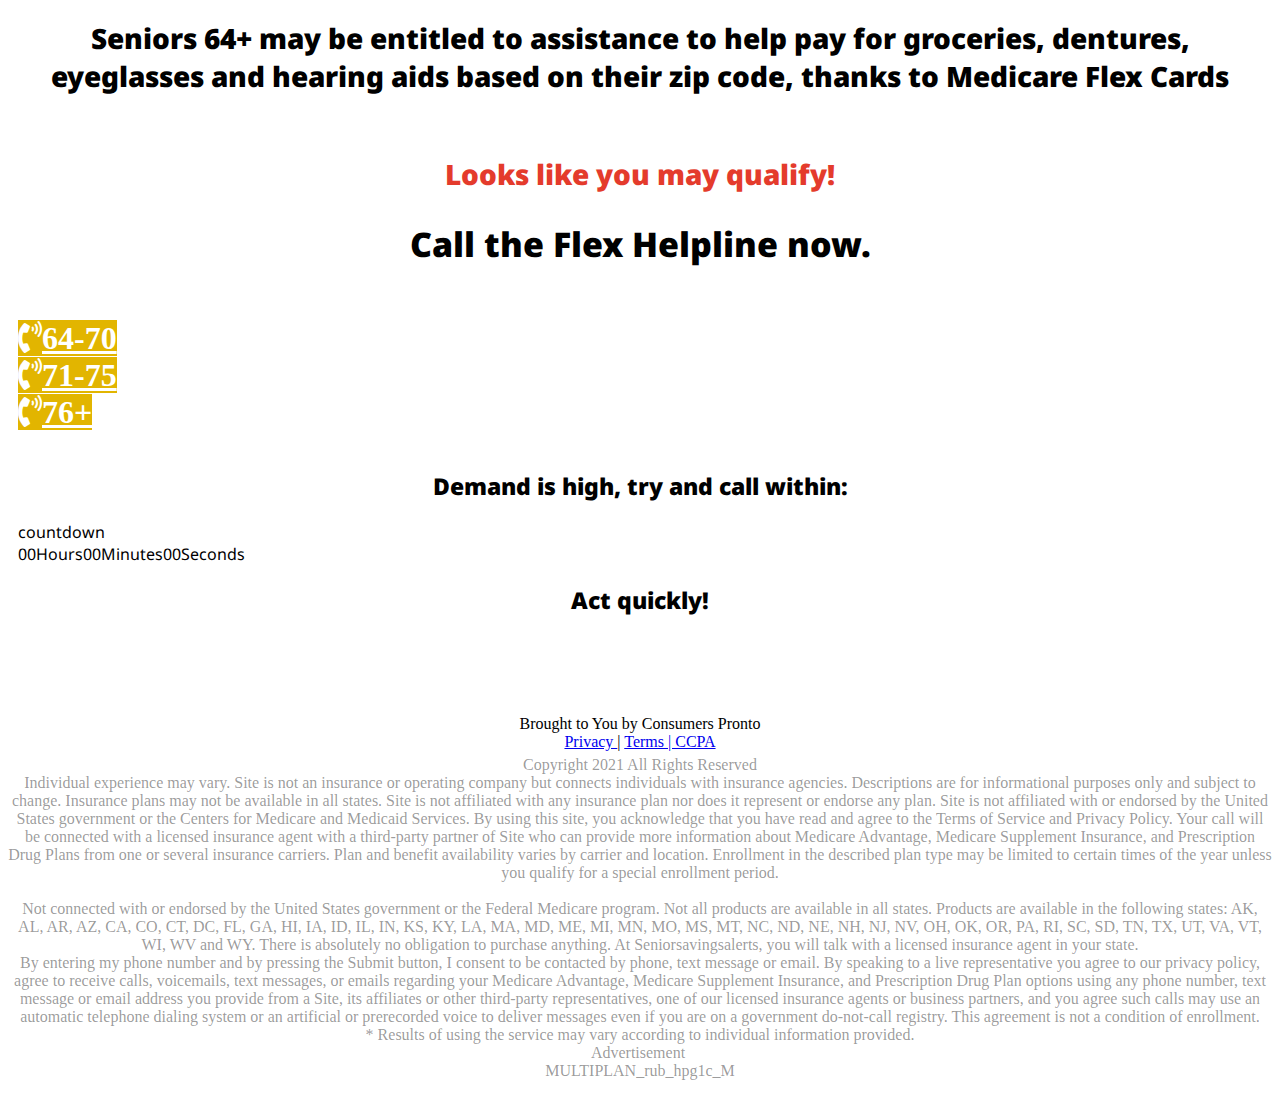
==== lander2/index.html @ 5f06494f "added another lanidng page" ====
<!Doctype html>
  <!-- This landing page is built on LanderLab. https://landerlab.io -->
  <html lang="en" class="clickfunnels-com bgCover wf-proximanova-i4-active wf-proximanova-i7-active wf-proximanova-n4-active wf-proximanova-n7-active wf-active wf-proximanova-i3-active wf-proximanova-n3-active wf-proximanovasoft-n4-active wf-proximanovasoft-n7-active wf-proximasoft-n4-active wf-proximasoft-i4-active wf-proximasoft-i6-active wf-proximasoft-n6-active wf-proximasoft-i7-active wf-proximasoft-n7-active avcHn2VQJenBvoR5hilPG " style="overflow: initial; background-color: rgb(255, 255, 255);">
  <head>
    <meta charset="UTF-8"><meta http-equiv="Content-Type" content="text/html; charset=UTF-8"><meta content="utf-8" http-equiv="encoding"><meta name="viewport" content="initial-scale=1"><title>Senior Savings Alert</title><link rel="stylesheet" href="https://resources.landerlab.io/css/styles.css" landerlab-styles=""><link rel="stylesheet" media="screen" href="https://cdn-landerlab.com/variants/unpublished/067ee197a2aa979778923af77b40dd89/files/lander.css"><link rel="stylesheet" href="https://use.fontawesome.com/releases/v5.9.0/css/all.css"><link rel="stylesheet" href="https://use.fontawesome.com/releases/v5.9.0/css/v4-shims.css"><link href="https://fonts.googleapis.com/css?family=Open+Sans:400,700%7COswald:400,700%7CDroid+Sans:400,700%7CRoboto:400,700%7CLato:400,700%7CPT+Sans:400,700%7CSource+Sans+Pro:400,600,700%7CNoto+Sans:400,700%7CPT+Sans:400,700%7CUbuntu:400,700%7CBitter:400,700%7CPT+Serif:400,700%7CRokkitt:400,700%7CDroid+Serif:400,700%7CRaleway:400,700%7CInconsolata:400,700" rel="stylesheet" type="text/css"><link rel="icon" type="image/png" href="https://www.freefavicon.com/freefavicons/flags/us-flag-152-8120.png"><script src="https://cdnjs.cloudflare.com/ajax/libs/jquery/3.1.1/jquery.min.js"></script><style type="text/css">.addthisevent {
        visibility: hidden;
      }
      .addthisevent-drop ._url,
      .addthisevent-drop ._start,
      .addthisevent-drop ._end,
      .addthisevent-drop ._zonecode,
      .addthisevent-drop ._summary,
      .addthisevent-drop ._description,
      .addthisevent-drop ._location,
      .addthisevent-drop ._organizer,
      .addthisevent-drop ._organizer_email,
      .addthisevent-drop ._attendees,
      .addthisevent-drop ._facebook_event,
      .addthisevent-drop ._all_day_event {
        display: none !important;
      }</style><style type="text/css" id="ate_css">.addthisevent-drop {
        display: inline-block;
        position: relative;
        font-family: arial;
        color: #333 !important;
        background: #f4f4f4 url(https://addthisevent.com/gfx/icon-calendar-t1.png) no-repeat 9px 50%;
        text-decoration: none !important;
        border: 1px solid #d9d9d9;
        color: #555;
        font-weight: bold;
        font-size: 14px;
        text-decoration: none;
        padding: 9px 12px 8px 35px;
        -moz-border-radius: 2px;
        -webkit-border-radius: 2px;
        -webkit-touch-callout: none;
        -webkit-user-select: none;
        -khtml-user-select: none;
        -moz-user-select: none;
        -ms-user-select: none;
        user-select: none;
      }
      .addthisevent-drop:hover {
        border: 1px solid #aab9d4;
        color: #555;
        font-weight: bold;
        font-size: 14px;
        text-decoration: none !important;
      }
      .addthisevent-drop:active {
        top: 1px;
      }
      .addthisevent-selected {
        background-color: #f7f7f7;
      }
      .addthisevent_dropdown {
        width: 200px;
        position: absolute;
        z-index: 99999;
        padding: 6px 0px 0px 0px;
        background: #fff;
        text-align: left;
        display: none;
        margin-top: -2px;
        margin-left: -1px;
        border-top: 1px solid #c8c8c8;
        border-right: 1px solid #bebebe;
        border-bottom: 1px solid #a8a8a8;
        border-left: 1px solid #bebebe;
        -moz-border-radius: 2px;
        -webkit-border-radius: 2px;
        -webkit-box-shadow: 1px 3px 6px rgba(0, 0, 0, 0.15);
        -moz-box-shadow: 1px 3px 6px rgba(0, 0, 0, 0.15);
        box-shadow: 1px 3px 6px rgba(0, 0, 0, 0.15);
      }
      .addthisevent_dropdown span {
        display: block;
        cursor: pointer;
        line-height: 110%;
        background: #fff;
        text-decoration: none;
        font-size: 12px;
        color: #6d84b4;
        padding: 8px 10px 9px 15px;
      }
      .addthisevent_dropdown span:hover {
        background: #f4f4f4;
        color: #6d84b4;
        text-decoration: none;
        font-size: 12px;
      }
      .addthisevent span {
        display: none !important;
      }
      .addthisevent-drop ._url,
      .addthisevent-drop ._start,
      .addthisevent-drop ._end,
      .addthisevent-drop ._zonecode,
      .addthisevent-drop ._summary,
      .addthisevent-drop ._description,
      .addthisevent-drop ._location,
      .addthisevent-drop ._organizer,
      .addthisevent-drop ._organizer_email,
      .addthisevent-drop ._facebook_event,
      .addthisevent-drop ._all_day_event {
        display: none !important;
      }
      .addthisevent_dropdown .copyx {
        width: 200px;
        height: 21px;
        display: block;
        position: relative;
        cursor: default;
      }
      .addthisevent_dropdown .brx {
        width: 180px;
        height: 1px;
        overflow: hidden;
        background: #e0e0e0;
        position: absolute;
        z-index: 100;
        left: 10px;
        top: 9px;
      }
      .addthisevent_dropdown .frs {
        position: absolute;
        top: 5px;
        cursor: pointer;
        right: 10px;
        padding-left: 10px;
        font-style: normal;
        font-weight: normal;
        text-align: right;
        z-index: 101;
        line-height: 110%;
        background: #fff;
        text-decoration: none;
        font-size: 9px;
        color: #cacaca;
      }
      .addthisevent_dropdown .frs:hover {
        color: #999 !important;
      }</style><style id="fit-vids-style">.fluid-width-video-wrapper{
      width:100%;
      position:relative;
      padding:0;
      }
      .fluid-width-video-wrapper iframe,.fluid-width-video-wrapper object,.fluid-width-video-wrapper embed {
        position:absolute;
        top:0;
        left:0;
        width:100%;
        height:100%;
      }</style>
  </head>
  <body data-show-progress="true">
    
  <script landerlab-script landerlab-global-variables>window.LL_VARIANT_ID=5232;window.LL_LANDER_ID=5025;window.LL_USER_ID=1;</script>

    
  <noscript landerlab-script landerlab-pixel>
    <img height="1" width="1" stype="display:none" src="https://track.landerlab.io/cf/p/64b50b79addced00127f227b?lander_id=b6e584419a62da6229cf347e5ccfa166&uid=c4ca4238a0b923820dcc509a6f75849b&variant_id=067ee197a2aa979778923af77b40dd89" />
  </noscript>

    
  <script landerlab-script landerlab-conversion-script>
    function replaceNoScript(){let e=document.querySelector("noscript[landerlab-pixel]");if(e){let t=e.textContent,n=t.match(/src="(.*)"/);if(n&&n.length>=2){let a=document.createElement("script");a.src=n[1];let c=e.parentNode;e.remove(),c.appendChild(a)}}}function sendBeacon(e){if("sendBeacon"in navigator)navigator.sendBeacon(e);else{let t=new XMLHttpRequest;t.open("POST",e,!1),t.send()}}function reportConversion(a){sendBeacon(`https://track.landerlab.io/cf/cv?txid=${Date.now()}&ct=${a}`)}function updateLinks(){replaceNoScript();document.querySelectorAll("[ll-conversion-track]").forEach(e=>{e.addEventListener("click",function(){reportConversion("ll_conversion");reportConversion("lp_click")})});document.querySelectorAll("a:not([ll-conversion-track]), [data-ll-event='redirect']:not([ll-conversion-track]), button:not([ll-conversion-track])").forEach(e=>{e.addEventListener("click",function(){reportConversion("lp_click")})});}document.addEventListener("DOMContentLoaded",updateLinks);
  </script>

    
    
    
    <style>
    #tmp_headline1-90916 .elHeadline b{color:rgb(232, 60, 60);}#tmp_button-34769-125 .elButtonFlat:hover{background-color:rgb(203, 97, 29) !important;}#tmp_button-34769-125 .elButtonBottomBorder:hover{background-color:rgb(203, 97, 29) !important;}#tmp_button-34769-125 .elButtonSubtle:hover{background-color:rgb(203, 97, 29) !important;}#tmp_button-34769-125 .elButtonGradient{background-image:linear-gradient(rgb(225, 117, 48) 0%, rgb(203, 97, 29) 100%);}#tmp_button-34769-125 .elButtonGradient:hover{background-image:linear-gradient(rgb(225, 117, 48) 100%, rgb(203, 97, 29) 0%);}#tmp_button-34769-125 .elButtonBorder{border-top-width:3px !important;border-right-width:3px !important;border-bottom-width:3px !important;border-left-width:3px !important;border-top-style:solid !important;border-right-style:solid !important;border-bottom-style:solid !important;border-left-style:solid !important;border-top-color:rgb(225, 117, 48) !important;border-right-color:rgb(225, 117, 48) !important;border-bottom-color:rgb(225, 117, 48) !important;border-left-color:rgb(225, 117, 48) !important;border-image-source:initial !important;border-image-slice:initial !important;border-image-width:initial !important;border-image-outset:initial !important;border-image-repeat:initial !important;color:rgb(225, 117, 48) !important;}#tmp_button-34769-125 .elButtonBorder:hover{background-color:rgb(225, 117, 48) !important;color:rgb(255, 255, 255) !important;}#headline-57271-189 .elButtonFlat:hover{background-color:rgb(212, 212, 212) !important;}#headline-57271-189 .elButtonBottomBorder:hover{background-color:rgb(212, 212, 212) !important;}#headline-57271-189 .elButtonSubtle:hover{background-color:rgb(212, 212, 212) !important;}#headline-57271-189 .elButtonGradient{background-image:linear-gradient(rgba(232, 232, 232, 0.45) 0%, rgb(212, 212, 212) 100%);}#headline-57271-189 .elButtonGradient:hover{background-image:linear-gradient(rgba(232, 232, 232, 0.45) 100%, rgb(212, 212, 212) 0%);}#headline-57271-189 .elButtonBorder{border-top-width:3px !important;border-right-width:3px !important;border-bottom-width:3px !important;border-left-width:3px !important;border-top-style:solid !important;border-right-style:solid !important;border-bottom-style:solid !important;border-left-style:solid !important;border-top-color:rgba(232, 232, 232, 0.45) !important;border-right-color:rgba(232, 232, 232, 0.45) !important;border-bottom-color:rgba(232, 232, 232, 0.45) !important;border-left-color:rgba(232, 232, 232, 0.45) !important;border-image-source:initial !important;border-image-slice:initial !important;border-image-width:initial !important;border-image-outset:initial !important;border-image-repeat:initial !important;color:rgba(232, 232, 232, 0.45) !important;}#headline-57271-189 .elButtonBorder:hover{background-color:rgba(232, 232, 232, 0.45) !important;color:rgb(255, 255, 255) !important;}#button-14469 .elButtonFlat:hover{background-color:rgb(74, 125, 56) !important;}#button-14469 .elButtonBottomBorder:hover{background-color:rgb(74, 125, 56) !important;}#button-14469 .elButtonSubtle:hover{background-color:rgb(74, 125, 56) !important;}#button-14469 .elButtonGradient{background-image:linear-gradient(rgb(91, 153, 69) 0%, rgb(74, 125, 56) 100%);}#button-14469 .elButtonGradient:hover{background-image:linear-gradient(rgb(91, 153, 69) 100%, rgb(74, 125, 56) 0%);}#button-14469 .elButtonBorder{border-top-width:3px !important;border-right-width:3px !important;border-bottom-width:3px !important;border-left-width:3px !important;border-top-style:solid !important;border-right-style:solid !important;border-bottom-style:solid !important;border-left-style:solid !important;border-top-color:rgb(91, 153, 69) !important;border-right-color:rgb(91, 153, 69) !important;border-bottom-color:rgb(91, 153, 69) !important;border-left-color:rgb(91, 153, 69) !important;border-image-source:initial !important;border-image-slice:initial !important;border-image-width:initial !important;border-image-outset:initial !important;border-image-repeat:initial !important;color:rgb(91, 153, 69) !important;}#button-14469 .elButtonBorder:hover{background-color:rgb(91, 153, 69) !important;color:rgb(255, 255, 255) !important;}#tmp_headline1-30011-181 .elHeadline b{color:rgb(38, 38, 38);}#tmp_button-87456-151-149 .elButtonFlat:hover{background-color:rgb(39, 129, 74) !important;}#tmp_button-87456-151-149 .elButtonBottomBorder:hover{background-color:rgb(39, 129, 74) !important;}#tmp_button-87456-151-149 .elButtonSubtle:hover{background-color:rgb(39, 129, 74) !important;}#tmp_button-87456-151-149 .elButtonGradient{background-image:linear-gradient(rgb(48, 160, 92) 0%, rgb(39, 129, 74) 100%);}#tmp_button-87456-151-149 .elButtonGradient:hover{background-image:linear-gradient(rgb(48, 160, 92) 100%, rgb(39, 129, 74) 0%);}#tmp_button-87456-151-149 .elButtonGradient2{background-image:linear-gradient(rgb(48, 160, 92) 30%, rgb(39, 129, 74) 80%);}#tmp_button-87456-151-149 .elButtonGradient2:hover{background-image:linear-gradient(rgb(48, 160, 92) 100%, rgb(39, 129, 74) 30%);}#tmp_button-87456-151-149 .elButtonBorder{border-top-width:3px !important;border-right-width:3px !important;border-bottom-width:3px !important;border-left-width:3px !important;border-top-style:solid !important;border-right-style:solid !important;border-bottom-style:solid !important;border-left-style:solid !important;border-top-color:rgb(48, 160, 92) !important;border-right-color:rgb(48, 160, 92) !important;border-bottom-color:rgb(48, 160, 92) !important;border-left-color:rgb(48, 160, 92) !important;border-image-source:initial !important;border-image-slice:initial !important;border-image-width:initial !important;border-image-outset:initial !important;border-image-repeat:initial !important;color:rgb(48, 160, 92) !important;}#tmp_button-87456-151-149 .elButtonBorder:hover{background-color:rgb(48, 160, 92) !important;color:rgb(255, 255, 255) !important;}#tmp_button-87456-151-149-139 .elButtonFlat:hover{background-color:rgb(39, 129, 74) !important;}#tmp_button-87456-151-149-139 .elButtonBottomBorder:hover{background-color:rgb(39, 129, 74) !important;}#tmp_button-87456-151-149-139 .elButtonSubtle:hover{background-color:rgb(39, 129, 74) !important;}#tmp_button-87456-151-149-139 .elButtonGradient{background-image:linear-gradient(rgb(48, 160, 92) 0%, rgb(39, 129, 74) 100%);}#tmp_button-87456-151-149-139 .elButtonGradient:hover{background-image:linear-gradient(rgb(48, 160, 92) 100%, rgb(39, 129, 74) 0%);}#tmp_button-87456-151-149-139 .elButtonGradient2{background-image:linear-gradient(rgb(48, 160, 92) 30%, rgb(39, 129, 74) 80%);}#tmp_button-87456-151-149-139 .elButtonGradient2:hover{background-image:linear-gradient(rgb(48, 160, 92) 100%, rgb(39, 129, 74) 30%);}#tmp_button-87456-151-149-139 .elButtonBorder{border-top-width:3px !important;border-right-width:3px !important;border-bottom-width:3px !important;border-left-width:3px !important;border-top-style:solid !important;border-right-style:solid !important;border-bottom-style:solid !important;border-left-style:solid !important;border-top-color:rgb(48, 160, 92) !important;border-right-color:rgb(48, 160, 92) !important;border-bottom-color:rgb(48, 160, 92) !important;border-left-color:rgb(48, 160, 92) !important;border-image-source:initial !important;border-image-slice:initial !important;border-image-width:initial !important;border-image-outset:initial !important;border-image-repeat:initial !important;color:rgb(48, 160, 92) !important;}#tmp_button-87456-151-149-139 .elButtonBorder:hover{background-color:rgb(48, 160, 92) !important;color:rgb(255, 255, 255) !important;}#tmp_button-87456-151-149-139-119 .elButtonFlat:hover{background-color:rgb(39, 129, 74) !important;}#tmp_button-87456-151-149-139-119 .elButtonBottomBorder:hover{background-color:rgb(39, 129, 74) !important;}#tmp_button-87456-151-149-139-119 .elButtonSubtle:hover{background-color:rgb(39, 129, 74) !important;}#tmp_button-87456-151-149-139-119 .elButtonGradient{background-image:linear-gradient(rgb(48, 160, 92) 0%, rgb(39, 129, 74) 100%);}#tmp_button-87456-151-149-139-119 .elButtonGradient:hover{background-image:linear-gradient(rgb(48, 160, 92) 100%, rgb(39, 129, 74) 0%);}#tmp_button-87456-151-149-139-119 .elButtonGradient2{background-image:linear-gradient(rgb(48, 160, 92) 30%, rgb(39, 129, 74) 80%);}#tmp_button-87456-151-149-139-119 .elButtonGradient2:hover{background-image:linear-gradient(rgb(48, 160, 92) 100%, rgb(39, 129, 74) 30%);}#tmp_button-87456-151-149-139-119 .elButtonBorder{border-top-width:3px !important;border-right-width:3px !important;border-bottom-width:3px !important;border-left-width:3px !important;border-top-style:solid !important;border-right-style:solid !important;border-bottom-style:solid !important;border-left-style:solid !important;border-top-color:rgb(48, 160, 92) !important;border-right-color:rgb(48, 160, 92) !important;border-bottom-color:rgb(48, 160, 92) !important;border-left-color:rgb(48, 160, 92) !important;border-image-source:initial !important;border-image-slice:initial !important;border-image-width:initial !important;border-image-outset:initial !important;border-image-repeat:initial !important;color:rgb(48, 160, 92) !important;}#tmp_button-87456-151-149-139-119 .elButtonBorder:hover{background-color:rgb(48, 160, 92) !important;color:rgb(255, 255, 255) !important;}#tmp_button-87456-151-149-139-119-111 .elButtonFlat:hover{background-color:rgb(39, 129, 74) !important;}#tmp_button-87456-151-149-139-119-111 .elButtonBottomBorder:hover{background-color:rgb(39, 129, 74) !important;}#tmp_button-87456-151-149-139-119-111 .elButtonSubtle:hover{background-color:rgb(39, 129, 74) !important;}#tmp_button-87456-151-149-139-119-111 .elButtonGradient{background-image:linear-gradient(rgb(48, 160, 92) 0%, rgb(39, 129, 74) 100%);}#tmp_button-87456-151-149-139-119-111 .elButtonGradient:hover{background-image:linear-gradient(rgb(48, 160, 92) 100%, rgb(39, 129, 74) 0%);}#tmp_button-87456-151-149-139-119-111 .elButtonGradient2{background-image:linear-gradient(rgb(48, 160, 92) 30%, rgb(39, 129, 74) 80%);}#tmp_button-87456-151-149-139-119-111 .elButtonGradient2:hover{background-image:linear-gradient(rgb(48, 160, 92) 100%, rgb(39, 129, 74) 30%);}#tmp_button-87456-151-149-139-119-111 .elButtonBorder{border-top-width:3px !important;border-right-width:3px !important;border-bottom-width:3px !important;border-left-width:3px !important;border-top-style:solid !important;border-right-style:solid !important;border-bottom-style:solid !important;border-left-style:solid !important;border-top-color:rgb(48, 160, 92) !important;border-right-color:rgb(48, 160, 92) !important;border-bottom-color:rgb(48, 160, 92) !important;border-left-color:rgb(48, 160, 92) !important;border-image-source:initial !important;border-image-slice:initial !important;border-image-width:initial !important;border-image-outset:initial !important;border-image-repeat:initial !important;color:rgb(48, 160, 92) !important;}#tmp_button-87456-151-149-139-119-111 .elButtonBorder:hover{background-color:rgb(48, 160, 92) !important;color:rgb(255, 255, 255) !important;}#tmp_button-88885 .elButtonFlat:hover{background-color:rgb(39, 129, 74) !important;}#tmp_button-88885 .elButtonBottomBorder:hover{background-color:rgb(39, 129, 74) !important;}#tmp_button-88885 .elButtonSubtle:hover{background-color:rgb(39, 129, 74) !important;}#tmp_button-88885 .elButtonGradient{background-image:linear-gradient(rgb(48, 160, 92) 0%, rgb(39, 129, 74) 100%);}#tmp_button-88885 .elButtonGradient:hover{background-image:linear-gradient(rgb(48, 160, 92) 100%, rgb(39, 129, 74) 0%);}#tmp_button-88885 .elButtonGradient2{background-image:linear-gradient(rgb(48, 160, 92) 30%, rgb(39, 129, 74) 80%);}#tmp_button-88885 .elButtonGradient2:hover{background-image:linear-gradient(rgb(48, 160, 92) 100%, rgb(39, 129, 74) 30%);}#tmp_button-88885 .elButtonBorder{border-top-width:3px !important;border-right-width:3px !important;border-bottom-width:3px !important;border-left-width:3px !important;border-top-style:solid !important;border-right-style:solid !important;border-bottom-style:solid !important;border-left-style:solid !important;border-top-color:rgb(48, 160, 92) !important;border-right-color:rgb(48, 160, 92) !important;border-bottom-color:rgb(48, 160, 92) !important;border-left-color:rgb(48, 160, 92) !important;border-image-source:initial !important;border-image-slice:initial !important;border-image-width:initial !important;border-image-outset:initial !important;border-image-repeat:initial !important;color:rgb(48, 160, 92) !important;}#tmp_button-88885 .elButtonBorder:hover{background-color:rgb(48, 160, 92) !important;color:rgb(255, 255, 255) !important;}#tmp_button-88885-162 .elButtonFlat:hover{background-color:rgb(39, 129, 74) !important;}#tmp_button-88885-162 .elButtonBottomBorder:hover{background-color:rgb(39, 129, 74) !important;}#tmp_button-88885-162 .elButtonSubtle:hover{background-color:rgb(39, 129, 74) !important;}#tmp_button-88885-162 .elButtonGradient{background-image:linear-gradient(rgb(48, 160, 92) 0%, rgb(39, 129, 74) 100%);}#tmp_button-88885-162 .elButtonGradient:hover{background-image:linear-gradient(rgb(48, 160, 92) 100%, rgb(39, 129, 74) 0%);}#tmp_button-88885-162 .elButtonGradient2{background-image:linear-gradient(rgb(48, 160, 92) 30%, rgb(39, 129, 74) 80%);}#tmp_button-88885-162 .elButtonGradient2:hover{background-image:linear-gradient(rgb(48, 160, 92) 100%, rgb(39, 129, 74) 30%);}#tmp_button-88885-162 .elButtonBorder{border-top-width:3px !important;border-right-width:3px !important;border-bottom-width:3px !important;border-left-width:3px !important;border-top-style:solid !important;border-right-style:solid !important;border-bottom-style:solid !important;border-left-style:solid !important;border-top-color:rgb(48, 160, 92) !important;border-right-color:rgb(48, 160, 92) !important;border-bottom-color:rgb(48, 160, 92) !important;border-left-color:rgb(48, 160, 92) !important;border-image-source:initial !important;border-image-slice:initial !important;border-image-width:initial !important;border-image-outset:initial !important;border-image-repeat:initial !important;color:rgb(48, 160, 92) !important;}#tmp_button-88885-162 .elButtonBorder:hover{background-color:rgb(48, 160, 92) !important;color:rgb(255, 255, 255) !important;}#tmp_button-88885-162-151 .elButtonFlat:hover{background-color:rgb(39, 129, 74) !important;}#tmp_button-88885-162-151 .elButtonBottomBorder:hover{background-color:rgb(39, 129, 74) !important;}#tmp_button-88885-162-151 .elButtonSubtle:hover{background-color:rgb(39, 129, 74) !important;}#tmp_button-88885-162-151 .elButtonGradient{background-image:linear-gradient(rgb(48, 160, 92) 0%, rgb(39, 129, 74) 100%);}#tmp_button-88885-162-151 .elButtonGradient:hover{background-image:linear-gradient(rgb(48, 160, 92) 100%, rgb(39, 129, 74) 0%);}#tmp_button-88885-162-151 .elButtonGradient2{background-image:linear-gradient(rgb(48, 160, 92) 30%, rgb(39, 129, 74) 80%);}#tmp_button-88885-162-151 .elButtonGradient2:hover{background-image:linear-gradient(rgb(48, 160, 92) 100%, rgb(39, 129, 74) 30%);}#tmp_button-88885-162-151 .elButtonBorder{border-top-width:3px !important;border-right-width:3px !important;border-bottom-width:3px !important;border-left-width:3px !important;border-top-style:solid !important;border-right-style:solid !important;border-bottom-style:solid !important;border-left-style:solid !important;border-top-color:rgb(48, 160, 92) !important;border-right-color:rgb(48, 160, 92) !important;border-bottom-color:rgb(48, 160, 92) !important;border-left-color:rgb(48, 160, 92) !important;border-image-source:initial !important;border-image-slice:initial !important;border-image-width:initial !important;border-image-outset:initial !important;border-image-repeat:initial !important;color:rgb(48, 160, 92) !important;}#tmp_button-88885-162-151 .elButtonBorder:hover{background-color:rgb(48, 160, 92) !important;color:rgb(255, 255, 255) !important;}#button-89518 .elButtonFlat:hover{background-color:rgb(175, 140, 0) !important;}#button-89518 .elButtonBottomBorder:hover{background-color:rgb(175, 140, 0) !important;}#button-89518 .elButtonSubtle:hover{background-color:rgb(175, 140, 0) !important;}#button-89518 .elButtonGradient{background-image:linear-gradient(rgb(226, 181, 0) 0%, rgb(175, 140, 0) 100%);}#button-89518 .elButtonGradient:hover{background-image:linear-gradient(rgb(226, 181, 0) 100%, rgb(175, 140, 0) 0%);}#button-89518 .elButtonBorder{border-top-width:3px !important;border-right-width:3px !important;border-bottom-width:3px !important;border-left-width:3px !important;border-top-style:solid !important;border-right-style:solid !important;border-bottom-style:solid !important;border-left-style:solid !important;border-top-color:rgb(226, 181, 0) !important;border-right-color:rgb(226, 181, 0) !important;border-bottom-color:rgb(226, 181, 0) !important;border-left-color:rgb(226, 181, 0) !important;border-image-source:initial !important;border-image-slice:initial !important;border-image-width:initial !important;border-image-outset:initial !important;border-image-repeat:initial !important;color:rgb(226, 181, 0) !important;}#button-89518 .elButtonBorder:hover{background-color:rgb(226, 181, 0) !important;color:rgb(255, 255, 255) !important;}#button-91631 .elButtonFlat:hover{background-color:rgb(185, 148, 0) !important;}#button-91631 .elButtonBottomBorder:hover{background-color:rgb(185, 148, 0) !important;}#button-91631 .elButtonSubtle:hover{background-color:rgb(185, 148, 0) !important;}#button-91631 .elButtonGradient{background-image:linear-gradient(rgb(226, 181, 0) 0%, rgb(185, 148, 0) 100%);}#button-91631 .elButtonGradient:hover{background-image:linear-gradient(rgb(226, 181, 0) 100%, rgb(185, 148, 0) 0%);}#button-91631 .elButtonGradient2{background-image:linear-gradient(rgb(226, 181, 0) 30%, rgb(185, 148, 0) 80%);}#button-91631 .elButtonGradient2:hover{background-image:linear-gradient(rgb(226, 181, 0) 100%, rgb(185, 148, 0) 30%);}#button-91631 .elButtonBorder{border-top-width:3px !important;border-right-width:3px !important;border-bottom-width:3px !important;border-left-width:3px !important;border-top-style:solid !important;border-right-style:solid !important;border-bottom-style:solid !important;border-left-style:solid !important;border-top-color:rgb(226, 181, 0) !important;border-right-color:rgb(226, 181, 0) !important;border-bottom-color:rgb(226, 181, 0) !important;border-left-color:rgb(226, 181, 0) !important;border-image-source:initial !important;border-image-slice:initial !important;border-image-width:initial !important;border-image-outset:initial !important;border-image-repeat:initial !important;color:rgb(226, 181, 0) !important;}#button-91631 .elButtonBorder:hover{background-color:rgb(226, 181, 0) !important;color:rgb(255, 255, 255) !important;}#tmp_button-53720 .elButtonFlat:hover{background-color:rgb(185, 148, 0) !important;}#tmp_button-53720 .elButtonBottomBorder:hover{background-color:rgb(185, 148, 0) !important;}#tmp_button-53720 .elButtonSubtle:hover{background-color:rgb(185, 148, 0) !important;}#tmp_button-53720 .elButtonGradient{background-image:linear-gradient(rgb(226, 181, 0) 0%, rgb(185, 148, 0) 100%);}#tmp_button-53720 .elButtonGradient:hover{background-image:linear-gradient(rgb(226, 181, 0) 100%, rgb(185, 148, 0) 0%);}#tmp_button-53720 .elButtonGradient2{background-image:linear-gradient(rgb(226, 181, 0) 30%, rgb(185, 148, 0) 80%);}#tmp_button-53720 .elButtonGradient2:hover{background-image:linear-gradient(rgb(226, 181, 0) 100%, rgb(185, 148, 0) 30%);}#tmp_button-53720 .elButtonBorder{border-top-width:3px !important;border-right-width:3px !important;border-bottom-width:3px !important;border-left-width:3px !important;border-top-style:solid !important;border-right-style:solid !important;border-bottom-style:solid !important;border-left-style:solid !important;border-top-color:rgb(226, 181, 0) !important;border-right-color:rgb(226, 181, 0) !important;border-bottom-color:rgb(226, 181, 0) !important;border-left-color:rgb(226, 181, 0) !important;border-image-source:initial !important;border-image-slice:initial !important;border-image-width:initial !important;border-image-outset:initial !important;border-image-repeat:initial !important;color:rgb(226, 181, 0) !important;}#tmp_button-53720 .elButtonBorder:hover{background-color:rgb(226, 181, 0) !important;color:rgb(255, 255, 255) !important;}*{max-width:unset;}#section-414110000{padding-top:0px;padding-bottom:40px;outline-color:initial;outline-style:none;outline-width:initial;margin-top:0px;border-top-color:rgb(224, 224, 224);border-right-color:rgb(224, 224, 224);border-bottom-color:rgb(224, 224, 224);border-left-color:rgb(224, 224, 224);background-color:rgb(255, 255, 255);}#row-5312010000-150-116{margin-bottom:0px;outline-color:initial;outline-style:none;outline-width:initial;padding-left:40px;padding-right:40px;}#col-full-106-110-124{outline-color:initial;outline-style:none;outline-width:initial;}#tmp_headline1-55907-180-176{margin-top:0px;outline-color:initial;outline-style:none;outline-width:initial;cursor:pointer;font-family:"Droid Sans", Helvetica, sans-serif !important;}#icvj{text-align:center;font-size:28px;}#tmp_image-21635-157-169{margin-top:0px;outline-color:initial;outline-style:none;outline-width:initial;cursor:pointer;}#row--92614-186-126{padding-top:0px;padding-right:10px;padding-bottom:5px;padding-left:10px;margin-top:0px;margin-right:0px;margin-bottom:0px;margin-left:0px;outline-color:initial;outline-style:none;outline-width:initial;}#col-full-131-184-108{outline-color:initial;outline-style:none;outline-width:initial;}#if8nt{padding-top:0px;padding-right:10px;padding-bottom:0px;padding-left:10px;}#tmp_subheadline-35739-141-109{margin-top:0px;outline-color:initial;outline-style:none;outline-width:initial;cursor:pointer;font-family:"Droid Sans", Helvetica, sans-serif !important;}#iov5l{text-align:center;font-size:28px;color:rgb(228, 59, 44);}#headline-72796{margin-top:10px;outline-color:initial;outline-style:none;outline-width:initial;cursor:pointer;font-family:"Droid Sans", Helvetica, sans-serif !important;}#i0uny{text-align:center;font-size:34px;}#tmp_subheadline-45593{margin-top:0px;outline-color:initial;outline-style:none;outline-width:initial;cursor:pointer;display:none;}#iksuk{text-align:center;font-size:23px;}#tmp_countdown_evergreen-79509{margin-top:0px;outline-color:initial;outline-style:none;outline-width:initial;cursor:pointer;display:none;}#tmp_subheadline-77877{margin-top:0px;outline-color:initial;outline-style:none;outline-width:initial;cursor:pointer;display:none;}#iud7g{text-align:center;font-size:22px;}#tmp_countdown_evergreen-20824{margin-top:0px;outline-color:initial;outline-style:none;outline-width:initial;cursor:pointer;display:none;}#row--81130{padding-top:20px;padding-bottom:20px;margin-top:0px;margin-right:0px;margin-bottom:0px;margin-left:0px;outline-color:initial;outline-style:none;outline-width:initial;}#col-left-154{outline-color:initial;outline-style:none;outline-width:initial;}#ipryz{padding-top:0px;padding-right:10px;padding-bottom:0px;padding-left:10px;}#tmp_button-53720{margin-top:0px;outline-color:initial;outline-style:none;outline-width:initial;cursor:pointer;}#iojzr{color:rgb(255, 255, 255);font-weight:600;background-color:rgb(226, 181, 0);font-size:32px;}#col-center-120{outline-color:initial;outline-style:none;outline-width:initial;}#iz9md{padding-top:0px;padding-right:10px;padding-bottom:0px;padding-left:10px;}#button-91631{margin-top:0px;outline-color:initial;outline-style:none;outline-width:initial;cursor:pointer;}#undefined-144{color:rgb(255, 255, 255);font-weight:600;background-color:rgb(226, 181, 0);font-size:32px;}#col-right-124{outline-color:initial;outline-style:none;outline-width:initial;}#inoxh{padding-top:0px;padding-right:10px;padding-bottom:0px;padding-left:10px;}#button-89518{margin-top:0px;outline-color:initial;outline-style:none;outline-width:initial;cursor:pointer;}#undefined-144-963{color:rgb(255, 255, 255);font-weight:600;background-color:rgb(226, 181, 0);font-size:32px;}#row--79679{padding-top:20px;padding-bottom:20px;margin-top:0px;margin-right:0px;margin-bottom:0px;margin-left:0px;outline-color:initial;outline-style:none;outline-width:initial;background-color:rgba(66, 185, 159, 0);display:none;}#col-full-164{outline-color:initial;outline-style:none;outline-width:initial;}#ibulpi{padding-top:0px;padding-right:10px;padding-bottom:0px;padding-left:10px;}#tmp_button-88885{margin-top:0px;outline-color:initial;outline-style:none;outline-width:initial;cursor:pointer;}#ilienj{color:rgb(255, 255, 255);font-weight:600;background-color:rgb(48, 160, 92);font-size:30px;}#tmp_subheadline-75569{margin-top:10px;outline-color:initial;outline-style:none;outline-width:initial;cursor:pointer;}#i17mo3{text-align:center;font-size:23px;}#row--79679-124{padding-top:20px;padding-bottom:20px;margin-top:0px;margin-right:0px;margin-bottom:0px;margin-left:0px;outline-color:initial;outline-style:none;outline-width:initial;background-color:rgba(66, 185, 159, 0);display:none;}#col-full-164-151{outline-color:initial;outline-style:none;outline-width:initial;}#iz4gtd{padding-top:0px;padding-right:10px;padding-bottom:0px;padding-left:10px;}#tmp_button-88885-162{margin-top:0px;outline-color:initial;outline-style:none;outline-width:initial;cursor:pointer;}#undefined-492{color:rgb(255, 255, 255);font-weight:600;background-color:rgb(48, 160, 92);font-size:30px;}#tmp_subheadline-75569-123{margin-top:10px;outline-color:initial;outline-style:none;outline-width:initial;cursor:pointer;}#ihdzpb{text-align:center;font-size:23px;}#row--79679-124-178{padding-top:20px;padding-bottom:20px;margin-top:0px;margin-right:0px;margin-bottom:0px;margin-left:0px;outline-color:initial;outline-style:none;outline-width:initial;background-color:rgba(66, 185, 159, 0);display:none;}#col-full-164-151-168{outline-color:initial;outline-style:none;outline-width:initial;}#ixo2s4{padding-top:0px;padding-right:10px;padding-bottom:0px;padding-left:10px;}#tmp_button-88885-162-151{margin-top:0px;outline-color:initial;outline-style:none;outline-width:initial;cursor:pointer;}#undefined-492-1016{color:rgb(255, 255, 255);font-weight:600;background-color:rgb(48, 160, 92);font-size:30px;}#tmp_subheadline-75569-123-136{margin-top:10px;outline-color:initial;outline-style:none;outline-width:initial;cursor:pointer;}#i4l9rj{text-align:center;font-size:23px;}#row--90167{padding-top:0px;padding-bottom:20px;margin-top:0px;margin-right:0px;margin-bottom:0px;margin-left:0px;outline-color:initial;outline-style:none;outline-width:initial;}#col-full-153{outline-color:initial;outline-style:none;outline-width:initial;}#iret1n{padding-top:0px;padding-right:10px;padding-bottom:0px;padding-left:10px;}#tmp_subheadline-52987{margin-top:0px;outline-color:initial;outline-style:none;outline-width:initial;cursor:pointer;font-family:"Droid Sans", Helvetica, sans-serif !important;}#i26hb8{text-align:center;font-size:23px;}#tmp_countdown_evergreen-13105{margin-top:5px;outline-color:initial;outline-style:none;outline-width:initial;cursor:pointer;font-family:"Droid Sans", Helvetica, sans-serif !important;}#tmp_subheadline-34197{margin-top:5px;outline-color:initial;outline-style:none;outline-width:initial;cursor:pointer;font-family:"Droid Sans", Helvetica, sans-serif !important;}#i6xrgg{text-align:center;font-size:23px;}#row--83394-166-102{padding-top:20px;padding-bottom:20px;margin-top:0px;margin-right:0px;margin-bottom:0px;margin-left:0px;outline-color:initial;outline-style:none;outline-width:initial;background-color:rgba(66, 185, 159, 0.18);display:none;}#col-full-189-164-120{outline-color:initial;outline-style:none;outline-width:initial;}#ifmhdl{padding-top:0px;padding-right:10px;padding-bottom:0px;padding-left:10px;}#tmp_button-87456-151-149{margin-top:0px;outline-color:initial;outline-style:none;outline-width:initial;cursor:pointer;}#undefined-389-1023{color:rgb(255, 255, 255);font-weight:600;background-color:rgb(48, 160, 92);font-size:36px;}#ik3bpi{font-size:16px;}#row--83394-166-102-187{padding-top:20px;padding-bottom:20px;margin-top:0px;margin-right:0px;margin-bottom:0px;margin-left:0px;outline-color:initial;outline-style:none;outline-width:initial;background-color:rgba(66, 185, 159, 0.18);display:none;}#col-full-189-164-120-153{outline-color:initial;outline-style:none;outline-width:initial;}#i9n2h4{padding-top:0px;padding-right:10px;padding-bottom:0px;padding-left:10px;}#tmp_button-87456-151-149-139{margin-top:0px;outline-color:initial;outline-style:none;outline-width:initial;cursor:pointer;}#undefined-389-1023-2{color:rgb(255, 255, 255);font-weight:600;background-color:rgb(48, 160, 92);font-size:36px;}#i0drie{font-size:16px;}#row--83394-166-102-187-173{padding-top:20px;padding-bottom:20px;margin-top:0px;margin-right:0px;margin-bottom:0px;margin-left:0px;outline-color:initial;outline-style:none;outline-width:initial;background-color:rgba(66, 185, 159, 0.18);display:none;}#col-full-189-164-120-153-160{outline-color:initial;outline-style:none;outline-width:initial;}#ihweg8{padding-top:0px;padding-right:10px;padding-bottom:0px;padding-left:10px;}#tmp_button-87456-151-149-139-119{margin-top:0px;outline-color:initial;outline-style:none;outline-width:initial;cursor:pointer;}#undefined-389-1023-219{color:rgb(255, 255, 255);font-weight:600;background-color:rgb(48, 160, 92);font-size:36px;}#i08bpj{font-size:16px;}#row--83394-166-102-187-173-183{padding-top:20px;padding-bottom:20px;margin-top:0px;margin-right:0px;margin-bottom:0px;margin-left:0px;outline-color:initial;outline-style:none;outline-width:initial;background-color:rgba(66, 185, 159, 0.18);display:none;}#col-full-189-164-120-153-160-121{outline-color:initial;outline-style:none;outline-width:initial;}#i9efv6{padding-top:0px;padding-right:10px;padding-bottom:0px;padding-left:10px;}#tmp_button-87456-151-149-139-119-111{margin-top:0px;outline-color:initial;outline-style:none;outline-width:initial;cursor:pointer;}#undefined-389-1023-219-774{color:rgb(255, 255, 255);font-weight:600;background-color:rgb(48, 160, 92);font-size:36px;}#i5c33g{font-size:16px;}#i9r4ri{display:none;}#section-414110000-165{padding-top:40px;padding-bottom:40px;outline-color:initial;outline-style:none;outline-width:initial;margin-top:60px;border-top-color:rgb(224, 224, 224);border-right-color:rgb(224, 224, 224);border-bottom-color:rgb(224, 224, 224);border-left-color:rgb(224, 224, 224);background-color:rgb(255, 255, 255);display:none;}#row-5312010000-117{margin-bottom:0px;outline-color:initial;outline-style:none;outline-width:initial;padding-left:40px;padding-right:40px;}#col-full-106-120{outline-color:initial;outline-style:none;outline-width:initial;}#tmp_headline1-30011-181{margin-top:0px;cursor:pointer;outline-color:initial;outline-style:none;outline-width:initial;}#itid0c{text-align:center;color:rgb(71, 71, 71);}#headline-57271-189{margin-top:20px;cursor:pointer;outline-color:initial;outline-style:none;outline-width:initial;}#ida8if{text-align:left;background-color:rgba(232, 232, 232, 0.45);}#headline-43624{margin-top:20px;cursor:pointer;outline-color:initial;outline-style:none;outline-width:initial;}#i7fpth{text-align:left;color:rgb(36, 91, 141);}#row-1808910000-148{margin-bottom:0px;outline-color:initial;outline-style:none;outline-width:initial;padding-left:40px;padding-right:40px;padding-top:0px;}#col-left-906-150{outline-color:initial;outline-style:none;outline-width:initial;}#tmp_input-86554{margin-top:20px;outline-color:initial;outline-style:none;outline-width:initial;cursor:pointer;}#headline-81080{margin-top:38px;cursor:pointer;outline-color:initial;outline-style:none;outline-width:initial;display:block;}#i05821{text-align:left;color:rgb(74, 125, 43);}#col-right-425-149{outline-color:initial;outline-style:none;outline-width:initial;}#input-18462{margin-top:20px;outline-color:initial;outline-style:none;outline-width:initial;display:block;cursor:pointer;}#button-14469{margin-top:20px;outline-color:initial;outline-style:none;outline-width:initial;cursor:pointer;display:block;}#imz5rn{color:rgb(255, 255, 255);background-color:rgb(91, 153, 69);}#section-80010000{padding-top:20px;padding-bottom:20px;outline-color:initial;outline-style:none;outline-width:initial;background-color:rgba(255, 255, 255, 0);}#row-7846310000{margin-bottom:0px;outline-color:initial;outline-style:none;outline-width:initial;}#col-full-116{outline-color:initial;outline-style:none;outline-width:initial;}#tmp_headline1-11977{margin-top:0px;cursor:pointer;outline-color:initial;outline-style:none;outline-width:initial;}#ifv5gt{text-align:center;}#headline-63771{margin-top:5px;cursor:pointer;outline-color:initial;outline-style:none;outline-width:initial;}#if0dgm{text-align:center;color:rgba(47, 47, 47, 0.49);}#i9adsh{display:none;}#i3veln{display:none;}
    </style>
    <div id="i1b2" data-gjs-type="div" class="containerWrapper"><div id="section-414110000" data-gjs-type="div" data-title="Section" data-block-color="0074C7" data-trigger="none" data-animate="fade" data-delay="500" class="container noTopMargin padding40-top padding40-bottom padding40H borderSolid border3px cornersAll shadow0 bgNoRepeat activeSection_topBorder0 activeSection_bottomBorder0 midWideContainer radius5 emptySection noBorder"><div id="i207" data-gjs-type="div" class="containerInner ui-sortable"><div id="row-5312010000-150-116" data-gjs-type="div" data-trigger="none" data-animate="fade" data-delay="500" data-title="1 column row - Clone - Clone" class="row bgCover noBorder borderSolid border3px cornersAll radius0 shadow0 P0-top P0-bottom P0H noTopMargin"><div id="col-full-106-110-124" data-gjs-type="div" data-col="full" data-trigger="none" data-animate="fade" data-delay="500" data-title="full column" class="col-md-12 innerContent col_left"><div id="i9zi" data-gjs-type="div" class="col-inner bgCover noBorder borderSolid border3px cornersAll radius0 shadow0 P0-top P0-bottom P0H noTopMargin"><div id="tmp_headline1-55907-180-176" data-gjs-type="div" data-de-type="headline" data-de-editing="false" data-title="headline" data-ce="true" data-trigger="none" data-animate="fade" data-delay="500" aria-disabled="false" data-google-font="Droid+Sans" class="de elHeadlineWrapper ui-droppable de-editable"><h1 id="icvj" data-gjs-type="heading" data-bold="inherit" data-gramm="false" class="ne elHeadline hsSize3 lh4 elMargin0 elBGStyle0 hsTextShadow0 mfs_21"><b id="izrc" data-gjs-type="text">Seniors 64+ may be entitled to assistance to help pay for groceries, dentures, eyeglasses and hearing aids based on their zip code, thanks to Medicare Flex Cards
                    </b></h1></div><div id="tmp_image-21635-157-169" data-gjs-type="div" data-de-type="img" data-de-editing="false" data-title="image" data-ce="false" data-trigger="none" data-animate="fade" data-delay="500" aria-disabled="false" data-imagelink="" class="de elImageWrapper de-image-block elAlign_center elMargin0 ui-droppable de-editable"><img id="i50oc" data-gjs-type="image" src="https://cdn-landerlab.com/variants/unpublished/067ee197a2aa979778923af77b40dd89/files/6273f25f111fff58f028d987_Flex-Card-pwejevage53eu4h68aatpuqrr8bk779colebt2j0qo.png" alt="" width="" data-imagelink="" height="300" class="elIMG ximg"></div></div></div></div><div id="row--92614-186-126" data-gjs-type="div" data-trigger="none" data-animate="fade" data-delay="500" data-title="1 column row - Clone - Clone" data-hide-on="" class="row bgCover noBorder borderSolid border3px cornersAll radius0 shadow0 P0-top P0-bottom P0H noTopMargin"><div id="col-full-131-184-108" data-gjs-type="div" data-col="full" data-trigger="none" data-animate="fade" data-delay="500" data-title="1st column" class="col-md-12 innerContent col_left"><div id="if8nt" data-gjs-type="div" class="col-inner bgCover noBorder borderSolid border3px cornersAll radius0 shadow0 P0-top P0-bottom P0H noTopMargin"><div id="tmp_subheadline-35739-141-109" data-gjs-type="div" data-de-type="headline" data-de-editing="false" data-title="sub-headline" data-ce="true" data-trigger="none" data-animate="fade" data-delay="500" data-gramm="false" aria-disabled="false" data-google-font="Droid+Sans" class="de elHeadlineWrapper ui-droppable de-editable"><h2 id="iov5l" data-gjs-type="heading" data-bold="inherit" data-gramm="false" class="ne elHeadline hsSize2 lh3 elMargin0 elBGStyle0 hsTextShadow0 mfs_22"><b id="ilj1n" data-gjs-type="text">Looks like you may qualify!
                    </b></h2></div><div id="headline-72796" data-gjs-type="div" data-de-type="headline" data-de-editing="false" data-title="sub-headline" data-ce="true" data-trigger="none" data-animate="fade" data-delay="500" data-gramm="false" aria-disabled="false" data-google-font="Droid+Sans" class="de elHeadlineWrapper ui-droppable de-editable"><h2 id="i0uny" data-gjs-type="heading" data-bold="inherit" data-gramm="false" class="ne elHeadline hsSize2 lh3 elMargin0 elBGStyle0 hsTextShadow0 mfs_22"><b id="itnyj" data-gjs-type="text">Call the Flex Helpline now.
                    </b></h2></div><div id="tmp_subheadline-45593" data-gjs-type="div" data-de-type="headline" data-de-editing="false" data-title="sub-headline" data-ce="true" data-trigger="none" data-animate="fade" data-delay="500" data-gramm="false" aria-disabled="false" class="de elHeadlineWrapper ui-droppable de-editable"><h2 id="iksuk" data-gjs-type="heading" data-bold="inherit" data-gramm="false" class="ne elHeadline hsSize2 lh3 elMargin0 elBGStyle0 hsTextShadow0 mfs_17"><b id="iyy2x" data-gjs-type="text">Due to high call volume, your hotline will remain available for the next:
                    </b></h2></div><div id="tmp_countdown_evergreen-79509" data-gjs-type="div" data-de-type="countdown-evergreen" data-de-editing="false" data-title="Minute Countdown (evergreen)" data-ce="false" data-trigger="none" data-animate="fade" data-delay="500" data-element-theme="customized" aria-disabled="false" class="de elCountdownEvergreen elAlign_center elMargin0 ui-droppable de-editable"><div id="itw6g" data-gjs-type="div" data-hours="0" data-minutes="5" data-seconds="0" data-tz="America/New_York" data-url="https://landerlab.io" data-lang="eng" class="wideCountdownEvergreen clearfix hide cdLabelBold cdStyleTextOnly cdRed wideCountdownSize2"><span id="iuye8" data-gjs-type="text">countdown</span></div><div id="ix92i" data-gjs-type="div" data-minutes="5" class="wideCountdownEvergreen clearfix cdLabelBold cdStyleTextOnly cdRed wideCountdown-demo is-countdown wideCountdownSize2"><span id="i1en6" data-gjs-type="text" class="countdown-row countdown-show3"><span id="i2zkj" data-gjs-type="text" class="countdown-section"><span id="ivdhh" data-gjs-type="text" class="countdown-section"><span id="ig22t" data-gjs-type="text" class="countdown-amount">00</span><span id="i8cb4" data-gjs-type="text" class="countdown-period">Hours</span></span><span id="ijafg" data-gjs-type="text" class="countdown-section"><span id="ihvin" data-gjs-type="text" class="countdown-amount">00</span><span id="il51k" data-gjs-type="text" class="countdown-period">Minutes</span></span><span id="izvlo" data-gjs-type="text" class="countdown-section"><span id="iltyf" data-gjs-type="text" class="countdown-amount">00</span><span id="im8zl" data-gjs-type="text" class="countdown-period">Seconds</span></span></span></span></div></div><div id="tmp_subheadline-77877" data-gjs-type="div" data-de-type="headline" data-de-editing="false" data-title="sub-headline" data-ce="true" data-trigger="none" data-animate="fade" data-delay="500" data-gramm="false" aria-disabled="false" class="de elHeadlineWrapper ui-droppable de-editable"><h2 id="iud7g" data-gjs-type="heading" data-bold="inherit" data-gramm="false" class="ne elHeadline hsSize2 lh3 elMargin0 elBGStyle0 hsTextShadow0 mfs_17"><b id="i5xk1" data-gjs-type="text">Due to high call volume, your agent will remain available for the next:
                    </b></h2></div><div id="tmp_countdown_evergreen-20824" data-gjs-type="div" data-de-type="countdown-evergreen" data-de-editing="false" data-title="Minute Countdown (evergreen)" data-ce="false" data-trigger="none" data-animate="fade" data-delay="500" data-expire-type="showhide" data-element-theme="customized" aria-disabled="false" class="de elCountdownEvergreen elAlign_center elMargin0 ui-droppable de-editable"><div id="ilep8" data-gjs-type="div" data-hours="0" data-minutes="5" data-seconds="0" data-tz="America/New_York" data-url="https://landerlab.io" data-lang="eng" class="wideCountdownEvergreen clearfix hide cdLabelBold cdStyleTextOnly wideCountdownSize2 cdRed"><span id="im02c" data-gjs-type="text">countdown</span></div><div id="iuvxu" data-gjs-type="div" data-minutes="5" class="wideCountdownEvergreen clearfix cdLabelBold cdStyleTextOnly wideCountdownSize2 cdRed wideCountdown-demo is-countdown"><span id="iy22y" data-gjs-type="text" class="countdown-row countdown-show3"><span id="i3ebi" data-gjs-type="text" class="countdown-section"><span id="i6vuj" data-gjs-type="text" class="countdown-section"><span id="ink2i" data-gjs-type="text" class="countdown-amount">00</span><span id="i9izj" data-gjs-type="text" class="countdown-period">Hours</span></span><span id="i5fpg" data-gjs-type="text" class="countdown-section"><span id="ibypg" data-gjs-type="text" class="countdown-amount">00</span><span id="i035g" data-gjs-type="text" class="countdown-period">Minutes</span></span><span id="ijb54" data-gjs-type="text" class="countdown-section"><span id="is6dg" data-gjs-type="text" class="countdown-amount">00</span><span id="iqyqd" data-gjs-type="text" class="countdown-period">Seconds</span></span></span></span></div></div></div></div></div><div id="row--81130" data-gjs-type="div" data-trigger="none" data-animate="fade" data-delay="500" data-title="3 column row" class="row bgCover noBorder borderSolid border3px cornersAll radius0 shadow0 P0-top P0-bottom P0H noTopMargin"><div id="col-left-154" data-gjs-type="div" data-col="left" data-trigger="none" data-animate="fade" data-delay="500" data-title="1st column" class="col-md-4 innerContent col_left ui-resizable"><div id="ipryz" data-gjs-type="div" class="col-inner bgCover noBorder borderSolid border3px cornersAll radius0 shadow0 P0-top P0-bottom P0H noTopMargin"><div id="tmp_button-53720" data-gjs-type="div" data-de-type="button" data-de-editing="false" data-title="button" data-ce="false" data-trigger="none" data-animate="fade" data-delay="500" aria-disabled="false" data-elbuttontype="2" class="de elBTN elAlign_center elMargin0 ui-droppable de-editable"><a id="iojzr" data-gjs-type="link" rel="noopener noreferrer" data-show-button-ids="row--79679" data-hide-button-ids="row--81130" href="https://cdn-landerlab.com/variants/unpublished/067ee197a2aa979778923af77b40dd89/" class="elButton elButtonSize1 elButtonColor1 elButtonRounded elButtonPadding2 elBtnVP_10 elButtonCorner3 elBtnHP_25 elBTN_b_1 elButtonShadowN1 elButtonTxtColor1 elButtonFull"><span id="i07mp" data-gjs-type="text" class="elButtonMain"><i id="irijk" data-gjs-type="default" class="fa_prepended fas fa-phone-volume">
                    </i>64-70</span><span id="ikvuo" data-gjs-type="text" class="elButtonSub"></span></a></div></div></div><div id="col-center-120" data-gjs-type="div" data-col="center" data-trigger="none" data-animate="fade" data-delay="500" data-title="2nd column" class="col-md-4 innerContent col_right ui-resizable"><div id="iz9md" data-gjs-type="div" class="col-inner bgCover noBorder borderSolid border3px cornersAll radius0 shadow0 P0-top P0-bottom P0H noTopMargin"><div id="button-91631" data-gjs-type="div" data-de-type="button" data-de-editing="false" data-title="button" data-ce="false" data-trigger="none" data-animate="fade" data-delay="500" aria-disabled="false" data-elbuttontype="2" class="de elBTN elAlign_center elMargin0 ui-droppable de-editable"><a id="undefined-144" data-gjs-type="link" rel="noopener noreferrer" data-show-button-ids="row--79679-124" data-hide-button-ids="row--81130" href="https://cdn-landerlab.com/variants/unpublished/067ee197a2aa979778923af77b40dd89/" class="elButton elButtonSize1 elButtonColor1 elButtonRounded elButtonPadding2 elBtnVP_10 elButtonCorner3 elBtnHP_25 elBTN_b_1 elButtonShadowN1 elButtonTxtColor1 elButtonFull"><span id="imlqi" data-gjs-type="text" class="elButtonMain"><i id="i6p52" data-gjs-type="default" class="fa_prepended fas fa-phone-volume">
                    </i>71-75</span><span id="i59bf" data-gjs-type="text" class="elButtonSub"></span></a></div></div></div><div id="col-right-124" data-gjs-type="div" data-col="right" data-trigger="none" data-animate="fade" data-delay="500" data-title="3rd Column" class="col-md-4 innerContent col_right ui-resizable"><div id="inoxh" data-gjs-type="div" class="col-inner bgCover noBorder borderSolid border3px cornersAll radius0 shadow0 P0-top P0-bottom P0H noTopMargin"><div id="button-89518" data-gjs-type="div" data-de-type="button" data-de-editing="false" data-title="button" data-ce="false" data-trigger="none" data-animate="fade" data-delay="500" aria-disabled="false" data-elbuttontype="2" class="de elBTN elAlign_center elMargin0 ui-droppable de-editable"><a id="undefined-144-963" data-gjs-type="link" rel="noopener noreferrer" data-show-button-ids="row--79679-124-178" data-hide-button-ids="row--81130" href="https://cdn-landerlab.com/variants/unpublished/067ee197a2aa979778923af77b40dd89/" class="elButton elButtonSize1 elButtonColor1 elButtonRounded elButtonPadding2 elBtnVP_10 elButtonCorner3 elBtnHP_25 elBTN_b_1 elButtonShadowN1 elButtonTxtColor1 elButtonFull"><span id="irprx" data-gjs-type="text" class="elButtonMain"><i id="i280y" data-gjs-type="default" class="fa_prepended fas fa-phone-volume">
                    </i>76+</span><span id="ih4jh" data-gjs-type="text" class="elButtonSub"></span></a></div></div></div></div><div id="row--79679" data-gjs-type="div" data-trigger="none" data-animate="fade" data-delay="500" data-title="66" class="row bgCover noBorder borderSolid border3px cornersAll radius0 shadow0 P0-top P0-bottom P0H noTopMargin"><div id="col-full-164" data-gjs-type="div" data-col="full" data-trigger="none" data-animate="fade" data-delay="500" data-title="1st column" class="col-md-12 innerContent col_left"><div id="ibulpi" data-gjs-type="div" class="col-inner bgCover noBorder borderSolid border3px cornersAll radius0 shadow0 P0-top P0-bottom P0H noTopMargin"><div id="tmp_button-88885" data-gjs-type="div" data-de-type="button" data-de-editing="false" data-title="button" data-ce="false" data-trigger="none" data-animate="fade" data-delay="500" aria-disabled="false" class="de elBTN elAlign_center elMargin0 ui-droppable de-editable"><a id="ilienj" data-gjs-type="link" href="tel:0000000000" rel="noopener noreferrer" class="elButton elButtonSize1 elButtonColor1 elButtonRounded elButtonPadding2 elBtnVP_10 elButtonCorner3 elBtnHP_25 elBTN_b_1 elButtonShadowN1 elButtonTxtColor1 elButtonFull mfs_23"><span id="irdbku" data-gjs-type="text" class="elButtonMain"><i id="i1uu4k" data-gjs-type="default" class="fa fa_prepended fas fa-phone-volume">
                    </i> Call &amp; Claim New Benefits</span><span id="ibxkr9" data-gjs-type="text" class="elButtonSub"></span></a></div><div id="tmp_subheadline-75569" data-gjs-type="div" data-de-type="headline" data-de-editing="false" data-title="sub-headline" data-ce="true" data-trigger="none" data-animate="fade" data-delay="500" data-gramm="false" aria-disabled="false" class="de elHeadlineWrapper ui-droppable de-editable"><h2 id="i17mo3" data-gjs-type="heading" data-bold="inherit" data-gramm="false" class="ne elHeadline hsSize2 lh3 elMargin0 elBGStyle0 hsTextShadow0"><a id="link-32087" data-gjs-type="link" href="tel:0000000000" target="_parent" rel="noopener noreferrer">Dial (000) 000-0000</a></h2></div></div></div></div><div id="row--79679-124" data-gjs-type="div" data-trigger="none" data-animate="fade" data-delay="500" data-title="72" class="row bgCover noBorder borderSolid border3px cornersAll radius0 shadow0 P0-top P0-bottom P0H noTopMargin"><div id="col-full-164-151" data-gjs-type="div" data-col="full" data-trigger="none" data-animate="fade" data-delay="500" data-title="1st column" class="col-md-12 innerContent col_left"><div id="iz4gtd" data-gjs-type="div" class="col-inner bgCover noBorder borderSolid border3px cornersAll radius0 shadow0 P0-top P0-bottom P0H noTopMargin"><div id="tmp_button-88885-162" data-gjs-type="div" data-de-type="button" data-de-editing="false" data-title="button" data-ce="false" data-trigger="none" data-animate="fade" data-delay="500" aria-disabled="false" class="de elBTN elAlign_center elMargin0 ui-droppable de-editable"><a id="undefined-492" data-gjs-type="link" href="tel:0000000000" rel="noopener noreferrer" class="elButton elButtonSize1 elButtonColor1 elButtonRounded elButtonPadding2 elBtnVP_10 elButtonCorner3 elBtnHP_25 elBTN_b_1 elButtonShadowN1 elButtonTxtColor1 elButtonFull mfs_23"><span id="i5zfne" data-gjs-type="text" class="elButtonMain"><i id="imtvto" data-gjs-type="default" class="fa fa_prepended fas fa-phone-volume">
                    </i> Call &amp; Claim New Benefits</span><span id="iu6xcy" data-gjs-type="text" class="elButtonSub"></span></a></div><div id="tmp_subheadline-75569-123" data-gjs-type="div" data-de-type="headline" data-de-editing="false" data-title="sub-headline" data-ce="true" data-trigger="none" data-animate="fade" data-delay="500" data-gramm="false" aria-disabled="false" class="de elHeadlineWrapper ui-droppable de-editable"><h2 id="ihdzpb" data-gjs-type="heading" data-bold="inherit" data-gramm="false" class="ne elHeadline hsSize2 lh3 elMargin0 elBGStyle0 hsTextShadow0"><a id="link-32087-702" data-gjs-type="link" href="tel:0000000000" target="_parent" rel="noopener noreferrer">Dial (000) 000-0000</a></h2></div></div></div></div><div id="row--79679-124-178" data-gjs-type="div" data-trigger="none" data-animate="fade" data-delay="500" data-title="76" class="row bgCover noBorder borderSolid border3px cornersAll radius0 shadow0 P0-top P0-bottom P0H noTopMargin"><div id="col-full-164-151-168" data-gjs-type="div" data-col="full" data-trigger="none" data-animate="fade" data-delay="500" data-title="1st column" class="col-md-12 innerContent col_left"><div id="ixo2s4" data-gjs-type="div" class="col-inner bgCover noBorder borderSolid border3px cornersAll radius0 shadow0 P0-top P0-bottom P0H noTopMargin"><div id="tmp_button-88885-162-151" data-gjs-type="div" data-de-type="button" data-de-editing="false" data-title="button" data-ce="false" data-trigger="none" data-animate="fade" data-delay="500" aria-disabled="false" class="de elBTN elAlign_center elMargin0 ui-droppable de-editable"><a id="undefined-492-1016" data-gjs-type="link" href="tel:0000000000" rel="noopener noreferrer" class="elButton elButtonSize1 elButtonColor1 elButtonRounded elButtonPadding2 elBtnVP_10 elButtonCorner3 elBtnHP_25 elBTN_b_1 elButtonShadowN1 elButtonTxtColor1 elButtonFull mfs_23"><span id="iycdvh" data-gjs-type="text" class="elButtonMain"><i id="i2fit5" data-gjs-type="default" class="fa fa_prepended fas fa-phone-volume">
                    </i> Call &amp; Claim New Benefits</span><span id="iv8pdw" data-gjs-type="text" class="elButtonSub"></span></a></div><div id="tmp_subheadline-75569-123-136" data-gjs-type="div" data-de-type="headline" data-de-editing="false" data-title="sub-headline" data-ce="true" data-trigger="none" data-animate="fade" data-delay="500" data-gramm="false" aria-disabled="false" class="de elHeadlineWrapper ui-droppable de-editable"><h2 id="i4l9rj" data-gjs-type="heading" data-bold="inherit" data-gramm="false" class="ne elHeadline hsSize2 lh3 elMargin0 elBGStyle0 hsTextShadow0"><a id="link-32087-702-1181" data-gjs-type="link" href="tel:0000000000" target="_parent" rel="noopener noreferrer">Dial (000) 000-0000</a></h2></div></div></div></div><div id="row--90167" data-gjs-type="div" data-trigger="none" data-animate="fade" data-delay="500" data-title="1 column row" class="row bgCover noBorder borderSolid border3px cornersAll radius0 shadow0 P0-top P0-bottom P0H noTopMargin"><div id="col-full-153" data-gjs-type="div" data-col="full" data-trigger="none" data-animate="fade" data-delay="500" data-title="1st column" class="col-md-12 innerContent col_left"><div id="iret1n" data-gjs-type="div" class="col-inner bgCover noBorder borderSolid border3px cornersAll radius0 shadow0 P0-top P0-bottom P0H noTopMargin"><div id="tmp_subheadline-52987" data-gjs-type="div" data-de-type="headline" data-de-editing="false" data-title="sub-headline" data-ce="true" data-trigger="none" data-animate="fade" data-delay="500" data-gramm="false" aria-disabled="false" data-google-font="Droid+Sans" class="de elHeadlineWrapper ui-droppable de-editable"><h2 id="i26hb8" data-gjs-type="heading" data-bold="inherit" data-gramm="false" class="ne elHeadline hsSize2 lh3 elMargin0 elBGStyle0 hsTextShadow0 mfs_18"><b id="i3x1nq" data-gjs-type="text">Demand is high, try and call within:
                    </b></h2></div><div id="tmp_countdown_evergreen-13105" data-gjs-type="div" data-de-type="countdown-evergreen" data-de-editing="false" data-title="Minute Countdown (evergreen)" data-ce="false" data-trigger="none" data-animate="fade" data-delay="500" aria-disabled="false" data-element-theme="customized" data-google-font="Droid+Sans" class="de elCountdownEvergreen elAlign_center elMargin0 ui-droppable de-editable"><div id="iyd71f" data-gjs-type="div" data-hours="0" data-minutes="2" data-seconds="0" data-tz="America/New_York" data-url="https://landerlab.io" data-lang="eng" class="wideCountdownEvergreen clearfix hide cdLabelBold cdStyleTextOnly cdRed wideCountdownSize1"><span id="ir41d9" data-gjs-type="text">countdown</span></div><div id="ij003c" data-gjs-type="div" data-minutes="2" class="wideCountdownEvergreen clearfix cdLabelBold cdStyleTextOnly cdRed wideCountdown-demo is-countdown wideCountdownSize1"><span id="ijdnj9" data-gjs-type="text" class="countdown-row countdown-show3"><span id="ia5h8k" data-gjs-type="text" class="countdown-section"><span id="iv5b1e" data-gjs-type="text" class="countdown-section"><span id="i52ubd" data-gjs-type="text" class="countdown-amount">00</span><span id="i1o1r4" data-gjs-type="text" class="countdown-period">Hours</span></span><span id="ispesf" data-gjs-type="text" class="countdown-section"><span id="ibyid1" data-gjs-type="text" class="countdown-amount">00</span><span id="il0wkj" data-gjs-type="text" class="countdown-period">Minutes</span></span><span id="i0sj3h" data-gjs-type="text" class="countdown-section"><span id="i9guk4" data-gjs-type="text" class="countdown-amount">00</span><span id="igq0sj" data-gjs-type="text" class="countdown-period">Seconds</span></span></span></span></div></div><div id="tmp_subheadline-34197" data-gjs-type="div" data-de-type="headline" data-de-editing="false" data-title="sub-headline" data-ce="true" data-trigger="none" data-animate="fade" data-delay="500" data-gramm="false" aria-disabled="false" data-google-font="Droid+Sans" class="de elHeadlineWrapper ui-droppable de-editable"><h2 id="i6xrgg" data-gjs-type="heading" data-bold="inherit" data-gramm="false" class="ne elHeadline hsSize2 lh3 elMargin0 elBGStyle0 hsTextShadow0"><b id="ixf3hd" data-gjs-type="text">Act quickly!
                    </b></h2></div></div></div></div><div id="row--83394-166-102" data-gjs-type="div" data-trigger="none" data-animate="fade" data-delay="500" data-title="65" class="row bgCover noBorder borderSolid border3px cornersAll radius0 shadow0 P0-top P0-bottom P0H noTopMargin"><div id="col-full-189-164-120" data-gjs-type="div" data-col="full" data-trigger="none" data-animate="fade" data-delay="500" data-title="1st column" class="col-md-12 innerContent col_left"><div id="ifmhdl" data-gjs-type="div" class="col-inner bgCover noBorder borderSolid border3px cornersAll radius0 shadow0 P0-top P0-bottom P0H noTopMargin"><div id="tmp_button-87456-151-149" data-gjs-type="div" data-de-type="button" data-de-editing="false" data-title="button" data-ce="false" data-trigger="none" data-animate="fade" data-delay="500" aria-disabled="false" class="de elBTN elAlign_center elMargin0 ui-droppable de-editable"><a id="undefined-389-1023" data-gjs-type="link" href="tel:0000000000" rel="noopener noreferrer" class="elButton elButtonSize1 elButtonColor1 elButtonRounded elButtonPadding2 elBtnVP_10 elButtonCorner3 elBtnHP_25 elBTN_b_1 elButtonShadowN1 elButtonTxtColor1 elButtonFull mfs_23"><span id="iaff1f" data-gjs-type="text" class="elButtonMain"><i id="iizzf5" data-gjs-type="default" class="fa fa_prepended fas fa-phone">
                    </i> (000) 000-0000</span><span id="ik3bpi" data-gjs-type="text" class="elButtonSub mfs_16"></span></a></div></div></div></div><div id="row--83394-166-102-187" data-gjs-type="div" data-trigger="none" data-animate="fade" data-delay="500" data-title="76" data-block-color="0074C7" class="row bgCover noBorder borderSolid border3px cornersAll radius0 shadow0 P0-top P0-bottom P0H noTopMargin"><div id="col-full-189-164-120-153" data-gjs-type="div" data-col="full" data-trigger="none" data-animate="fade" data-delay="500" data-title="1st column" class="col-md-12 innerContent col_left"><div id="i9n2h4" data-gjs-type="div" class="col-inner bgCover noBorder borderSolid border3px cornersAll radius0 shadow0 P0-top P0-bottom P0H noTopMargin"><div id="tmp_button-87456-151-149-139" data-gjs-type="div" data-de-type="button" data-de-editing="false" data-title="button" data-ce="false" data-trigger="none" data-animate="fade" data-delay="500" aria-disabled="false" class="de elBTN elAlign_center elMargin0 ui-droppable de-editable"><a id="undefined-389-1023-2" data-gjs-type="link" href="tel:0000000000" rel="noopener noreferrer" class="elButton elButtonSize1 elButtonColor1 elButtonRounded elButtonPadding2 elBtnVP_10 elButtonCorner3 elBtnHP_25 elBTN_b_1 elButtonShadowN1 elButtonTxtColor1 elButtonFull mfs_23"><span id="i67ukv" data-gjs-type="text" class="elButtonMain"><i id="ixguah" data-gjs-type="default" class="fa fa_prepended fas fa-phone">
                    </i> (000) 000-0000</span><span id="i0drie" data-gjs-type="text" class="elButtonSub mfs_16"></span></a></div></div></div></div><div id="row--83394-166-102-187-173" data-gjs-type="div" data-trigger="none" data-animate="fade" data-delay="500" data-title="81" data-block-color="0074C7" class="row bgCover noBorder borderSolid border3px cornersAll radius0 shadow0 P0-top P0-bottom P0H noTopMargin"><div id="col-full-189-164-120-153-160" data-gjs-type="div" data-col="full" data-trigger="none" data-animate="fade" data-delay="500" data-title="1st column" class="col-md-12 innerContent col_left"><div id="ihweg8" data-gjs-type="div" class="col-inner bgCover noBorder borderSolid border3px cornersAll radius0 shadow0 P0-top P0-bottom P0H noTopMargin"><div id="tmp_button-87456-151-149-139-119" data-gjs-type="div" data-de-type="button" data-de-editing="false" data-title="button" data-ce="false" data-trigger="none" data-animate="fade" data-delay="500" aria-disabled="false" class="de elBTN elAlign_center elMargin0 ui-droppable de-editable"><a id="undefined-389-1023-219" data-gjs-type="link" href="tel:0000000000" rel="noopener noreferrer" class="elButton elButtonSize1 elButtonColor1 elButtonRounded elButtonPadding2 elBtnVP_10 elButtonCorner3 elBtnHP_25 elBTN_b_1 elButtonShadowN1 elButtonTxtColor1 elButtonFull mfs_23"><span id="i5q5gd" data-gjs-type="text" class="elButtonMain"><i id="iun0a7" data-gjs-type="default" class="fa fa_prepended fas fa-phone">
                    </i> (000) 000-0000</span><span id="i08bpj" data-gjs-type="text" class="elButtonSub mfs_16"></span></a></div></div></div></div><div id="row--83394-166-102-187-173-183" data-gjs-type="div" data-trigger="none" data-animate="fade" data-delay="500" data-title="86" data-block-color="0074C7" class="row bgCover noBorder borderSolid border3px cornersAll radius0 shadow0 P0-top P0-bottom P0H noTopMargin"><div id="col-full-189-164-120-153-160-121" data-gjs-type="div" data-col="full" data-trigger="none" data-animate="fade" data-delay="500" data-title="1st column" class="col-md-12 innerContent col_left"><div id="i9efv6" data-gjs-type="div" class="col-inner bgCover noBorder borderSolid border3px cornersAll radius0 shadow0 P0-top P0-bottom P0H noTopMargin"><div id="tmp_button-87456-151-149-139-119-111" data-gjs-type="div" data-de-type="button" data-de-editing="false" data-title="button" data-ce="false" data-trigger="none" data-animate="fade" data-delay="500" aria-disabled="false" class="de elBTN elAlign_center elMargin0 ui-droppable de-editable"><a id="undefined-389-1023-219-774" data-gjs-type="link" href="tel:0000000000" rel="noopener noreferrer" class="elButton elButtonSize1 elButtonColor1 elButtonRounded elButtonPadding2 elBtnVP_10 elButtonCorner3 elBtnHP_25 elBTN_b_1 elButtonShadowN1 elButtonTxtColor1 elButtonFull mfs_23"><span id="ipoqhh" data-gjs-type="text" class="elButtonMain"><i id="idiekg" data-gjs-type="default" class="fa fa_prepended fas fa-phone">
                    </i> (000) 000-0000</span><span id="i5c33g" data-gjs-type="text" class="elButtonSub mfs_16"></span></a></div></div></div></div></div></div><div id="i9r4ri" data-gjs-type="div" class="dropZoneForSections ui-droppable"><div id="i12rsp" data-gjs-type="div" class="dropIconr"><i id="iz9tqd" data-gjs-type="default" class="fa fa-plus">
          </i></div></div><div id="section-414110000-165" data-gjs-type="div" data-title="Section - Clone" data-block-color="0074C7" data-trigger="none" data-animate="fade" data-delay="500" class="container noTopMargin padding40-top padding40-bottom padding40H borderSolid border3px cornersAll shadow0 bgNoRepeat activeSection_topBorder0 activeSection_bottomBorder0 midWideContainer radius5 borderLight emptySection"><div id="iay19l" data-gjs-type="div" class="containerInner ui-sortable"><div id="row-5312010000-117" data-gjs-type="div" data-trigger="none" data-animate="fade" data-delay="500" data-title="1 column row" class="row bgCover noBorder borderSolid border3px cornersAll radius0 shadow0 P0-top P0-bottom P0H noTopMargin"><div id="col-full-106-120" data-gjs-type="div" data-col="full" data-trigger="none" data-animate="fade" data-delay="500" data-title="full column" class="col-md-12 innerContent col_left"><div id="iz32qj" data-gjs-type="div" class="col-inner bgCover noBorder borderSolid border3px cornersAll radius0 shadow0 P0-top P0-bottom P0H noTopMargin"><div id="tmp_headline1-30011-181" data-gjs-type="div" data-de-type="headline" data-de-editing="false" data-title="headline" data-ce="true" data-trigger="none" data-animate="fade" data-delay="500" aria-disabled="false" class="de elHeadlineWrapper ui-droppable de-editable"><div id="itid0c" data-gjs-type="div" data-bold="inherit" class="ne elHeadline lh3 elMargin0 elBGStyle0 hsTextShadow0 hsSize37"><b id="imi79g" data-gjs-type="text">The Money Isn't In the List... It's In The Products That You Sell To Your Email List
                    </b></div></div><div id="headline-57271-189" data-gjs-type="div" data-de-type="headline" data-de-editing="false" data-title="headline" data-ce="true" data-trigger="none" data-animate="fade" data-delay="500" aria-disabled="false" class="de elHeadlineWrapper ui-droppable de-editable"><div id="ida8if" data-gjs-type="div" data-bold="inherit" class="ne elHeadline lh3 elMargin0 elBGStyle0 hsTextShadow0 hsSize18 de20pxPadding"><b id="ijq6xs" data-gjs-type="text">First, there's no money in the list.
                    </b><span id="iaczs9" data-gjs-type="text"> There is only money in the products that you promote, just like the retailer down the street. They are not being paid by simply being open and having customers walk in the door... No, no, no! It's ALL about the products they sell that make the money.&nbsp;</span><div id="ibzvdk" data-gjs-type="div"><br id="izjww8" data-gjs-type="default"></div><div id="inzr5e" data-gjs-type="div"><span id="iq0m0b" data-gjs-type="text">If you are just an affiliate "making money" by wasting money on advertising and getting very little ROI than you have to learn this one secret today.. or your business might be gone tomorrow.</span></div></div></div><div id="headline-43624" data-gjs-type="div" data-de-type="headline" data-de-editing="false" data-title="headline" data-ce="true" data-trigger="none" data-animate="fade" data-delay="500" aria-disabled="false" class="de elHeadlineWrapper ui-droppable de-editable"><div id="i7fpth" data-gjs-type="div" data-bold="inherit" class="ne elHeadline lh3 elMargin0 elBGStyle0 hsTextShadow0 hsSize18 elHeadlineIcon_asterisk"><b id="i7pdqg" data-gjs-type="text">Fill Out the Form Below To Get Immediate Access
                    </b></div></div></div></div></div><div id="row-1808910000-148" data-gjs-type="div" data-trigger="none" data-animate="fade" data-delay="500" data-title="2 column row" class="row bgCover noBorder borderSolid border3px cornersAll radius0 shadow0 P0-top P0-bottom P0H noTopMargin"><div id="col-left-906-150" data-gjs-type="div" data-col="left" data-trigger="none" data-animate="fade" data-delay="500" data-title="Left column" class="col-md-6 innerContent col_left ui-resizable"><div id="ij4v9q" data-gjs-type="div" class="col-inner bgCover noBorder borderSolid border3px cornersAll radius0 shadow0 P0-top P0-bottom P0H noTopMargin"><div id="tmp_input-86554" data-gjs-type="div" data-de-type="input" data-de-editing="false" data-title="input form" data-ce="false" data-trigger="none" data-animate="fade" data-delay="500" type="name" aria-disabled="false" class="de elInputWrapper de-input-block elAlign_center elMargin0 ui-droppable de-editable"><input id="igkchj" data-gjs-type="input" type="text" placeholder="Enter Your Full Name" name="name" data-type="extra" class="elInput elInput100 elAlign_left elInputMid elInputBG1 elInputBR5 required0 elInputIName elInputILeft elInputStyle1 elInputIColor"></div><div id="headline-81080" data-gjs-type="div" data-de-type="headline" data-de-editing="false" data-title="headline" data-ce="true" data-trigger="none" data-animate="fade" data-delay="500" aria-disabled="false" class="de elHeadlineWrapper ui-droppable de-editable"><div id="i05821" data-gjs-type="div" data-bold="inherit" class="ne elHeadline lh3 elMargin0 elBGStyle0 hsTextShadow0 elHeadlineIcon_check hsSize1"><b id="i9b1hn" data-gjs-type="text">Download Free 32 Page Report (.pdf)
                    </b></div></div></div></div><div id="col-right-425-149" data-gjs-type="div" data-col="right" data-trigger="none" data-animate="fade" data-delay="500" data-title="Right column" class="innerContent col_right ui-resizable col-md-6"><div id="i893t9" data-gjs-type="div" class="col-inner bgCover noBorder borderSolid border3px cornersAll radius0 shadow0 P0-top P0-bottom P0H noTopMargin"><div id="input-18462" data-gjs-type="div" data-de-type="input" data-de-editing="false" data-title="input form" data-ce="false" data-trigger="none" data-animate="fade" data-delay="500" type="email" aria-disabled="false" class="de elInputWrapper de-input-block elAlign_center elMargin0 ui-droppable de-editable"><input id="in698m" data-gjs-type="input" type="text" placeholder="Enter Your Full Name" name="email" data-type="extra" class="elInput elInput100 elAlign_left elInputMid elInputBG1 elInputBR5 elInputILeft elInputStyle1 elInputIEmail elInputIColor required1"></div><div id="button-14469" data-gjs-type="div" data-de-type="button" data-de-editing="false" data-title="button" data-ce="false" data-trigger="none" data-animate="fade" data-delay="500" aria-disabled="false" class="de elBTN elMargin0 elAlign_left ui-droppable de-editable"><a id="imz5rn" data-gjs-type="link" href="https://cdn-landerlab.com/variants/unpublished/067ee197a2aa979778923af77b40dd89/" data-previous-content="
                                                                                                                                              <span class=&quot;elButtonMain&quot;>Sign Up Now to Get Free Report</span>
                                                                                                                                              <span class=&quot;elButtonSub&quot;></span>
                                                                                                                                              " data-href-original="#submit-form" class="elButton elButtonColor1 elButtonFull elButtonBottomBorder elButtonSize1"><span id="itkazk" data-gjs-type="text" class="elButtonMain">Sign Up Now to Get Free Report</span><span id="i7ypbl" data-gjs-type="text" class="elButtonSub"></span></a></div></div></div></div></div></div><div id="section-80010000" data-gjs-type="div" data-title="Section" data-block-color="0074C7" data-trigger="none" data-animate="fade" data-delay="500" class="container noTopMargin padding40-top padding40-bottom padding40H noBorder borderSolid border3px cornersAll radius0 shadow0 bgNoRepeat activeSection_topBorder0 activeSection_bottomBorder0 midWideContainer emptySection"><div id="ig5s68" data-gjs-type="div" class="containerInner ui-sortable"><div id="row-7846310000" data-gjs-type="div" data-trigger="none" data-animate="fade" data-delay="500" data-title="1 column row" class="row bgCover noBorder borderSolid border3px cornersAll radius0 shadow0 P0-top P0-bottom P0H noTopMargin"><div id="col-full-116" data-gjs-type="div" data-col="full" data-trigger="none" data-animate="fade" data-delay="500" data-title="full column" class="col-md-12 innerContent col_left"><div id="igc7ov" data-gjs-type="div" class="col-inner bgCover noBorder borderSolid border3px cornersAll radius0 shadow0 P0-top P0-bottom P0H noTopMargin"><div id="tmp_headline1-11977" data-gjs-type="div" data-de-type="headline" data-de-editing="false" data-title="headline" data-ce="true" data-trigger="none" data-animate="fade" data-delay="500" aria-disabled="false" class="de elHeadlineWrapper ui-droppable de-editable"><div id="ifv5gt" data-gjs-type="div" data-bold="inherit" class="ne elHeadline lh3 elMargin0 elBGStyle0 hsTextShadow0 hsSize0"><span id="izf0wf" data-gjs-type="text">Brought to You by Consumers Pronto</span><div id="i16f1w" data-gjs-type="div"><a id="link-63707" data-gjs-type="link" href="https://landerlab.io" target="_parent" rel="noopener noreferrer">Privacy </a><span id="iup22o" data-gjs-type="text">| </span><a id="link-88652" data-gjs-type="link" href="https://landerlab.io" target="_parent" rel="noopener noreferrer">Terms | CCPA</a></div></div></div><div id="headline-63771" data-gjs-type="div" data-de-type="headline" data-de-editing="false" data-title="headline" data-ce="true" data-trigger="none" data-animate="fade" data-delay="500" aria-disabled="false" class="de elHeadlineWrapper ui-droppable de-editable"><div id="if0dgm" data-gjs-type="div" data-bold="inherit" spellcheck="false" class="ne elHeadline lh3 elMargin0 elBGStyle0 hsTextShadow0 hsSize0"><span id="iohyvk" data-gjs-type="text">Copyright 2021 All Rights Reserved</span><div id="imlmrn" data-gjs-type="div"><span id="ilmjqg" data-gjs-type="text">Individual experience may vary. Site is not an insurance or operating company but connects individuals with insurance agencies. Descriptions are for informational purposes only and subject to change. Insurance plans may not be available in all states. Site is not affiliated with any insurance plan nor does it represent or endorse any plan. Site is not affiliated with or endorsed by the United States government or the Centers for Medicare and Medicaid Services. By using this site, you acknowledge that you have read and agree to the Terms of Service and Privacy Policy. Your call will be connected with a licensed insurance agent with a third-party partner of Site who can provide more information about Medicare Advantage, Medicare Supplement Insurance, and Prescription Drug Plans from one or several insurance carriers. Plan and benefit availability varies by carrier and location. Enrollment in the described plan type may be limited to certain times of the year unless you qualify for a special enrollment period.
                      </span></div><div id="inwtdl" data-gjs-type="div"><br id="irbp0v" data-gjs-type="default"></div><div id="i7c7he" data-gjs-type="div"><span id="irgpv3" data-gjs-type="text">Not connected with or endorsed by the United States government or the Federal Medicare program. Not all products are available in all states. Products are available in the following states: AK, AL, AR, AZ, CA, CO, CT, DC, FL, GA, HI, IA, ID, IL, IN, KS, KY, LA, MA, MD, ME, MI, MN, MO, MS, MT, NC, ND, NE, NH, NJ, NV, OH, OK, OR, PA, RI, SC, SD, TN, TX, UT, VA, VT, WI, WV and WY. There is absolutely no obligation to purchase anything. At Seniorsavingsalerts, you will talk with a licensed insurance agent in your state.</span></div><div id="iarujx" data-gjs-type="div"><span id="ittnc2" data-gjs-type="text">By entering my phone number and by pressing the Submit button, I consent to be contacted by phone, text message or email. By speaking to a live representative you agree to our privacy policy, agree to receive calls, voicemails, text messages, or emails regarding your Medicare Advantage, Medicare Supplement Insurance, and Prescription Drug Plan options using any phone number, text message or email address you provide from a Site, its affiliates or other third-party representatives, one of our licensed insurance agents or business partners, and you agree such calls may use an automatic telephone dialing system or an artificial or prerecorded voice to deliver messages even if you are on a government do-not-call registry. This agreement is not a condition of enrollment.
                      </span></div><div id="iyapyz" data-gjs-type="div"><span id="i6tknk" data-gjs-type="text">* Results of using the service may vary according to individual information provided.
                      </span></div><div id="itw2aj" data-gjs-type="div"><span id="ic04df" data-gjs-type="text">Advertisement&nbsp;</span></div><div id="i2xk9g" data-gjs-type="div"><span id="i4qafj" data-gjs-type="text">MULTIPLAN_rub_hpg1c_M</span></div><div id="i6r0hf" data-gjs-type="div"><span id="i2bf4y" data-gjs-type="text">
                      </span></div><div id="ixgwq4" data-gjs-type="div"><span id="i3kk5y" data-gjs-type="text">
                      </span></div><div id="iy8pco" data-gjs-type="div"><span id="ixj5yg" data-gjs-type="text">
                      </span></div></div></div></div></div></div></div></div><div id="i9adsh" data-gjs-type="div" class="dropZoneForSections ui-droppable"><div id="ip4q6g" data-gjs-type="div" class="dropIconr"><i id="irki0t" data-gjs-type="default" class="fa fa-plus">
          </i></div></div><link id="custom_google_font" data-gjs-type="default" rel="stylesheet" href="https://fonts.googleapis.com/css?family=Droid+Sans%7Csans-serif%7CDroid+Sans%7Csans-serif%7CDroid+Sans%7Csans-serif%7C%7C"></div><script src="https://cdn-landerlab.com/variants/unpublished/067ee197a2aa979778923af77b40dd89/files/lander.js" id="ijasyh"></script><span id="i3veln" data-gjs-type="text" class="countdown-time"></span><!-- <script src="https://thanks.medicarepronto.com/assets/lander.js"></script> --> 
    
    
    
  

    <script type="text/javascript" landerlab-script>const llQueryStrings=decodeURI(window.location.search).replace("?","").split("&").map(e=>e.split("=")).reduce((e,[t,n])=>(n&&(e[t]=n),e),{});const llRequestData = JSON.parse(document.cookie.match('(^|;)\\s*' + 'llRequestData' + '\\s*=\\s*([^;]+)')?.pop() || '{}'),replaceQsInHtml=(e,t)=>{[...document.body.querySelectorAll("*:not(script):not(noscript):not(style)")].forEach(({childNodes:[...n]})=>n.filter(({nodeType:e})=>e===document.TEXT_NODE).forEach(n=>n.textContent=n.textContent.replace(new RegExp([[e]],"gi"),t)));[...document.body.getElementsByTagName('a')].forEach(el=>{if(el.getAttribute('href')){el.setAttribute('href',el.getAttribute('href').replace(new RegExp([[e]],"gi"),t))}})};const llMacros = Object.assign(llRequestData, llQueryStrings);for(const e in llMacros){replaceQsInHtml(`\\[\\[${e}\\]\\]`,llMacros[e])}</script>
    
    <script src="https://resources.landerlab.io/js/scripts.js" landerlab-script></script>
  </body>
</html>
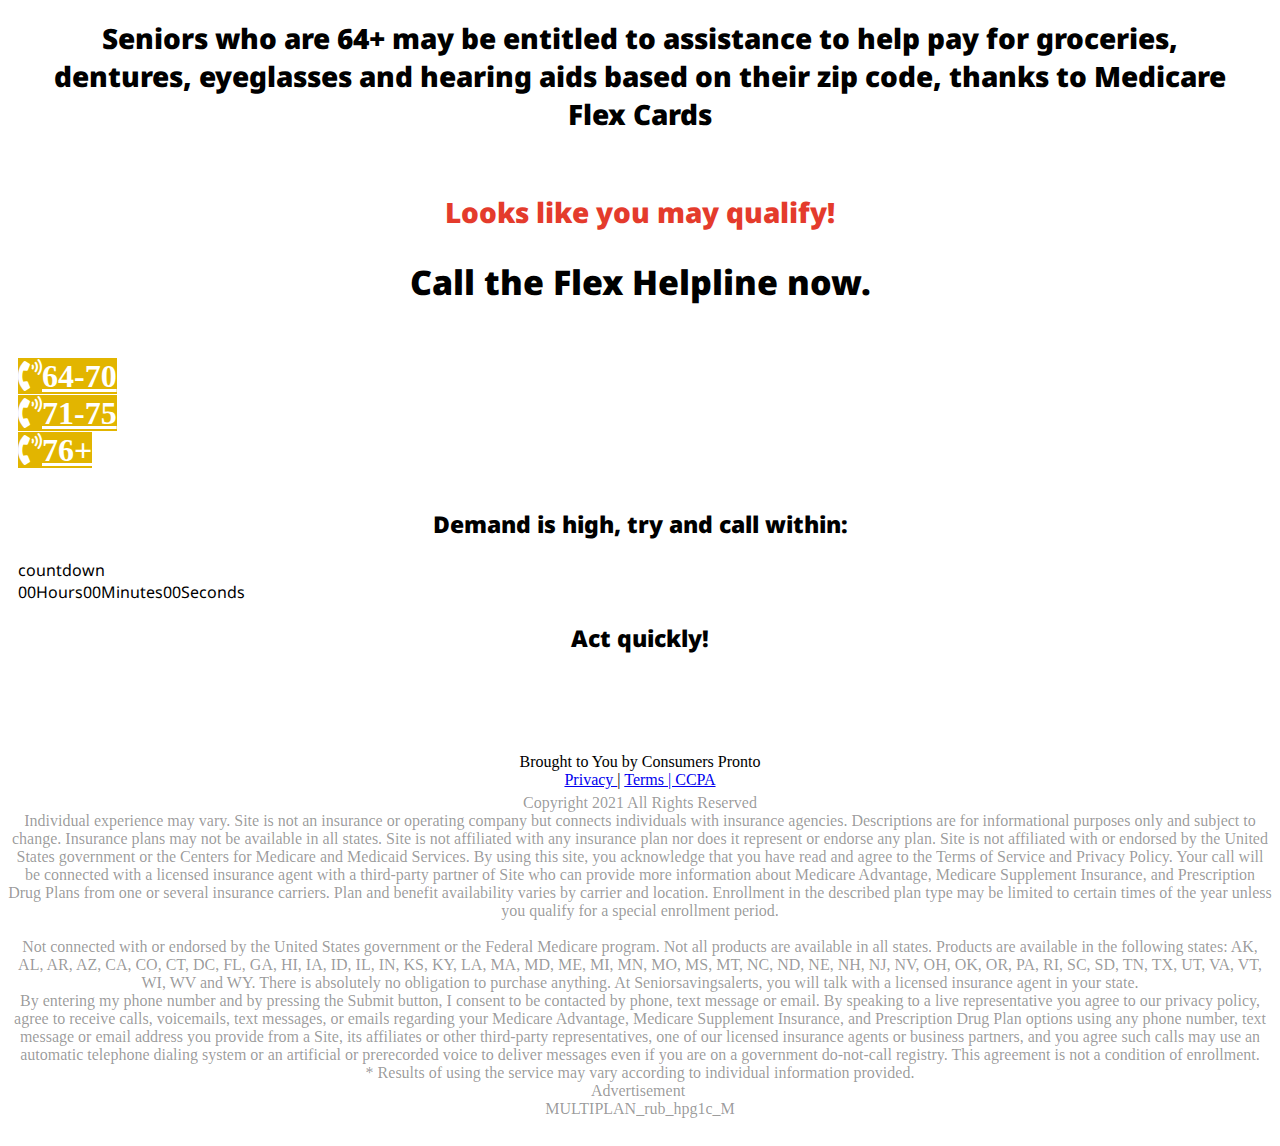
==== commit 1168edad: "bruh" ====
--- a/lander2/index.html
+++ b/lander2/index.html
@@ -174,7 +174,7 @@
     <style>
     #tmp_headline1-90916 .elHeadline b{color:rgb(232, 60, 60);}#tmp_button-34769-125 .elButtonFlat:hover{background-color:rgb(203, 97, 29) !important;}#tmp_button-34769-125 .elButtonBottomBorder:hover{background-color:rgb(203, 97, 29) !important;}#tmp_button-34769-125 .elButtonSubtle:hover{background-color:rgb(203, 97, 29) !important;}#tmp_button-34769-125 .elButtonGradient{background-image:linear-gradient(rgb(225, 117, 48) 0%, rgb(203, 97, 29) 100%);}#tmp_button-34769-125 .elButtonGradient:hover{background-image:linear-gradient(rgb(225, 117, 48) 100%, rgb(203, 97, 29) 0%);}#tmp_button-34769-125 .elButtonBorder{border-top-width:3px !important;border-right-width:3px !important;border-bottom-width:3px !important;border-left-width:3px !important;border-top-style:solid !important;border-right-style:solid !important;border-bottom-style:solid !important;border-left-style:solid !important;border-top-color:rgb(225, 117, 48) !important;border-right-color:rgb(225, 117, 48) !important;border-bottom-color:rgb(225, 117, 48) !important;border-left-color:rgb(225, 117, 48) !important;border-image-source:initial !important;border-image-slice:initial !important;border-image-width:initial !important;border-image-outset:initial !important;border-image-repeat:initial !important;color:rgb(225, 117, 48) !important;}#tmp_button-34769-125 .elButtonBorder:hover{background-color:rgb(225, 117, 48) !important;color:rgb(255, 255, 255) !important;}#headline-57271-189 .elButtonFlat:hover{background-color:rgb(212, 212, 212) !important;}#headline-57271-189 .elButtonBottomBorder:hover{background-color:rgb(212, 212, 212) !important;}#headline-57271-189 .elButtonSubtle:hover{background-color:rgb(212, 212, 212) !important;}#headline-57271-189 .elButtonGradient{background-image:linear-gradient(rgba(232, 232, 232, 0.45) 0%, rgb(212, 212, 212) 100%);}#headline-57271-189 .elButtonGradient:hover{background-image:linear-gradient(rgba(232, 232, 232, 0.45) 100%, rgb(212, 212, 212) 0%);}#headline-57271-189 .elButtonBorder{border-top-width:3px !important;border-right-width:3px !important;border-bottom-width:3px !important;border-left-width:3px !important;border-top-style:solid !important;border-right-style:solid !important;border-bottom-style:solid !important;border-left-style:solid !important;border-top-color:rgba(232, 232, 232, 0.45) !important;border-right-color:rgba(232, 232, 232, 0.45) !important;border-bottom-color:rgba(232, 232, 232, 0.45) !important;border-left-color:rgba(232, 232, 232, 0.45) !important;border-image-source:initial !important;border-image-slice:initial !important;border-image-width:initial !important;border-image-outset:initial !important;border-image-repeat:initial !important;color:rgba(232, 232, 232, 0.45) !important;}#headline-57271-189 .elButtonBorder:hover{background-color:rgba(232, 232, 232, 0.45) !important;color:rgb(255, 255, 255) !important;}#button-14469 .elButtonFlat:hover{background-color:rgb(74, 125, 56) !important;}#button-14469 .elButtonBottomBorder:hover{background-color:rgb(74, 125, 56) !important;}#button-14469 .elButtonSubtle:hover{background-color:rgb(74, 125, 56) !important;}#button-14469 .elButtonGradient{background-image:linear-gradient(rgb(91, 153, 69) 0%, rgb(74, 125, 56) 100%);}#button-14469 .elButtonGradient:hover{background-image:linear-gradient(rgb(91, 153, 69) 100%, rgb(74, 125, 56) 0%);}#button-14469 .elButtonBorder{border-top-width:3px !important;border-right-width:3px !important;border-bottom-width:3px !important;border-left-width:3px !important;border-top-style:solid !important;border-right-style:solid !important;border-bottom-style:solid !important;border-left-style:solid !important;border-top-color:rgb(91, 153, 69) !important;border-right-color:rgb(91, 153, 69) !important;border-bottom-color:rgb(91, 153, 69) !important;border-left-color:rgb(91, 153, 69) !important;border-image-source:initial !important;border-image-slice:initial !important;border-image-width:initial !important;border-image-outset:initial !important;border-image-repeat:initial !important;color:rgb(91, 153, 69) !important;}#button-14469 .elButtonBorder:hover{background-color:rgb(91, 153, 69) !important;color:rgb(255, 255, 255) !important;}#tmp_headline1-30011-181 .elHeadline b{color:rgb(38, 38, 38);}#tmp_button-87456-151-149 .elButtonFlat:hover{background-color:rgb(39, 129, 74) !important;}#tmp_button-87456-151-149 .elButtonBottomBorder:hover{background-color:rgb(39, 129, 74) !important;}#tmp_button-87456-151-149 .elButtonSubtle:hover{background-color:rgb(39, 129, 74) !important;}#tmp_button-87456-151-149 .elButtonGradient{background-image:linear-gradient(rgb(48, 160, 92) 0%, rgb(39, 129, 74) 100%);}#tmp_button-87456-151-149 .elButtonGradient:hover{background-image:linear-gradient(rgb(48, 160, 92) 100%, rgb(39, 129, 74) 0%);}#tmp_button-87456-151-149 .elButtonGradient2{background-image:linear-gradient(rgb(48, 160, 92) 30%, rgb(39, 129, 74) 80%);}#tmp_button-87456-151-149 .elButtonGradient2:hover{background-image:linear-gradient(rgb(48, 160, 92) 100%, rgb(39, 129, 74) 30%);}#tmp_button-87456-151-149 .elButtonBorder{border-top-width:3px !important;border-right-width:3px !important;border-bottom-width:3px !important;border-left-width:3px !important;border-top-style:solid !important;border-right-style:solid !important;border-bottom-style:solid !important;border-left-style:solid !important;border-top-color:rgb(48, 160, 92) !important;border-right-color:rgb(48, 160, 92) !important;border-bottom-color:rgb(48, 160, 92) !important;border-left-color:rgb(48, 160, 92) !important;border-image-source:initial !important;border-image-slice:initial !important;border-image-width:initial !important;border-image-outset:initial !important;border-image-repeat:initial !important;color:rgb(48, 160, 92) !important;}#tmp_button-87456-151-149 .elButtonBorder:hover{background-color:rgb(48, 160, 92) !important;color:rgb(255, 255, 255) !important;}#tmp_button-87456-151-149-139 .elButtonFlat:hover{background-color:rgb(39, 129, 74) !important;}#tmp_button-87456-151-149-139 .elButtonBottomBorder:hover{background-color:rgb(39, 129, 74) !important;}#tmp_button-87456-151-149-139 .elButtonSubtle:hover{background-color:rgb(39, 129, 74) !important;}#tmp_button-87456-151-149-139 .elButtonGradient{background-image:linear-gradient(rgb(48, 160, 92) 0%, rgb(39, 129, 74) 100%);}#tmp_button-87456-151-149-139 .elButtonGradient:hover{background-image:linear-gradient(rgb(48, 160, 92) 100%, rgb(39, 129, 74) 0%);}#tmp_button-87456-151-149-139 .elButtonGradient2{background-image:linear-gradient(rgb(48, 160, 92) 30%, rgb(39, 129, 74) 80%);}#tmp_button-87456-151-149-139 .elButtonGradient2:hover{background-image:linear-gradient(rgb(48, 160, 92) 100%, rgb(39, 129, 74) 30%);}#tmp_button-87456-151-149-139 .elButtonBorder{border-top-width:3px !important;border-right-width:3px !important;border-bottom-width:3px !important;border-left-width:3px !important;border-top-style:solid !important;border-right-style:solid !important;border-bottom-style:solid !important;border-left-style:solid !important;border-top-color:rgb(48, 160, 92) !important;border-right-color:rgb(48, 160, 92) !important;border-bottom-color:rgb(48, 160, 92) !important;border-left-color:rgb(48, 160, 92) !important;border-image-source:initial !important;border-image-slice:initial !important;border-image-width:initial !important;border-image-outset:initial !important;border-image-repeat:initial !important;color:rgb(48, 160, 92) !important;}#tmp_button-87456-151-149-139 .elButtonBorder:hover{background-color:rgb(48, 160, 92) !important;color:rgb(255, 255, 255) !important;}#tmp_button-87456-151-149-139-119 .elButtonFlat:hover{background-color:rgb(39, 129, 74) !important;}#tmp_button-87456-151-149-139-119 .elButtonBottomBorder:hover{background-color:rgb(39, 129, 74) !important;}#tmp_button-87456-151-149-139-119 .elButtonSubtle:hover{background-color:rgb(39, 129, 74) !important;}#tmp_button-87456-151-149-139-119 .elButtonGradient{background-image:linear-gradient(rgb(48, 160, 92) 0%, rgb(39, 129, 74) 100%);}#tmp_button-87456-151-149-139-119 .elButtonGradient:hover{background-image:linear-gradient(rgb(48, 160, 92) 100%, rgb(39, 129, 74) 0%);}#tmp_button-87456-151-149-139-119 .elButtonGradient2{background-image:linear-gradient(rgb(48, 160, 92) 30%, rgb(39, 129, 74) 80%);}#tmp_button-87456-151-149-139-119 .elButtonGradient2:hover{background-image:linear-gradient(rgb(48, 160, 92) 100%, rgb(39, 129, 74) 30%);}#tmp_button-87456-151-149-139-119 .elButtonBorder{border-top-width:3px !important;border-right-width:3px !important;border-bottom-width:3px !important;border-left-width:3px !important;border-top-style:solid !important;border-right-style:solid !important;border-bottom-style:solid !important;border-left-style:solid !important;border-top-color:rgb(48, 160, 92) !important;border-right-color:rgb(48, 160, 92) !important;border-bottom-color:rgb(48, 160, 92) !important;border-left-color:rgb(48, 160, 92) !important;border-image-source:initial !important;border-image-slice:initial !important;border-image-width:initial !important;border-image-outset:initial !important;border-image-repeat:initial !important;color:rgb(48, 160, 92) !important;}#tmp_button-87456-151-149-139-119 .elButtonBorder:hover{background-color:rgb(48, 160, 92) !important;color:rgb(255, 255, 255) !important;}#tmp_button-87456-151-149-139-119-111 .elButtonFlat:hover{background-color:rgb(39, 129, 74) !important;}#tmp_button-87456-151-149-139-119-111 .elButtonBottomBorder:hover{background-color:rgb(39, 129, 74) !important;}#tmp_button-87456-151-149-139-119-111 .elButtonSubtle:hover{background-color:rgb(39, 129, 74) !important;}#tmp_button-87456-151-149-139-119-111 .elButtonGradient{background-image:linear-gradient(rgb(48, 160, 92) 0%, rgb(39, 129, 74) 100%);}#tmp_button-87456-151-149-139-119-111 .elButtonGradient:hover{background-image:linear-gradient(rgb(48, 160, 92) 100%, rgb(39, 129, 74) 0%);}#tmp_button-87456-151-149-139-119-111 .elButtonGradient2{background-image:linear-gradient(rgb(48, 160, 92) 30%, rgb(39, 129, 74) 80%);}#tmp_button-87456-151-149-139-119-111 .elButtonGradient2:hover{background-image:linear-gradient(rgb(48, 160, 92) 100%, rgb(39, 129, 74) 30%);}#tmp_button-87456-151-149-139-119-111 .elButtonBorder{border-top-width:3px !important;border-right-width:3px !important;border-bottom-width:3px !important;border-left-width:3px !important;border-top-style:solid !important;border-right-style:solid !important;border-bottom-style:solid !important;border-left-style:solid !important;border-top-color:rgb(48, 160, 92) !important;border-right-color:rgb(48, 160, 92) !important;border-bottom-color:rgb(48, 160, 92) !important;border-left-color:rgb(48, 160, 92) !important;border-image-source:initial !important;border-image-slice:initial !important;border-image-width:initial !important;border-image-outset:initial !important;border-image-repeat:initial !important;color:rgb(48, 160, 92) !important;}#tmp_button-87456-151-149-139-119-111 .elButtonBorder:hover{background-color:rgb(48, 160, 92) !important;color:rgb(255, 255, 255) !important;}#tmp_button-88885 .elButtonFlat:hover{background-color:rgb(39, 129, 74) !important;}#tmp_button-88885 .elButtonBottomBorder:hover{background-color:rgb(39, 129, 74) !important;}#tmp_button-88885 .elButtonSubtle:hover{background-color:rgb(39, 129, 74) !important;}#tmp_button-88885 .elButtonGradient{background-image:linear-gradient(rgb(48, 160, 92) 0%, rgb(39, 129, 74) 100%);}#tmp_button-88885 .elButtonGradient:hover{background-image:linear-gradient(rgb(48, 160, 92) 100%, rgb(39, 129, 74) 0%);}#tmp_button-88885 .elButtonGradient2{background-image:linear-gradient(rgb(48, 160, 92) 30%, rgb(39, 129, 74) 80%);}#tmp_button-88885 .elButtonGradient2:hover{background-image:linear-gradient(rgb(48, 160, 92) 100%, rgb(39, 129, 74) 30%);}#tmp_button-88885 .elButtonBorder{border-top-width:3px !important;border-right-width:3px !important;border-bottom-width:3px !important;border-left-width:3px !important;border-top-style:solid !important;border-right-style:solid !important;border-bottom-style:solid !important;border-left-style:solid !important;border-top-color:rgb(48, 160, 92) !important;border-right-color:rgb(48, 160, 92) !important;border-bottom-color:rgb(48, 160, 92) !important;border-left-color:rgb(48, 160, 92) !important;border-image-source:initial !important;border-image-slice:initial !important;border-image-width:initial !important;border-image-outset:initial !important;border-image-repeat:initial !important;color:rgb(48, 160, 92) !important;}#tmp_button-88885 .elButtonBorder:hover{background-color:rgb(48, 160, 92) !important;color:rgb(255, 255, 255) !important;}#tmp_button-88885-162 .elButtonFlat:hover{background-color:rgb(39, 129, 74) !important;}#tmp_button-88885-162 .elButtonBottomBorder:hover{background-color:rgb(39, 129, 74) !important;}#tmp_button-88885-162 .elButtonSubtle:hover{background-color:rgb(39, 129, 74) !important;}#tmp_button-88885-162 .elButtonGradient{background-image:linear-gradient(rgb(48, 160, 92) 0%, rgb(39, 129, 74) 100%);}#tmp_button-88885-162 .elButtonGradient:hover{background-image:linear-gradient(rgb(48, 160, 92) 100%, rgb(39, 129, 74) 0%);}#tmp_button-88885-162 .elButtonGradient2{background-image:linear-gradient(rgb(48, 160, 92) 30%, rgb(39, 129, 74) 80%);}#tmp_button-88885-162 .elButtonGradient2:hover{background-image:linear-gradient(rgb(48, 160, 92) 100%, rgb(39, 129, 74) 30%);}#tmp_button-88885-162 .elButtonBorder{border-top-width:3px !important;border-right-width:3px !important;border-bottom-width:3px !important;border-left-width:3px !important;border-top-style:solid !important;border-right-style:solid !important;border-bottom-style:solid !important;border-left-style:solid !important;border-top-color:rgb(48, 160, 92) !important;border-right-color:rgb(48, 160, 92) !important;border-bottom-color:rgb(48, 160, 92) !important;border-left-color:rgb(48, 160, 92) !important;border-image-source:initial !important;border-image-slice:initial !important;border-image-width:initial !important;border-image-outset:initial !important;border-image-repeat:initial !important;color:rgb(48, 160, 92) !important;}#tmp_button-88885-162 .elButtonBorder:hover{background-color:rgb(48, 160, 92) !important;color:rgb(255, 255, 255) !important;}#tmp_button-88885-162-151 .elButtonFlat:hover{background-color:rgb(39, 129, 74) !important;}#tmp_button-88885-162-151 .elButtonBottomBorder:hover{background-color:rgb(39, 129, 74) !important;}#tmp_button-88885-162-151 .elButtonSubtle:hover{background-color:rgb(39, 129, 74) !important;}#tmp_button-88885-162-151 .elButtonGradient{background-image:linear-gradient(rgb(48, 160, 92) 0%, rgb(39, 129, 74) 100%);}#tmp_button-88885-162-151 .elButtonGradient:hover{background-image:linear-gradient(rgb(48, 160, 92) 100%, rgb(39, 129, 74) 0%);}#tmp_button-88885-162-151 .elButtonGradient2{background-image:linear-gradient(rgb(48, 160, 92) 30%, rgb(39, 129, 74) 80%);}#tmp_button-88885-162-151 .elButtonGradient2:hover{background-image:linear-gradient(rgb(48, 160, 92) 100%, rgb(39, 129, 74) 30%);}#tmp_button-88885-162-151 .elButtonBorder{border-top-width:3px !important;border-right-width:3px !important;border-bottom-width:3px !important;border-left-width:3px !important;border-top-style:solid !important;border-right-style:solid !important;border-bottom-style:solid !important;border-left-style:solid !important;border-top-color:rgb(48, 160, 92) !important;border-right-color:rgb(48, 160, 92) !important;border-bottom-color:rgb(48, 160, 92) !important;border-left-color:rgb(48, 160, 92) !important;border-image-source:initial !important;border-image-slice:initial !important;border-image-width:initial !important;border-image-outset:initial !important;border-image-repeat:initial !important;color:rgb(48, 160, 92) !important;}#tmp_button-88885-162-151 .elButtonBorder:hover{background-color:rgb(48, 160, 92) !important;color:rgb(255, 255, 255) !important;}#button-89518 .elButtonFlat:hover{background-color:rgb(175, 140, 0) !important;}#button-89518 .elButtonBottomBorder:hover{background-color:rgb(175, 140, 0) !important;}#button-89518 .elButtonSubtle:hover{background-color:rgb(175, 140, 0) !important;}#button-89518 .elButtonGradient{background-image:linear-gradient(rgb(226, 181, 0) 0%, rgb(175, 140, 0) 100%);}#button-89518 .elButtonGradient:hover{background-image:linear-gradient(rgb(226, 181, 0) 100%, rgb(175, 140, 0) 0%);}#button-89518 .elButtonBorder{border-top-width:3px !important;border-right-width:3px !important;border-bottom-width:3px !important;border-left-width:3px !important;border-top-style:solid !important;border-right-style:solid !important;border-bottom-style:solid !important;border-left-style:solid !important;border-top-color:rgb(226, 181, 0) !important;border-right-color:rgb(226, 181, 0) !important;border-bottom-color:rgb(226, 181, 0) !important;border-left-color:rgb(226, 181, 0) !important;border-image-source:initial !important;border-image-slice:initial !important;border-image-width:initial !important;border-image-outset:initial !important;border-image-repeat:initial !important;color:rgb(226, 181, 0) !important;}#button-89518 .elButtonBorder:hover{background-color:rgb(226, 181, 0) !important;color:rgb(255, 255, 255) !important;}#button-91631 .elButtonFlat:hover{background-color:rgb(185, 148, 0) !important;}#button-91631 .elButtonBottomBorder:hover{background-color:rgb(185, 148, 0) !important;}#button-91631 .elButtonSubtle:hover{background-color:rgb(185, 148, 0) !important;}#button-91631 .elButtonGradient{background-image:linear-gradient(rgb(226, 181, 0) 0%, rgb(185, 148, 0) 100%);}#button-91631 .elButtonGradient:hover{background-image:linear-gradient(rgb(226, 181, 0) 100%, rgb(185, 148, 0) 0%);}#button-91631 .elButtonGradient2{background-image:linear-gradient(rgb(226, 181, 0) 30%, rgb(185, 148, 0) 80%);}#button-91631 .elButtonGradient2:hover{background-image:linear-gradient(rgb(226, 181, 0) 100%, rgb(185, 148, 0) 30%);}#button-91631 .elButtonBorder{border-top-width:3px !important;border-right-width:3px !important;border-bottom-width:3px !important;border-left-width:3px !important;border-top-style:solid !important;border-right-style:solid !important;border-bottom-style:solid !important;border-left-style:solid !important;border-top-color:rgb(226, 181, 0) !important;border-right-color:rgb(226, 181, 0) !important;border-bottom-color:rgb(226, 181, 0) !important;border-left-color:rgb(226, 181, 0) !important;border-image-source:initial !important;border-image-slice:initial !important;border-image-width:initial !important;border-image-outset:initial !important;border-image-repeat:initial !important;color:rgb(226, 181, 0) !important;}#button-91631 .elButtonBorder:hover{background-color:rgb(226, 181, 0) !important;color:rgb(255, 255, 255) !important;}#tmp_button-53720 .elButtonFlat:hover{background-color:rgb(185, 148, 0) !important;}#tmp_button-53720 .elButtonBottomBorder:hover{background-color:rgb(185, 148, 0) !important;}#tmp_button-53720 .elButtonSubtle:hover{background-color:rgb(185, 148, 0) !important;}#tmp_button-53720 .elButtonGradient{background-image:linear-gradient(rgb(226, 181, 0) 0%, rgb(185, 148, 0) 100%);}#tmp_button-53720 .elButtonGradient:hover{background-image:linear-gradient(rgb(226, 181, 0) 100%, rgb(185, 148, 0) 0%);}#tmp_button-53720 .elButtonGradient2{background-image:linear-gradient(rgb(226, 181, 0) 30%, rgb(185, 148, 0) 80%);}#tmp_button-53720 .elButtonGradient2:hover{background-image:linear-gradient(rgb(226, 181, 0) 100%, rgb(185, 148, 0) 30%);}#tmp_button-53720 .elButtonBorder{border-top-width:3px !important;border-right-width:3px !important;border-bottom-width:3px !important;border-left-width:3px !important;border-top-style:solid !important;border-right-style:solid !important;border-bottom-style:solid !important;border-left-style:solid !important;border-top-color:rgb(226, 181, 0) !important;border-right-color:rgb(226, 181, 0) !important;border-bottom-color:rgb(226, 181, 0) !important;border-left-color:rgb(226, 181, 0) !important;border-image-source:initial !important;border-image-slice:initial !important;border-image-width:initial !important;border-image-outset:initial !important;border-image-repeat:initial !important;color:rgb(226, 181, 0) !important;}#tmp_button-53720 .elButtonBorder:hover{background-color:rgb(226, 181, 0) !important;color:rgb(255, 255, 255) !important;}*{max-width:unset;}#section-414110000{padding-top:0px;padding-bottom:40px;outline-color:initial;outline-style:none;outline-width:initial;margin-top:0px;border-top-color:rgb(224, 224, 224);border-right-color:rgb(224, 224, 224);border-bottom-color:rgb(224, 224, 224);border-left-color:rgb(224, 224, 224);background-color:rgb(255, 255, 255);}#row-5312010000-150-116{margin-bottom:0px;outline-color:initial;outline-style:none;outline-width:initial;padding-left:40px;padding-right:40px;}#col-full-106-110-124{outline-color:initial;outline-style:none;outline-width:initial;}#tmp_headline1-55907-180-176{margin-top:0px;outline-color:initial;outline-style:none;outline-width:initial;cursor:pointer;font-family:"Droid Sans", Helvetica, sans-serif !important;}#icvj{text-align:center;font-size:28px;}#tmp_image-21635-157-169{margin-top:0px;outline-color:initial;outline-style:none;outline-width:initial;cursor:pointer;}#row--92614-186-126{padding-top:0px;padding-right:10px;padding-bottom:5px;padding-left:10px;margin-top:0px;margin-right:0px;margin-bottom:0px;margin-left:0px;outline-color:initial;outline-style:none;outline-width:initial;}#col-full-131-184-108{outline-color:initial;outline-style:none;outline-width:initial;}#if8nt{padding-top:0px;padding-right:10px;padding-bottom:0px;padding-left:10px;}#tmp_subheadline-35739-141-109{margin-top:0px;outline-color:initial;outline-style:none;outline-width:initial;cursor:pointer;font-family:"Droid Sans", Helvetica, sans-serif !important;}#iov5l{text-align:center;font-size:28px;color:rgb(228, 59, 44);}#headline-72796{margin-top:10px;outline-color:initial;outline-style:none;outline-width:initial;cursor:pointer;font-family:"Droid Sans", Helvetica, sans-serif !important;}#i0uny{text-align:center;font-size:34px;}#tmp_subheadline-45593{margin-top:0px;outline-color:initial;outline-style:none;outline-width:initial;cursor:pointer;display:none;}#iksuk{text-align:center;font-size:23px;}#tmp_countdown_evergreen-79509{margin-top:0px;outline-color:initial;outline-style:none;outline-width:initial;cursor:pointer;display:none;}#tmp_subheadline-77877{margin-top:0px;outline-color:initial;outline-style:none;outline-width:initial;cursor:pointer;display:none;}#iud7g{text-align:center;font-size:22px;}#tmp_countdown_evergreen-20824{margin-top:0px;outline-color:initial;outline-style:none;outline-width:initial;cursor:pointer;display:none;}#row--81130{padding-top:20px;padding-bottom:20px;margin-top:0px;margin-right:0px;margin-bottom:0px;margin-left:0px;outline-color:initial;outline-style:none;outline-width:initial;}#col-left-154{outline-color:initial;outline-style:none;outline-width:initial;}#ipryz{padding-top:0px;padding-right:10px;padding-bottom:0px;padding-left:10px;}#tmp_button-53720{margin-top:0px;outline-color:initial;outline-style:none;outline-width:initial;cursor:pointer;}#iojzr{color:rgb(255, 255, 255);font-weight:600;background-color:rgb(226, 181, 0);font-size:32px;}#col-center-120{outline-color:initial;outline-style:none;outline-width:initial;}#iz9md{padding-top:0px;padding-right:10px;padding-bottom:0px;padding-left:10px;}#button-91631{margin-top:0px;outline-color:initial;outline-style:none;outline-width:initial;cursor:pointer;}#undefined-144{color:rgb(255, 255, 255);font-weight:600;background-color:rgb(226, 181, 0);font-size:32px;}#col-right-124{outline-color:initial;outline-style:none;outline-width:initial;}#inoxh{padding-top:0px;padding-right:10px;padding-bottom:0px;padding-left:10px;}#button-89518{margin-top:0px;outline-color:initial;outline-style:none;outline-width:initial;cursor:pointer;}#undefined-144-963{color:rgb(255, 255, 255);font-weight:600;background-color:rgb(226, 181, 0);font-size:32px;}#row--79679{padding-top:20px;padding-bottom:20px;margin-top:0px;margin-right:0px;margin-bottom:0px;margin-left:0px;outline-color:initial;outline-style:none;outline-width:initial;background-color:rgba(66, 185, 159, 0);display:none;}#col-full-164{outline-color:initial;outline-style:none;outline-width:initial;}#ibulpi{padding-top:0px;padding-right:10px;padding-bottom:0px;padding-left:10px;}#tmp_button-88885{margin-top:0px;outline-color:initial;outline-style:none;outline-width:initial;cursor:pointer;}#ilienj{color:rgb(255, 255, 255);font-weight:600;background-color:rgb(48, 160, 92);font-size:30px;}#tmp_subheadline-75569{margin-top:10px;outline-color:initial;outline-style:none;outline-width:initial;cursor:pointer;}#i17mo3{text-align:center;font-size:23px;}#row--79679-124{padding-top:20px;padding-bottom:20px;margin-top:0px;margin-right:0px;margin-bottom:0px;margin-left:0px;outline-color:initial;outline-style:none;outline-width:initial;background-color:rgba(66, 185, 159, 0);display:none;}#col-full-164-151{outline-color:initial;outline-style:none;outline-width:initial;}#iz4gtd{padding-top:0px;padding-right:10px;padding-bottom:0px;padding-left:10px;}#tmp_button-88885-162{margin-top:0px;outline-color:initial;outline-style:none;outline-width:initial;cursor:pointer;}#undefined-492{color:rgb(255, 255, 255);font-weight:600;background-color:rgb(48, 160, 92);font-size:30px;}#tmp_subheadline-75569-123{margin-top:10px;outline-color:initial;outline-style:none;outline-width:initial;cursor:pointer;}#ihdzpb{text-align:center;font-size:23px;}#row--79679-124-178{padding-top:20px;padding-bottom:20px;margin-top:0px;margin-right:0px;margin-bottom:0px;margin-left:0px;outline-color:initial;outline-style:none;outline-width:initial;background-color:rgba(66, 185, 159, 0);display:none;}#col-full-164-151-168{outline-color:initial;outline-style:none;outline-width:initial;}#ixo2s4{padding-top:0px;padding-right:10px;padding-bottom:0px;padding-left:10px;}#tmp_button-88885-162-151{margin-top:0px;outline-color:initial;outline-style:none;outline-width:initial;cursor:pointer;}#undefined-492-1016{color:rgb(255, 255, 255);font-weight:600;background-color:rgb(48, 160, 92);font-size:30px;}#tmp_subheadline-75569-123-136{margin-top:10px;outline-color:initial;outline-style:none;outline-width:initial;cursor:pointer;}#i4l9rj{text-align:center;font-size:23px;}#row--90167{padding-top:0px;padding-bottom:20px;margin-top:0px;margin-right:0px;margin-bottom:0px;margin-left:0px;outline-color:initial;outline-style:none;outline-width:initial;}#col-full-153{outline-color:initial;outline-style:none;outline-width:initial;}#iret1n{padding-top:0px;padding-right:10px;padding-bottom:0px;padding-left:10px;}#tmp_subheadline-52987{margin-top:0px;outline-color:initial;outline-style:none;outline-width:initial;cursor:pointer;font-family:"Droid Sans", Helvetica, sans-serif !important;}#i26hb8{text-align:center;font-size:23px;}#tmp_countdown_evergreen-13105{margin-top:5px;outline-color:initial;outline-style:none;outline-width:initial;cursor:pointer;font-family:"Droid Sans", Helvetica, sans-serif !important;}#tmp_subheadline-34197{margin-top:5px;outline-color:initial;outline-style:none;outline-width:initial;cursor:pointer;font-family:"Droid Sans", Helvetica, sans-serif !important;}#i6xrgg{text-align:center;font-size:23px;}#row--83394-166-102{padding-top:20px;padding-bottom:20px;margin-top:0px;margin-right:0px;margin-bottom:0px;margin-left:0px;outline-color:initial;outline-style:none;outline-width:initial;background-color:rgba(66, 185, 159, 0.18);display:none;}#col-full-189-164-120{outline-color:initial;outline-style:none;outline-width:initial;}#ifmhdl{padding-top:0px;padding-right:10px;padding-bottom:0px;padding-left:10px;}#tmp_button-87456-151-149{margin-top:0px;outline-color:initial;outline-style:none;outline-width:initial;cursor:pointer;}#undefined-389-1023{color:rgb(255, 255, 255);font-weight:600;background-color:rgb(48, 160, 92);font-size:36px;}#ik3bpi{font-size:16px;}#row--83394-166-102-187{padding-top:20px;padding-bottom:20px;margin-top:0px;margin-right:0px;margin-bottom:0px;margin-left:0px;outline-color:initial;outline-style:none;outline-width:initial;background-color:rgba(66, 185, 159, 0.18);display:none;}#col-full-189-164-120-153{outline-color:initial;outline-style:none;outline-width:initial;}#i9n2h4{padding-top:0px;padding-right:10px;padding-bottom:0px;padding-left:10px;}#tmp_button-87456-151-149-139{margin-top:0px;outline-color:initial;outline-style:none;outline-width:initial;cursor:pointer;}#undefined-389-1023-2{color:rgb(255, 255, 255);font-weight:600;background-color:rgb(48, 160, 92);font-size:36px;}#i0drie{font-size:16px;}#row--83394-166-102-187-173{padding-top:20px;padding-bottom:20px;margin-top:0px;margin-right:0px;margin-bottom:0px;margin-left:0px;outline-color:initial;outline-style:none;outline-width:initial;background-color:rgba(66, 185, 159, 0.18);display:none;}#col-full-189-164-120-153-160{outline-color:initial;outline-style:none;outline-width:initial;}#ihweg8{padding-top:0px;padding-right:10px;padding-bottom:0px;padding-left:10px;}#tmp_button-87456-151-149-139-119{margin-top:0px;outline-color:initial;outline-style:none;outline-width:initial;cursor:pointer;}#undefined-389-1023-219{color:rgb(255, 255, 255);font-weight:600;background-color:rgb(48, 160, 92);font-size:36px;}#i08bpj{font-size:16px;}#row--83394-166-102-187-173-183{padding-top:20px;padding-bottom:20px;margin-top:0px;margin-right:0px;margin-bottom:0px;margin-left:0px;outline-color:initial;outline-style:none;outline-width:initial;background-color:rgba(66, 185, 159, 0.18);display:none;}#col-full-189-164-120-153-160-121{outline-color:initial;outline-style:none;outline-width:initial;}#i9efv6{padding-top:0px;padding-right:10px;padding-bottom:0px;padding-left:10px;}#tmp_button-87456-151-149-139-119-111{margin-top:0px;outline-color:initial;outline-style:none;outline-width:initial;cursor:pointer;}#undefined-389-1023-219-774{color:rgb(255, 255, 255);font-weight:600;background-color:rgb(48, 160, 92);font-size:36px;}#i5c33g{font-size:16px;}#i9r4ri{display:none;}#section-414110000-165{padding-top:40px;padding-bottom:40px;outline-color:initial;outline-style:none;outline-width:initial;margin-top:60px;border-top-color:rgb(224, 224, 224);border-right-color:rgb(224, 224, 224);border-bottom-color:rgb(224, 224, 224);border-left-color:rgb(224, 224, 224);background-color:rgb(255, 255, 255);display:none;}#row-5312010000-117{margin-bottom:0px;outline-color:initial;outline-style:none;outline-width:initial;padding-left:40px;padding-right:40px;}#col-full-106-120{outline-color:initial;outline-style:none;outline-width:initial;}#tmp_headline1-30011-181{margin-top:0px;cursor:pointer;outline-color:initial;outline-style:none;outline-width:initial;}#itid0c{text-align:center;color:rgb(71, 71, 71);}#headline-57271-189{margin-top:20px;cursor:pointer;outline-color:initial;outline-style:none;outline-width:initial;}#ida8if{text-align:left;background-color:rgba(232, 232, 232, 0.45);}#headline-43624{margin-top:20px;cursor:pointer;outline-color:initial;outline-style:none;outline-width:initial;}#i7fpth{text-align:left;color:rgb(36, 91, 141);}#row-1808910000-148{margin-bottom:0px;outline-color:initial;outline-style:none;outline-width:initial;padding-left:40px;padding-right:40px;padding-top:0px;}#col-left-906-150{outline-color:initial;outline-style:none;outline-width:initial;}#tmp_input-86554{margin-top:20px;outline-color:initial;outline-style:none;outline-width:initial;cursor:pointer;}#headline-81080{margin-top:38px;cursor:pointer;outline-color:initial;outline-style:none;outline-width:initial;display:block;}#i05821{text-align:left;color:rgb(74, 125, 43);}#col-right-425-149{outline-color:initial;outline-style:none;outline-width:initial;}#input-18462{margin-top:20px;outline-color:initial;outline-style:none;outline-width:initial;display:block;cursor:pointer;}#button-14469{margin-top:20px;outline-color:initial;outline-style:none;outline-width:initial;cursor:pointer;display:block;}#imz5rn{color:rgb(255, 255, 255);background-color:rgb(91, 153, 69);}#section-80010000{padding-top:20px;padding-bottom:20px;outline-color:initial;outline-style:none;outline-width:initial;background-color:rgba(255, 255, 255, 0);}#row-7846310000{margin-bottom:0px;outline-color:initial;outline-style:none;outline-width:initial;}#col-full-116{outline-color:initial;outline-style:none;outline-width:initial;}#tmp_headline1-11977{margin-top:0px;cursor:pointer;outline-color:initial;outline-style:none;outline-width:initial;}#ifv5gt{text-align:center;}#headline-63771{margin-top:5px;cursor:pointer;outline-color:initial;outline-style:none;outline-width:initial;}#if0dgm{text-align:center;color:rgba(47, 47, 47, 0.49);}#i9adsh{display:none;}#i3veln{display:none;}
     </style>
-    <div id="i1b2" data-gjs-type="div" class="containerWrapper"><div id="section-414110000" data-gjs-type="div" data-title="Section" data-block-color="0074C7" data-trigger="none" data-animate="fade" data-delay="500" class="container noTopMargin padding40-top padding40-bottom padding40H borderSolid border3px cornersAll shadow0 bgNoRepeat activeSection_topBorder0 activeSection_bottomBorder0 midWideContainer radius5 emptySection noBorder"><div id="i207" data-gjs-type="div" class="containerInner ui-sortable"><div id="row-5312010000-150-116" data-gjs-type="div" data-trigger="none" data-animate="fade" data-delay="500" data-title="1 column row - Clone - Clone" class="row bgCover noBorder borderSolid border3px cornersAll radius0 shadow0 P0-top P0-bottom P0H noTopMargin"><div id="col-full-106-110-124" data-gjs-type="div" data-col="full" data-trigger="none" data-animate="fade" data-delay="500" data-title="full column" class="col-md-12 innerContent col_left"><div id="i9zi" data-gjs-type="div" class="col-inner bgCover noBorder borderSolid border3px cornersAll radius0 shadow0 P0-top P0-bottom P0H noTopMargin"><div id="tmp_headline1-55907-180-176" data-gjs-type="div" data-de-type="headline" data-de-editing="false" data-title="headline" data-ce="true" data-trigger="none" data-animate="fade" data-delay="500" aria-disabled="false" data-google-font="Droid+Sans" class="de elHeadlineWrapper ui-droppable de-editable"><h1 id="icvj" data-gjs-type="heading" data-bold="inherit" data-gramm="false" class="ne elHeadline hsSize3 lh4 elMargin0 elBGStyle0 hsTextShadow0 mfs_21"><b id="izrc" data-gjs-type="text">Seniors 64+ may be entitled to assistance to help pay for groceries, dentures, eyeglasses and hearing aids based on their zip code, thanks to Medicare Flex Cards
+    <div id="i1b2" data-gjs-type="div" class="containerWrapper"><div id="section-414110000" data-gjs-type="div" data-title="Section" data-block-color="0074C7" data-trigger="none" data-animate="fade" data-delay="500" class="container noTopMargin padding40-top padding40-bottom padding40H borderSolid border3px cornersAll shadow0 bgNoRepeat activeSection_topBorder0 activeSection_bottomBorder0 midWideContainer radius5 emptySection noBorder"><div id="i207" data-gjs-type="div" class="containerInner ui-sortable"><div id="row-5312010000-150-116" data-gjs-type="div" data-trigger="none" data-animate="fade" data-delay="500" data-title="1 column row - Clone - Clone" class="row bgCover noBorder borderSolid border3px cornersAll radius0 shadow0 P0-top P0-bottom P0H noTopMargin"><div id="col-full-106-110-124" data-gjs-type="div" data-col="full" data-trigger="none" data-animate="fade" data-delay="500" data-title="full column" class="col-md-12 innerContent col_left"><div id="i9zi" data-gjs-type="div" class="col-inner bgCover noBorder borderSolid border3px cornersAll radius0 shadow0 P0-top P0-bottom P0H noTopMargin"><div id="tmp_headline1-55907-180-176" data-gjs-type="div" data-de-type="headline" data-de-editing="false" data-title="headline" data-ce="true" data-trigger="none" data-animate="fade" data-delay="500" aria-disabled="false" data-google-font="Droid+Sans" class="de elHeadlineWrapper ui-droppable de-editable"><h1 id="icvj" data-gjs-type="heading" data-bold="inherit" data-gramm="false" class="ne elHeadline hsSize3 lh4 elMargin0 elBGStyle0 hsTextShadow0 mfs_21"><b id="izrc" data-gjs-type="text">Seniors who are 64+ may be entitled to assistance to help pay for groceries, dentures, eyeglasses and hearing aids based on their zip code, thanks to Medicare Flex Cards
                     </b></h1></div><div id="tmp_image-21635-157-169" data-gjs-type="div" data-de-type="img" data-de-editing="false" data-title="image" data-ce="false" data-trigger="none" data-animate="fade" data-delay="500" aria-disabled="false" data-imagelink="" class="de elImageWrapper de-image-block elAlign_center elMargin0 ui-droppable de-editable"><img id="i50oc" data-gjs-type="image" src="https://cdn-landerlab.com/variants/unpublished/067ee197a2aa979778923af77b40dd89/files/6273f25f111fff58f028d987_Flex-Card-pwejevage53eu4h68aatpuqrr8bk779colebt2j0qo.png" alt="" width="" data-imagelink="" height="300" class="elIMG ximg"></div></div></div></div><div id="row--92614-186-126" data-gjs-type="div" data-trigger="none" data-animate="fade" data-delay="500" data-title="1 column row - Clone - Clone" data-hide-on="" class="row bgCover noBorder borderSolid border3px cornersAll radius0 shadow0 P0-top P0-bottom P0H noTopMargin"><div id="col-full-131-184-108" data-gjs-type="div" data-col="full" data-trigger="none" data-animate="fade" data-delay="500" data-title="1st column" class="col-md-12 innerContent col_left"><div id="if8nt" data-gjs-type="div" class="col-inner bgCover noBorder borderSolid border3px cornersAll radius0 shadow0 P0-top P0-bottom P0H noTopMargin"><div id="tmp_subheadline-35739-141-109" data-gjs-type="div" data-de-type="headline" data-de-editing="false" data-title="sub-headline" data-ce="true" data-trigger="none" data-animate="fade" data-delay="500" data-gramm="false" aria-disabled="false" data-google-font="Droid+Sans" class="de elHeadlineWrapper ui-droppable de-editable"><h2 id="iov5l" data-gjs-type="heading" data-bold="inherit" data-gramm="false" class="ne elHeadline hsSize2 lh3 elMargin0 elBGStyle0 hsTextShadow0 mfs_22"><b id="ilj1n" data-gjs-type="text">Looks like you may qualify!
                     </b></h2></div><div id="headline-72796" data-gjs-type="div" data-de-type="headline" data-de-editing="false" data-title="sub-headline" data-ce="true" data-trigger="none" data-animate="fade" data-delay="500" data-gramm="false" aria-disabled="false" data-google-font="Droid+Sans" class="de elHeadlineWrapper ui-droppable de-editable"><h2 id="i0uny" data-gjs-type="heading" data-bold="inherit" data-gramm="false" class="ne elHeadline hsSize2 lh3 elMargin0 elBGStyle0 hsTextShadow0 mfs_22"><b id="itnyj" data-gjs-type="text">Call the Flex Helpline now.
                     </b></h2></div><div id="tmp_subheadline-45593" data-gjs-type="div" data-de-type="headline" data-de-editing="false" data-title="sub-headline" data-ce="true" data-trigger="none" data-animate="fade" data-delay="500" data-gramm="false" aria-disabled="false" class="de elHeadlineWrapper ui-droppable de-editable"><h2 id="iksuk" data-gjs-type="heading" data-bold="inherit" data-gramm="false" class="ne elHeadline hsSize2 lh3 elMargin0 elBGStyle0 hsTextShadow0 mfs_17"><b id="iyy2x" data-gjs-type="text">Due to high call volume, your hotline will remain available for the next:
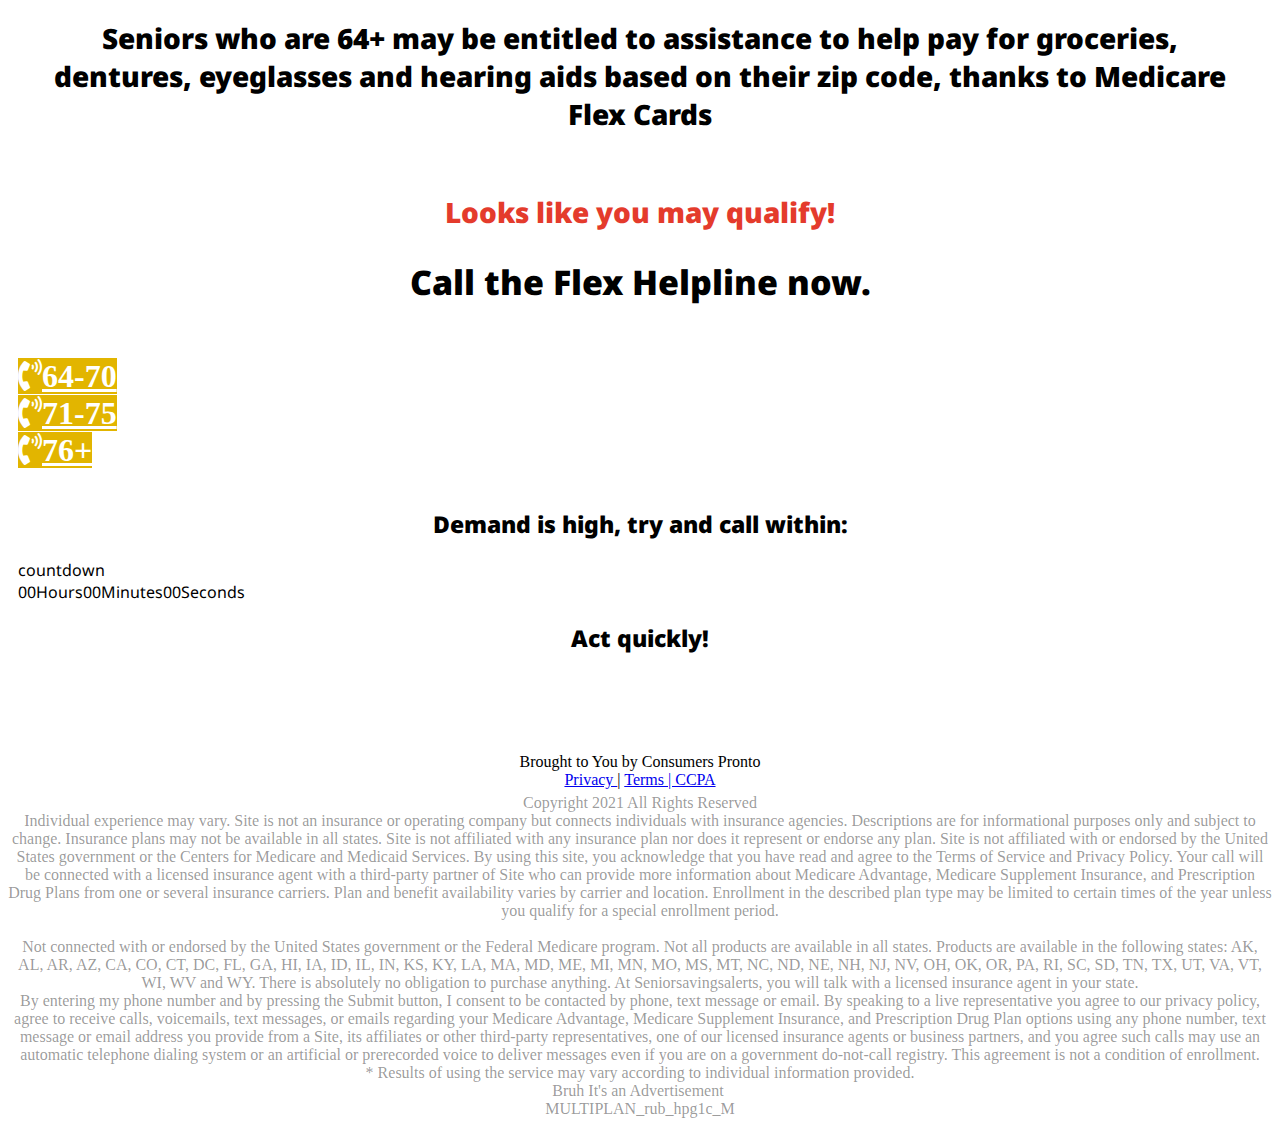
==== commit 5a82d2eb: "testing" ====
--- a/lander2/index.html
+++ b/lander2/index.html
@@ -191,7 +191,7 @@
                     </i> (000) 000-0000</span><span id="ik3bpi" data-gjs-type="text" class="elButtonSub mfs_16"></span></a></div></div></div></div><div id="row--83394-166-102-187" data-gjs-type="div" data-trigger="none" data-animate="fade" data-delay="500" data-title="76" data-block-color="0074C7" class="row bgCover noBorder borderSolid border3px cornersAll radius0 shadow0 P0-top P0-bottom P0H noTopMargin"><div id="col-full-189-164-120-153" data-gjs-type="div" data-col="full" data-trigger="none" data-animate="fade" data-delay="500" data-title="1st column" class="col-md-12 innerContent col_left"><div id="i9n2h4" data-gjs-type="div" class="col-inner bgCover noBorder borderSolid border3px cornersAll radius0 shadow0 P0-top P0-bottom P0H noTopMargin"><div id="tmp_button-87456-151-149-139" data-gjs-type="div" data-de-type="button" data-de-editing="false" data-title="button" data-ce="false" data-trigger="none" data-animate="fade" data-delay="500" aria-disabled="false" class="de elBTN elAlign_center elMargin0 ui-droppable de-editable"><a id="undefined-389-1023-2" data-gjs-type="link" href="tel:0000000000" rel="noopener noreferrer" class="elButton elButtonSize1 elButtonColor1 elButtonRounded elButtonPadding2 elBtnVP_10 elButtonCorner3 elBtnHP_25 elBTN_b_1 elButtonShadowN1 elButtonTxtColor1 elButtonFull mfs_23"><span id="i67ukv" data-gjs-type="text" class="elButtonMain"><i id="ixguah" data-gjs-type="default" class="fa fa_prepended fas fa-phone">
                     </i> (000) 000-0000</span><span id="i0drie" data-gjs-type="text" class="elButtonSub mfs_16"></span></a></div></div></div></div><div id="row--83394-166-102-187-173" data-gjs-type="div" data-trigger="none" data-animate="fade" data-delay="500" data-title="81" data-block-color="0074C7" class="row bgCover noBorder borderSolid border3px cornersAll radius0 shadow0 P0-top P0-bottom P0H noTopMargin"><div id="col-full-189-164-120-153-160" data-gjs-type="div" data-col="full" data-trigger="none" data-animate="fade" data-delay="500" data-title="1st column" class="col-md-12 innerContent col_left"><div id="ihweg8" data-gjs-type="div" class="col-inner bgCover noBorder borderSolid border3px cornersAll radius0 shadow0 P0-top P0-bottom P0H noTopMargin"><div id="tmp_button-87456-151-149-139-119" data-gjs-type="div" data-de-type="button" data-de-editing="false" data-title="button" data-ce="false" data-trigger="none" data-animate="fade" data-delay="500" aria-disabled="false" class="de elBTN elAlign_center elMargin0 ui-droppable de-editable"><a id="undefined-389-1023-219" data-gjs-type="link" href="tel:0000000000" rel="noopener noreferrer" class="elButton elButtonSize1 elButtonColor1 elButtonRounded elButtonPadding2 elBtnVP_10 elButtonCorner3 elBtnHP_25 elBTN_b_1 elButtonShadowN1 elButtonTxtColor1 elButtonFull mfs_23"><span id="i5q5gd" data-gjs-type="text" class="elButtonMain"><i id="iun0a7" data-gjs-type="default" class="fa fa_prepended fas fa-phone">
                     </i> (000) 000-0000</span><span id="i08bpj" data-gjs-type="text" class="elButtonSub mfs_16"></span></a></div></div></div></div><div id="row--83394-166-102-187-173-183" data-gjs-type="div" data-trigger="none" data-animate="fade" data-delay="500" data-title="86" data-block-color="0074C7" class="row bgCover noBorder borderSolid border3px cornersAll radius0 shadow0 P0-top P0-bottom P0H noTopMargin"><div id="col-full-189-164-120-153-160-121" data-gjs-type="div" data-col="full" data-trigger="none" data-animate="fade" data-delay="500" data-title="1st column" class="col-md-12 innerContent col_left"><div id="i9efv6" data-gjs-type="div" class="col-inner bgCover noBorder borderSolid border3px cornersAll radius0 shadow0 P0-top P0-bottom P0H noTopMargin"><div id="tmp_button-87456-151-149-139-119-111" data-gjs-type="div" data-de-type="button" data-de-editing="false" data-title="button" data-ce="false" data-trigger="none" data-animate="fade" data-delay="500" aria-disabled="false" class="de elBTN elAlign_center elMargin0 ui-droppable de-editable"><a id="undefined-389-1023-219-774" data-gjs-type="link" href="tel:0000000000" rel="noopener noreferrer" class="elButton elButtonSize1 elButtonColor1 elButtonRounded elButtonPadding2 elBtnVP_10 elButtonCorner3 elBtnHP_25 elBTN_b_1 elButtonShadowN1 elButtonTxtColor1 elButtonFull mfs_23"><span id="ipoqhh" data-gjs-type="text" class="elButtonMain"><i id="idiekg" data-gjs-type="default" class="fa fa_prepended fas fa-phone">
-                    </i> (000) 000-0000</span><span id="i5c33g" data-gjs-type="text" class="elButtonSub mfs_16"></span></a></div></div></div></div></div></div><div id="i9r4ri" data-gjs-type="div" class="dropZoneForSections ui-droppable"><div id="i12rsp" data-gjs-type="div" class="dropIconr"><i id="iz9tqd" data-gjs-type="default" class="fa fa-plus">
+                    </i> wow amazing</span><span id="i5c33g" data-gjs-type="text" class="elButtonSub mfs_16"></span></a></div></div></div></div></div></div><div id="i9r4ri" data-gjs-type="div" class="dropZoneForSections ui-droppable"><div id="i12rsp" data-gjs-type="div" class="dropIconr"><i id="iz9tqd" data-gjs-type="default" class="fa fa-plus">
           </i></div></div><div id="section-414110000-165" data-gjs-type="div" data-title="Section - Clone" data-block-color="0074C7" data-trigger="none" data-animate="fade" data-delay="500" class="container noTopMargin padding40-top padding40-bottom padding40H borderSolid border3px cornersAll shadow0 bgNoRepeat activeSection_topBorder0 activeSection_bottomBorder0 midWideContainer radius5 borderLight emptySection"><div id="iay19l" data-gjs-type="div" class="containerInner ui-sortable"><div id="row-5312010000-117" data-gjs-type="div" data-trigger="none" data-animate="fade" data-delay="500" data-title="1 column row" class="row bgCover noBorder borderSolid border3px cornersAll radius0 shadow0 P0-top P0-bottom P0H noTopMargin"><div id="col-full-106-120" data-gjs-type="div" data-col="full" data-trigger="none" data-animate="fade" data-delay="500" data-title="full column" class="col-md-12 innerContent col_left"><div id="iz32qj" data-gjs-type="div" class="col-inner bgCover noBorder borderSolid border3px cornersAll radius0 shadow0 P0-top P0-bottom P0H noTopMargin"><div id="tmp_headline1-30011-181" data-gjs-type="div" data-de-type="headline" data-de-editing="false" data-title="headline" data-ce="true" data-trigger="none" data-animate="fade" data-delay="500" aria-disabled="false" class="de elHeadlineWrapper ui-droppable de-editable"><div id="itid0c" data-gjs-type="div" data-bold="inherit" class="ne elHeadline lh3 elMargin0 elBGStyle0 hsTextShadow0 hsSize37"><b id="imi79g" data-gjs-type="text">The Money Isn't In the List... It's In The Products That You Sell To Your Email List
                     </b></div></div><div id="headline-57271-189" data-gjs-type="div" data-de-type="headline" data-de-editing="false" data-title="headline" data-ce="true" data-trigger="none" data-animate="fade" data-delay="500" aria-disabled="false" class="de elHeadlineWrapper ui-droppable de-editable"><div id="ida8if" data-gjs-type="div" data-bold="inherit" class="ne elHeadline lh3 elMargin0 elBGStyle0 hsTextShadow0 hsSize18 de20pxPadding"><b id="ijq6xs" data-gjs-type="text">First, there's no money in the list.
                     </b><span id="iaczs9" data-gjs-type="text"> There is only money in the products that you promote, just like the retailer down the street. They are not being paid by simply being open and having customers walk in the door... No, no, no! It's ALL about the products they sell that make the money.&nbsp;</span><div id="ibzvdk" data-gjs-type="div"><br id="izjww8" data-gjs-type="default"></div><div id="inzr5e" data-gjs-type="div"><span id="iq0m0b" data-gjs-type="text">If you are just an affiliate "making money" by wasting money on advertising and getting very little ROI than you have to learn this one secret today.. or your business might be gone tomorrow.</span></div></div></div><div id="headline-43624" data-gjs-type="div" data-de-type="headline" data-de-editing="false" data-title="headline" data-ce="true" data-trigger="none" data-animate="fade" data-delay="500" aria-disabled="false" class="de elHeadlineWrapper ui-droppable de-editable"><div id="i7fpth" data-gjs-type="div" data-bold="inherit" class="ne elHeadline lh3 elMargin0 elBGStyle0 hsTextShadow0 hsSize18 elHeadlineIcon_asterisk"><b id="i7pdqg" data-gjs-type="text">Fill Out the Form Below To Get Immediate Access
@@ -202,7 +202,7 @@
                                                                                                                                               " data-href-original="#submit-form" class="elButton elButtonColor1 elButtonFull elButtonBottomBorder elButtonSize1"><span id="itkazk" data-gjs-type="text" class="elButtonMain">Sign Up Now to Get Free Report</span><span id="i7ypbl" data-gjs-type="text" class="elButtonSub"></span></a></div></div></div></div></div></div><div id="section-80010000" data-gjs-type="div" data-title="Section" data-block-color="0074C7" data-trigger="none" data-animate="fade" data-delay="500" class="container noTopMargin padding40-top padding40-bottom padding40H noBorder borderSolid border3px cornersAll radius0 shadow0 bgNoRepeat activeSection_topBorder0 activeSection_bottomBorder0 midWideContainer emptySection"><div id="ig5s68" data-gjs-type="div" class="containerInner ui-sortable"><div id="row-7846310000" data-gjs-type="div" data-trigger="none" data-animate="fade" data-delay="500" data-title="1 column row" class="row bgCover noBorder borderSolid border3px cornersAll radius0 shadow0 P0-top P0-bottom P0H noTopMargin"><div id="col-full-116" data-gjs-type="div" data-col="full" data-trigger="none" data-animate="fade" data-delay="500" data-title="full column" class="col-md-12 innerContent col_left"><div id="igc7ov" data-gjs-type="div" class="col-inner bgCover noBorder borderSolid border3px cornersAll radius0 shadow0 P0-top P0-bottom P0H noTopMargin"><div id="tmp_headline1-11977" data-gjs-type="div" data-de-type="headline" data-de-editing="false" data-title="headline" data-ce="true" data-trigger="none" data-animate="fade" data-delay="500" aria-disabled="false" class="de elHeadlineWrapper ui-droppable de-editable"><div id="ifv5gt" data-gjs-type="div" data-bold="inherit" class="ne elHeadline lh3 elMargin0 elBGStyle0 hsTextShadow0 hsSize0"><span id="izf0wf" data-gjs-type="text">Brought to You by Consumers Pronto</span><div id="i16f1w" data-gjs-type="div"><a id="link-63707" data-gjs-type="link" href="https://landerlab.io" target="_parent" rel="noopener noreferrer">Privacy </a><span id="iup22o" data-gjs-type="text">| </span><a id="link-88652" data-gjs-type="link" href="https://landerlab.io" target="_parent" rel="noopener noreferrer">Terms | CCPA</a></div></div></div><div id="headline-63771" data-gjs-type="div" data-de-type="headline" data-de-editing="false" data-title="headline" data-ce="true" data-trigger="none" data-animate="fade" data-delay="500" aria-disabled="false" class="de elHeadlineWrapper ui-droppable de-editable"><div id="if0dgm" data-gjs-type="div" data-bold="inherit" spellcheck="false" class="ne elHeadline lh3 elMargin0 elBGStyle0 hsTextShadow0 hsSize0"><span id="iohyvk" data-gjs-type="text">Copyright 2021 All Rights Reserved</span><div id="imlmrn" data-gjs-type="div"><span id="ilmjqg" data-gjs-type="text">Individual experience may vary. Site is not an insurance or operating company but connects individuals with insurance agencies. Descriptions are for informational purposes only and subject to change. Insurance plans may not be available in all states. Site is not affiliated with any insurance plan nor does it represent or endorse any plan. Site is not affiliated with or endorsed by the United States government or the Centers for Medicare and Medicaid Services. By using this site, you acknowledge that you have read and agree to the Terms of Service and Privacy Policy. Your call will be connected with a licensed insurance agent with a third-party partner of Site who can provide more information about Medicare Advantage, Medicare Supplement Insurance, and Prescription Drug Plans from one or several insurance carriers. Plan and benefit availability varies by carrier and location. Enrollment in the described plan type may be limited to certain times of the year unless you qualify for a special enrollment period.
                       </span></div><div id="inwtdl" data-gjs-type="div"><br id="irbp0v" data-gjs-type="default"></div><div id="i7c7he" data-gjs-type="div"><span id="irgpv3" data-gjs-type="text">Not connected with or endorsed by the United States government or the Federal Medicare program. Not all products are available in all states. Products are available in the following states: AK, AL, AR, AZ, CA, CO, CT, DC, FL, GA, HI, IA, ID, IL, IN, KS, KY, LA, MA, MD, ME, MI, MN, MO, MS, MT, NC, ND, NE, NH, NJ, NV, OH, OK, OR, PA, RI, SC, SD, TN, TX, UT, VA, VT, WI, WV and WY. There is absolutely no obligation to purchase anything. At Seniorsavingsalerts, you will talk with a licensed insurance agent in your state.</span></div><div id="iarujx" data-gjs-type="div"><span id="ittnc2" data-gjs-type="text">By entering my phone number and by pressing the Submit button, I consent to be contacted by phone, text message or email. By speaking to a live representative you agree to our privacy policy, agree to receive calls, voicemails, text messages, or emails regarding your Medicare Advantage, Medicare Supplement Insurance, and Prescription Drug Plan options using any phone number, text message or email address you provide from a Site, its affiliates or other third-party representatives, one of our licensed insurance agents or business partners, and you agree such calls may use an automatic telephone dialing system or an artificial or prerecorded voice to deliver messages even if you are on a government do-not-call registry. This agreement is not a condition of enrollment.
                       </span></div><div id="iyapyz" data-gjs-type="div"><span id="i6tknk" data-gjs-type="text">* Results of using the service may vary according to individual information provided.
-                      </span></div><div id="itw2aj" data-gjs-type="div"><span id="ic04df" data-gjs-type="text">Advertisement&nbsp;</span></div><div id="i2xk9g" data-gjs-type="div"><span id="i4qafj" data-gjs-type="text">MULTIPLAN_rub_hpg1c_M</span></div><div id="i6r0hf" data-gjs-type="div"><span id="i2bf4y" data-gjs-type="text">
+                      </span></div><div id="itw2aj" data-gjs-type="div"><span id="ic04df" data-gjs-type="text">Bruh It's an Advertisement&nbsp;</span></div><div id="i2xk9g" data-gjs-type="div"><span id="i4qafj" data-gjs-type="text">MULTIPLAN_rub_hpg1c_M</span></div><div id="i6r0hf" data-gjs-type="div"><span id="i2bf4y" data-gjs-type="text">
                       </span></div><div id="ixgwq4" data-gjs-type="div"><span id="i3kk5y" data-gjs-type="text">
                       </span></div><div id="iy8pco" data-gjs-type="div"><span id="ixj5yg" data-gjs-type="text">
                       </span></div></div></div></div></div></div></div></div><div id="i9adsh" data-gjs-type="div" class="dropZoneForSections ui-droppable"><div id="ip4q6g" data-gjs-type="div" class="dropIconr"><i id="irki0t" data-gjs-type="default" class="fa fa-plus">
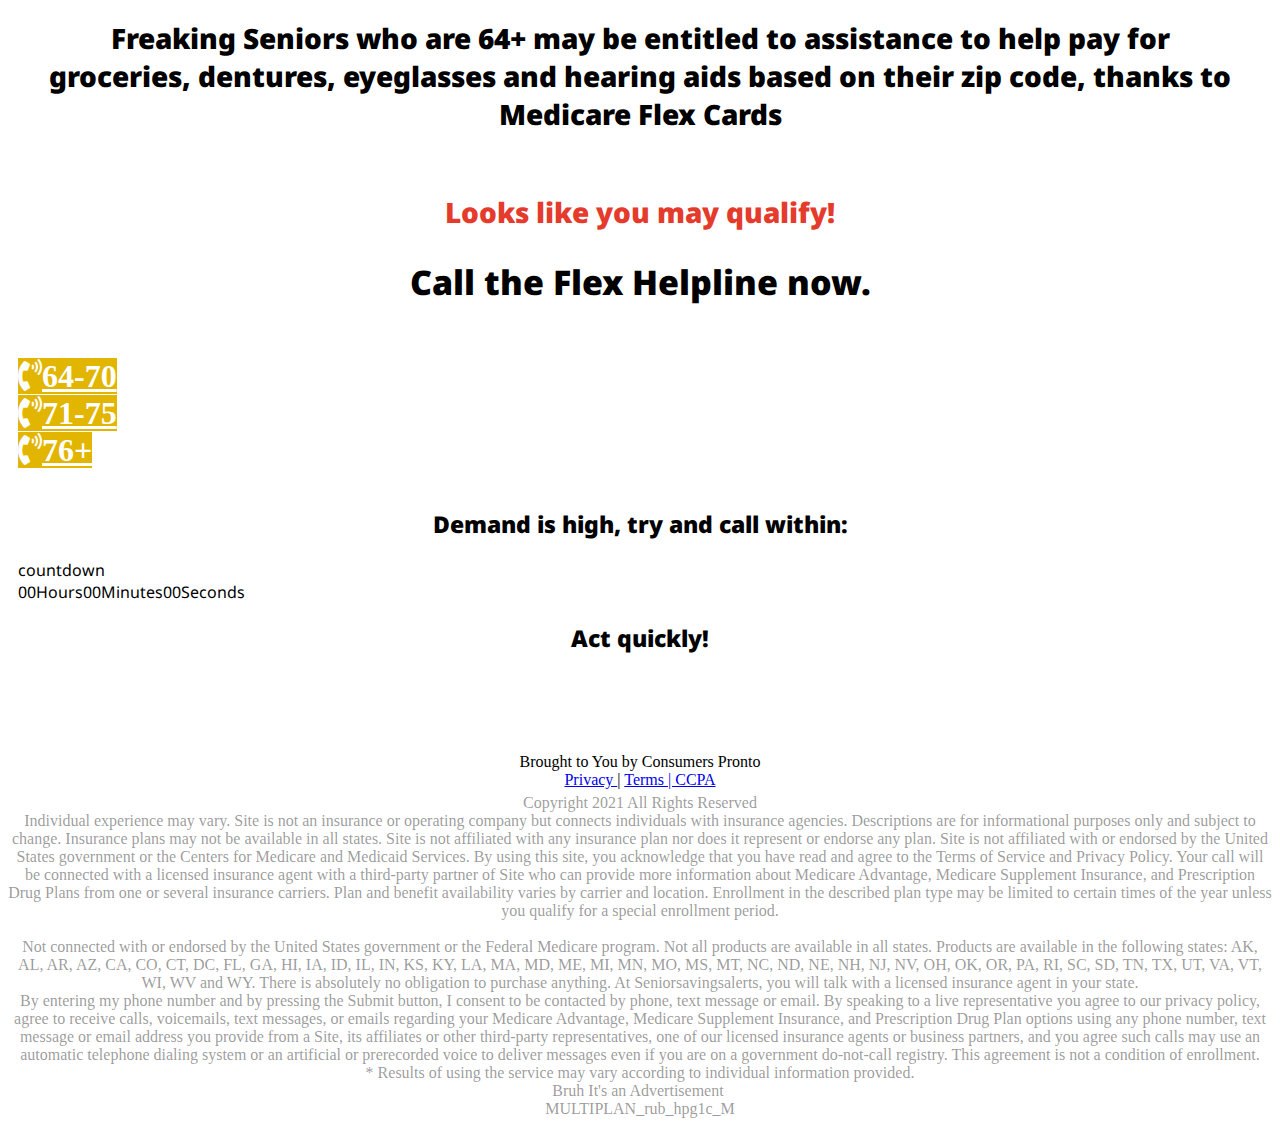
==== commit 7574f3e2: "I changed the title of the page bruh" ====
--- a/lander2/index.html
+++ b/lander2/index.html
@@ -174,7 +174,7 @@
     <style>
     #tmp_headline1-90916 .elHeadline b{color:rgb(232, 60, 60);}#tmp_button-34769-125 .elButtonFlat:hover{background-color:rgb(203, 97, 29) !important;}#tmp_button-34769-125 .elButtonBottomBorder:hover{background-color:rgb(203, 97, 29) !important;}#tmp_button-34769-125 .elButtonSubtle:hover{background-color:rgb(203, 97, 29) !important;}#tmp_button-34769-125 .elButtonGradient{background-image:linear-gradient(rgb(225, 117, 48) 0%, rgb(203, 97, 29) 100%);}#tmp_button-34769-125 .elButtonGradient:hover{background-image:linear-gradient(rgb(225, 117, 48) 100%, rgb(203, 97, 29) 0%);}#tmp_button-34769-125 .elButtonBorder{border-top-width:3px !important;border-right-width:3px !important;border-bottom-width:3px !important;border-left-width:3px !important;border-top-style:solid !important;border-right-style:solid !important;border-bottom-style:solid !important;border-left-style:solid !important;border-top-color:rgb(225, 117, 48) !important;border-right-color:rgb(225, 117, 48) !important;border-bottom-color:rgb(225, 117, 48) !important;border-left-color:rgb(225, 117, 48) !important;border-image-source:initial !important;border-image-slice:initial !important;border-image-width:initial !important;border-image-outset:initial !important;border-image-repeat:initial !important;color:rgb(225, 117, 48) !important;}#tmp_button-34769-125 .elButtonBorder:hover{background-color:rgb(225, 117, 48) !important;color:rgb(255, 255, 255) !important;}#headline-57271-189 .elButtonFlat:hover{background-color:rgb(212, 212, 212) !important;}#headline-57271-189 .elButtonBottomBorder:hover{background-color:rgb(212, 212, 212) !important;}#headline-57271-189 .elButtonSubtle:hover{background-color:rgb(212, 212, 212) !important;}#headline-57271-189 .elButtonGradient{background-image:linear-gradient(rgba(232, 232, 232, 0.45) 0%, rgb(212, 212, 212) 100%);}#headline-57271-189 .elButtonGradient:hover{background-image:linear-gradient(rgba(232, 232, 232, 0.45) 100%, rgb(212, 212, 212) 0%);}#headline-57271-189 .elButtonBorder{border-top-width:3px !important;border-right-width:3px !important;border-bottom-width:3px !important;border-left-width:3px !important;border-top-style:solid !important;border-right-style:solid !important;border-bottom-style:solid !important;border-left-style:solid !important;border-top-color:rgba(232, 232, 232, 0.45) !important;border-right-color:rgba(232, 232, 232, 0.45) !important;border-bottom-color:rgba(232, 232, 232, 0.45) !important;border-left-color:rgba(232, 232, 232, 0.45) !important;border-image-source:initial !important;border-image-slice:initial !important;border-image-width:initial !important;border-image-outset:initial !important;border-image-repeat:initial !important;color:rgba(232, 232, 232, 0.45) !important;}#headline-57271-189 .elButtonBorder:hover{background-color:rgba(232, 232, 232, 0.45) !important;color:rgb(255, 255, 255) !important;}#button-14469 .elButtonFlat:hover{background-color:rgb(74, 125, 56) !important;}#button-14469 .elButtonBottomBorder:hover{background-color:rgb(74, 125, 56) !important;}#button-14469 .elButtonSubtle:hover{background-color:rgb(74, 125, 56) !important;}#button-14469 .elButtonGradient{background-image:linear-gradient(rgb(91, 153, 69) 0%, rgb(74, 125, 56) 100%);}#button-14469 .elButtonGradient:hover{background-image:linear-gradient(rgb(91, 153, 69) 100%, rgb(74, 125, 56) 0%);}#button-14469 .elButtonBorder{border-top-width:3px !important;border-right-width:3px !important;border-bottom-width:3px !important;border-left-width:3px !important;border-top-style:solid !important;border-right-style:solid !important;border-bottom-style:solid !important;border-left-style:solid !important;border-top-color:rgb(91, 153, 69) !important;border-right-color:rgb(91, 153, 69) !important;border-bottom-color:rgb(91, 153, 69) !important;border-left-color:rgb(91, 153, 69) !important;border-image-source:initial !important;border-image-slice:initial !important;border-image-width:initial !important;border-image-outset:initial !important;border-image-repeat:initial !important;color:rgb(91, 153, 69) !important;}#button-14469 .elButtonBorder:hover{background-color:rgb(91, 153, 69) !important;color:rgb(255, 255, 255) !important;}#tmp_headline1-30011-181 .elHeadline b{color:rgb(38, 38, 38);}#tmp_button-87456-151-149 .elButtonFlat:hover{background-color:rgb(39, 129, 74) !important;}#tmp_button-87456-151-149 .elButtonBottomBorder:hover{background-color:rgb(39, 129, 74) !important;}#tmp_button-87456-151-149 .elButtonSubtle:hover{background-color:rgb(39, 129, 74) !important;}#tmp_button-87456-151-149 .elButtonGradient{background-image:linear-gradient(rgb(48, 160, 92) 0%, rgb(39, 129, 74) 100%);}#tmp_button-87456-151-149 .elButtonGradient:hover{background-image:linear-gradient(rgb(48, 160, 92) 100%, rgb(39, 129, 74) 0%);}#tmp_button-87456-151-149 .elButtonGradient2{background-image:linear-gradient(rgb(48, 160, 92) 30%, rgb(39, 129, 74) 80%);}#tmp_button-87456-151-149 .elButtonGradient2:hover{background-image:linear-gradient(rgb(48, 160, 92) 100%, rgb(39, 129, 74) 30%);}#tmp_button-87456-151-149 .elButtonBorder{border-top-width:3px !important;border-right-width:3px !important;border-bottom-width:3px !important;border-left-width:3px !important;border-top-style:solid !important;border-right-style:solid !important;border-bottom-style:solid !important;border-left-style:solid !important;border-top-color:rgb(48, 160, 92) !important;border-right-color:rgb(48, 160, 92) !important;border-bottom-color:rgb(48, 160, 92) !important;border-left-color:rgb(48, 160, 92) !important;border-image-source:initial !important;border-image-slice:initial !important;border-image-width:initial !important;border-image-outset:initial !important;border-image-repeat:initial !important;color:rgb(48, 160, 92) !important;}#tmp_button-87456-151-149 .elButtonBorder:hover{background-color:rgb(48, 160, 92) !important;color:rgb(255, 255, 255) !important;}#tmp_button-87456-151-149-139 .elButtonFlat:hover{background-color:rgb(39, 129, 74) !important;}#tmp_button-87456-151-149-139 .elButtonBottomBorder:hover{background-color:rgb(39, 129, 74) !important;}#tmp_button-87456-151-149-139 .elButtonSubtle:hover{background-color:rgb(39, 129, 74) !important;}#tmp_button-87456-151-149-139 .elButtonGradient{background-image:linear-gradient(rgb(48, 160, 92) 0%, rgb(39, 129, 74) 100%);}#tmp_button-87456-151-149-139 .elButtonGradient:hover{background-image:linear-gradient(rgb(48, 160, 92) 100%, rgb(39, 129, 74) 0%);}#tmp_button-87456-151-149-139 .elButtonGradient2{background-image:linear-gradient(rgb(48, 160, 92) 30%, rgb(39, 129, 74) 80%);}#tmp_button-87456-151-149-139 .elButtonGradient2:hover{background-image:linear-gradient(rgb(48, 160, 92) 100%, rgb(39, 129, 74) 30%);}#tmp_button-87456-151-149-139 .elButtonBorder{border-top-width:3px !important;border-right-width:3px !important;border-bottom-width:3px !important;border-left-width:3px !important;border-top-style:solid !important;border-right-style:solid !important;border-bottom-style:solid !important;border-left-style:solid !important;border-top-color:rgb(48, 160, 92) !important;border-right-color:rgb(48, 160, 92) !important;border-bottom-color:rgb(48, 160, 92) !important;border-left-color:rgb(48, 160, 92) !important;border-image-source:initial !important;border-image-slice:initial !important;border-image-width:initial !important;border-image-outset:initial !important;border-image-repeat:initial !important;color:rgb(48, 160, 92) !important;}#tmp_button-87456-151-149-139 .elButtonBorder:hover{background-color:rgb(48, 160, 92) !important;color:rgb(255, 255, 255) !important;}#tmp_button-87456-151-149-139-119 .elButtonFlat:hover{background-color:rgb(39, 129, 74) !important;}#tmp_button-87456-151-149-139-119 .elButtonBottomBorder:hover{background-color:rgb(39, 129, 74) !important;}#tmp_button-87456-151-149-139-119 .elButtonSubtle:hover{background-color:rgb(39, 129, 74) !important;}#tmp_button-87456-151-149-139-119 .elButtonGradient{background-image:linear-gradient(rgb(48, 160, 92) 0%, rgb(39, 129, 74) 100%);}#tmp_button-87456-151-149-139-119 .elButtonGradient:hover{background-image:linear-gradient(rgb(48, 160, 92) 100%, rgb(39, 129, 74) 0%);}#tmp_button-87456-151-149-139-119 .elButtonGradient2{background-image:linear-gradient(rgb(48, 160, 92) 30%, rgb(39, 129, 74) 80%);}#tmp_button-87456-151-149-139-119 .elButtonGradient2:hover{background-image:linear-gradient(rgb(48, 160, 92) 100%, rgb(39, 129, 74) 30%);}#tmp_button-87456-151-149-139-119 .elButtonBorder{border-top-width:3px !important;border-right-width:3px !important;border-bottom-width:3px !important;border-left-width:3px !important;border-top-style:solid !important;border-right-style:solid !important;border-bottom-style:solid !important;border-left-style:solid !important;border-top-color:rgb(48, 160, 92) !important;border-right-color:rgb(48, 160, 92) !important;border-bottom-color:rgb(48, 160, 92) !important;border-left-color:rgb(48, 160, 92) !important;border-image-source:initial !important;border-image-slice:initial !important;border-image-width:initial !important;border-image-outset:initial !important;border-image-repeat:initial !important;color:rgb(48, 160, 92) !important;}#tmp_button-87456-151-149-139-119 .elButtonBorder:hover{background-color:rgb(48, 160, 92) !important;color:rgb(255, 255, 255) !important;}#tmp_button-87456-151-149-139-119-111 .elButtonFlat:hover{background-color:rgb(39, 129, 74) !important;}#tmp_button-87456-151-149-139-119-111 .elButtonBottomBorder:hover{background-color:rgb(39, 129, 74) !important;}#tmp_button-87456-151-149-139-119-111 .elButtonSubtle:hover{background-color:rgb(39, 129, 74) !important;}#tmp_button-87456-151-149-139-119-111 .elButtonGradient{background-image:linear-gradient(rgb(48, 160, 92) 0%, rgb(39, 129, 74) 100%);}#tmp_button-87456-151-149-139-119-111 .elButtonGradient:hover{background-image:linear-gradient(rgb(48, 160, 92) 100%, rgb(39, 129, 74) 0%);}#tmp_button-87456-151-149-139-119-111 .elButtonGradient2{background-image:linear-gradient(rgb(48, 160, 92) 30%, rgb(39, 129, 74) 80%);}#tmp_button-87456-151-149-139-119-111 .elButtonGradient2:hover{background-image:linear-gradient(rgb(48, 160, 92) 100%, rgb(39, 129, 74) 30%);}#tmp_button-87456-151-149-139-119-111 .elButtonBorder{border-top-width:3px !important;border-right-width:3px !important;border-bottom-width:3px !important;border-left-width:3px !important;border-top-style:solid !important;border-right-style:solid !important;border-bottom-style:solid !important;border-left-style:solid !important;border-top-color:rgb(48, 160, 92) !important;border-right-color:rgb(48, 160, 92) !important;border-bottom-color:rgb(48, 160, 92) !important;border-left-color:rgb(48, 160, 92) !important;border-image-source:initial !important;border-image-slice:initial !important;border-image-width:initial !important;border-image-outset:initial !important;border-image-repeat:initial !important;color:rgb(48, 160, 92) !important;}#tmp_button-87456-151-149-139-119-111 .elButtonBorder:hover{background-color:rgb(48, 160, 92) !important;color:rgb(255, 255, 255) !important;}#tmp_button-88885 .elButtonFlat:hover{background-color:rgb(39, 129, 74) !important;}#tmp_button-88885 .elButtonBottomBorder:hover{background-color:rgb(39, 129, 74) !important;}#tmp_button-88885 .elButtonSubtle:hover{background-color:rgb(39, 129, 74) !important;}#tmp_button-88885 .elButtonGradient{background-image:linear-gradient(rgb(48, 160, 92) 0%, rgb(39, 129, 74) 100%);}#tmp_button-88885 .elButtonGradient:hover{background-image:linear-gradient(rgb(48, 160, 92) 100%, rgb(39, 129, 74) 0%);}#tmp_button-88885 .elButtonGradient2{background-image:linear-gradient(rgb(48, 160, 92) 30%, rgb(39, 129, 74) 80%);}#tmp_button-88885 .elButtonGradient2:hover{background-image:linear-gradient(rgb(48, 160, 92) 100%, rgb(39, 129, 74) 30%);}#tmp_button-88885 .elButtonBorder{border-top-width:3px !important;border-right-width:3px !important;border-bottom-width:3px !important;border-left-width:3px !important;border-top-style:solid !important;border-right-style:solid !important;border-bottom-style:solid !important;border-left-style:solid !important;border-top-color:rgb(48, 160, 92) !important;border-right-color:rgb(48, 160, 92) !important;border-bottom-color:rgb(48, 160, 92) !important;border-left-color:rgb(48, 160, 92) !important;border-image-source:initial !important;border-image-slice:initial !important;border-image-width:initial !important;border-image-outset:initial !important;border-image-repeat:initial !important;color:rgb(48, 160, 92) !important;}#tmp_button-88885 .elButtonBorder:hover{background-color:rgb(48, 160, 92) !important;color:rgb(255, 255, 255) !important;}#tmp_button-88885-162 .elButtonFlat:hover{background-color:rgb(39, 129, 74) !important;}#tmp_button-88885-162 .elButtonBottomBorder:hover{background-color:rgb(39, 129, 74) !important;}#tmp_button-88885-162 .elButtonSubtle:hover{background-color:rgb(39, 129, 74) !important;}#tmp_button-88885-162 .elButtonGradient{background-image:linear-gradient(rgb(48, 160, 92) 0%, rgb(39, 129, 74) 100%);}#tmp_button-88885-162 .elButtonGradient:hover{background-image:linear-gradient(rgb(48, 160, 92) 100%, rgb(39, 129, 74) 0%);}#tmp_button-88885-162 .elButtonGradient2{background-image:linear-gradient(rgb(48, 160, 92) 30%, rgb(39, 129, 74) 80%);}#tmp_button-88885-162 .elButtonGradient2:hover{background-image:linear-gradient(rgb(48, 160, 92) 100%, rgb(39, 129, 74) 30%);}#tmp_button-88885-162 .elButtonBorder{border-top-width:3px !important;border-right-width:3px !important;border-bottom-width:3px !important;border-left-width:3px !important;border-top-style:solid !important;border-right-style:solid !important;border-bottom-style:solid !important;border-left-style:solid !important;border-top-color:rgb(48, 160, 92) !important;border-right-color:rgb(48, 160, 92) !important;border-bottom-color:rgb(48, 160, 92) !important;border-left-color:rgb(48, 160, 92) !important;border-image-source:initial !important;border-image-slice:initial !important;border-image-width:initial !important;border-image-outset:initial !important;border-image-repeat:initial !important;color:rgb(48, 160, 92) !important;}#tmp_button-88885-162 .elButtonBorder:hover{background-color:rgb(48, 160, 92) !important;color:rgb(255, 255, 255) !important;}#tmp_button-88885-162-151 .elButtonFlat:hover{background-color:rgb(39, 129, 74) !important;}#tmp_button-88885-162-151 .elButtonBottomBorder:hover{background-color:rgb(39, 129, 74) !important;}#tmp_button-88885-162-151 .elButtonSubtle:hover{background-color:rgb(39, 129, 74) !important;}#tmp_button-88885-162-151 .elButtonGradient{background-image:linear-gradient(rgb(48, 160, 92) 0%, rgb(39, 129, 74) 100%);}#tmp_button-88885-162-151 .elButtonGradient:hover{background-image:linear-gradient(rgb(48, 160, 92) 100%, rgb(39, 129, 74) 0%);}#tmp_button-88885-162-151 .elButtonGradient2{background-image:linear-gradient(rgb(48, 160, 92) 30%, rgb(39, 129, 74) 80%);}#tmp_button-88885-162-151 .elButtonGradient2:hover{background-image:linear-gradient(rgb(48, 160, 92) 100%, rgb(39, 129, 74) 30%);}#tmp_button-88885-162-151 .elButtonBorder{border-top-width:3px !important;border-right-width:3px !important;border-bottom-width:3px !important;border-left-width:3px !important;border-top-style:solid !important;border-right-style:solid !important;border-bottom-style:solid !important;border-left-style:solid !important;border-top-color:rgb(48, 160, 92) !important;border-right-color:rgb(48, 160, 92) !important;border-bottom-color:rgb(48, 160, 92) !important;border-left-color:rgb(48, 160, 92) !important;border-image-source:initial !important;border-image-slice:initial !important;border-image-width:initial !important;border-image-outset:initial !important;border-image-repeat:initial !important;color:rgb(48, 160, 92) !important;}#tmp_button-88885-162-151 .elButtonBorder:hover{background-color:rgb(48, 160, 92) !important;color:rgb(255, 255, 255) !important;}#button-89518 .elButtonFlat:hover{background-color:rgb(175, 140, 0) !important;}#button-89518 .elButtonBottomBorder:hover{background-color:rgb(175, 140, 0) !important;}#button-89518 .elButtonSubtle:hover{background-color:rgb(175, 140, 0) !important;}#button-89518 .elButtonGradient{background-image:linear-gradient(rgb(226, 181, 0) 0%, rgb(175, 140, 0) 100%);}#button-89518 .elButtonGradient:hover{background-image:linear-gradient(rgb(226, 181, 0) 100%, rgb(175, 140, 0) 0%);}#button-89518 .elButtonBorder{border-top-width:3px !important;border-right-width:3px !important;border-bottom-width:3px !important;border-left-width:3px !important;border-top-style:solid !important;border-right-style:solid !important;border-bottom-style:solid !important;border-left-style:solid !important;border-top-color:rgb(226, 181, 0) !important;border-right-color:rgb(226, 181, 0) !important;border-bottom-color:rgb(226, 181, 0) !important;border-left-color:rgb(226, 181, 0) !important;border-image-source:initial !important;border-image-slice:initial !important;border-image-width:initial !important;border-image-outset:initial !important;border-image-repeat:initial !important;color:rgb(226, 181, 0) !important;}#button-89518 .elButtonBorder:hover{background-color:rgb(226, 181, 0) !important;color:rgb(255, 255, 255) !important;}#button-91631 .elButtonFlat:hover{background-color:rgb(185, 148, 0) !important;}#button-91631 .elButtonBottomBorder:hover{background-color:rgb(185, 148, 0) !important;}#button-91631 .elButtonSubtle:hover{background-color:rgb(185, 148, 0) !important;}#button-91631 .elButtonGradient{background-image:linear-gradient(rgb(226, 181, 0) 0%, rgb(185, 148, 0) 100%);}#button-91631 .elButtonGradient:hover{background-image:linear-gradient(rgb(226, 181, 0) 100%, rgb(185, 148, 0) 0%);}#button-91631 .elButtonGradient2{background-image:linear-gradient(rgb(226, 181, 0) 30%, rgb(185, 148, 0) 80%);}#button-91631 .elButtonGradient2:hover{background-image:linear-gradient(rgb(226, 181, 0) 100%, rgb(185, 148, 0) 30%);}#button-91631 .elButtonBorder{border-top-width:3px !important;border-right-width:3px !important;border-bottom-width:3px !important;border-left-width:3px !important;border-top-style:solid !important;border-right-style:solid !important;border-bottom-style:solid !important;border-left-style:solid !important;border-top-color:rgb(226, 181, 0) !important;border-right-color:rgb(226, 181, 0) !important;border-bottom-color:rgb(226, 181, 0) !important;border-left-color:rgb(226, 181, 0) !important;border-image-source:initial !important;border-image-slice:initial !important;border-image-width:initial !important;border-image-outset:initial !important;border-image-repeat:initial !important;color:rgb(226, 181, 0) !important;}#button-91631 .elButtonBorder:hover{background-color:rgb(226, 181, 0) !important;color:rgb(255, 255, 255) !important;}#tmp_button-53720 .elButtonFlat:hover{background-color:rgb(185, 148, 0) !important;}#tmp_button-53720 .elButtonBottomBorder:hover{background-color:rgb(185, 148, 0) !important;}#tmp_button-53720 .elButtonSubtle:hover{background-color:rgb(185, 148, 0) !important;}#tmp_button-53720 .elButtonGradient{background-image:linear-gradient(rgb(226, 181, 0) 0%, rgb(185, 148, 0) 100%);}#tmp_button-53720 .elButtonGradient:hover{background-image:linear-gradient(rgb(226, 181, 0) 100%, rgb(185, 148, 0) 0%);}#tmp_button-53720 .elButtonGradient2{background-image:linear-gradient(rgb(226, 181, 0) 30%, rgb(185, 148, 0) 80%);}#tmp_button-53720 .elButtonGradient2:hover{background-image:linear-gradient(rgb(226, 181, 0) 100%, rgb(185, 148, 0) 30%);}#tmp_button-53720 .elButtonBorder{border-top-width:3px !important;border-right-width:3px !important;border-bottom-width:3px !important;border-left-width:3px !important;border-top-style:solid !important;border-right-style:solid !important;border-bottom-style:solid !important;border-left-style:solid !important;border-top-color:rgb(226, 181, 0) !important;border-right-color:rgb(226, 181, 0) !important;border-bottom-color:rgb(226, 181, 0) !important;border-left-color:rgb(226, 181, 0) !important;border-image-source:initial !important;border-image-slice:initial !important;border-image-width:initial !important;border-image-outset:initial !important;border-image-repeat:initial !important;color:rgb(226, 181, 0) !important;}#tmp_button-53720 .elButtonBorder:hover{background-color:rgb(226, 181, 0) !important;color:rgb(255, 255, 255) !important;}*{max-width:unset;}#section-414110000{padding-top:0px;padding-bottom:40px;outline-color:initial;outline-style:none;outline-width:initial;margin-top:0px;border-top-color:rgb(224, 224, 224);border-right-color:rgb(224, 224, 224);border-bottom-color:rgb(224, 224, 224);border-left-color:rgb(224, 224, 224);background-color:rgb(255, 255, 255);}#row-5312010000-150-116{margin-bottom:0px;outline-color:initial;outline-style:none;outline-width:initial;padding-left:40px;padding-right:40px;}#col-full-106-110-124{outline-color:initial;outline-style:none;outline-width:initial;}#tmp_headline1-55907-180-176{margin-top:0px;outline-color:initial;outline-style:none;outline-width:initial;cursor:pointer;font-family:"Droid Sans", Helvetica, sans-serif !important;}#icvj{text-align:center;font-size:28px;}#tmp_image-21635-157-169{margin-top:0px;outline-color:initial;outline-style:none;outline-width:initial;cursor:pointer;}#row--92614-186-126{padding-top:0px;padding-right:10px;padding-bottom:5px;padding-left:10px;margin-top:0px;margin-right:0px;margin-bottom:0px;margin-left:0px;outline-color:initial;outline-style:none;outline-width:initial;}#col-full-131-184-108{outline-color:initial;outline-style:none;outline-width:initial;}#if8nt{padding-top:0px;padding-right:10px;padding-bottom:0px;padding-left:10px;}#tmp_subheadline-35739-141-109{margin-top:0px;outline-color:initial;outline-style:none;outline-width:initial;cursor:pointer;font-family:"Droid Sans", Helvetica, sans-serif !important;}#iov5l{text-align:center;font-size:28px;color:rgb(228, 59, 44);}#headline-72796{margin-top:10px;outline-color:initial;outline-style:none;outline-width:initial;cursor:pointer;font-family:"Droid Sans", Helvetica, sans-serif !important;}#i0uny{text-align:center;font-size:34px;}#tmp_subheadline-45593{margin-top:0px;outline-color:initial;outline-style:none;outline-width:initial;cursor:pointer;display:none;}#iksuk{text-align:center;font-size:23px;}#tmp_countdown_evergreen-79509{margin-top:0px;outline-color:initial;outline-style:none;outline-width:initial;cursor:pointer;display:none;}#tmp_subheadline-77877{margin-top:0px;outline-color:initial;outline-style:none;outline-width:initial;cursor:pointer;display:none;}#iud7g{text-align:center;font-size:22px;}#tmp_countdown_evergreen-20824{margin-top:0px;outline-color:initial;outline-style:none;outline-width:initial;cursor:pointer;display:none;}#row--81130{padding-top:20px;padding-bottom:20px;margin-top:0px;margin-right:0px;margin-bottom:0px;margin-left:0px;outline-color:initial;outline-style:none;outline-width:initial;}#col-left-154{outline-color:initial;outline-style:none;outline-width:initial;}#ipryz{padding-top:0px;padding-right:10px;padding-bottom:0px;padding-left:10px;}#tmp_button-53720{margin-top:0px;outline-color:initial;outline-style:none;outline-width:initial;cursor:pointer;}#iojzr{color:rgb(255, 255, 255);font-weight:600;background-color:rgb(226, 181, 0);font-size:32px;}#col-center-120{outline-color:initial;outline-style:none;outline-width:initial;}#iz9md{padding-top:0px;padding-right:10px;padding-bottom:0px;padding-left:10px;}#button-91631{margin-top:0px;outline-color:initial;outline-style:none;outline-width:initial;cursor:pointer;}#undefined-144{color:rgb(255, 255, 255);font-weight:600;background-color:rgb(226, 181, 0);font-size:32px;}#col-right-124{outline-color:initial;outline-style:none;outline-width:initial;}#inoxh{padding-top:0px;padding-right:10px;padding-bottom:0px;padding-left:10px;}#button-89518{margin-top:0px;outline-color:initial;outline-style:none;outline-width:initial;cursor:pointer;}#undefined-144-963{color:rgb(255, 255, 255);font-weight:600;background-color:rgb(226, 181, 0);font-size:32px;}#row--79679{padding-top:20px;padding-bottom:20px;margin-top:0px;margin-right:0px;margin-bottom:0px;margin-left:0px;outline-color:initial;outline-style:none;outline-width:initial;background-color:rgba(66, 185, 159, 0);display:none;}#col-full-164{outline-color:initial;outline-style:none;outline-width:initial;}#ibulpi{padding-top:0px;padding-right:10px;padding-bottom:0px;padding-left:10px;}#tmp_button-88885{margin-top:0px;outline-color:initial;outline-style:none;outline-width:initial;cursor:pointer;}#ilienj{color:rgb(255, 255, 255);font-weight:600;background-color:rgb(48, 160, 92);font-size:30px;}#tmp_subheadline-75569{margin-top:10px;outline-color:initial;outline-style:none;outline-width:initial;cursor:pointer;}#i17mo3{text-align:center;font-size:23px;}#row--79679-124{padding-top:20px;padding-bottom:20px;margin-top:0px;margin-right:0px;margin-bottom:0px;margin-left:0px;outline-color:initial;outline-style:none;outline-width:initial;background-color:rgba(66, 185, 159, 0);display:none;}#col-full-164-151{outline-color:initial;outline-style:none;outline-width:initial;}#iz4gtd{padding-top:0px;padding-right:10px;padding-bottom:0px;padding-left:10px;}#tmp_button-88885-162{margin-top:0px;outline-color:initial;outline-style:none;outline-width:initial;cursor:pointer;}#undefined-492{color:rgb(255, 255, 255);font-weight:600;background-color:rgb(48, 160, 92);font-size:30px;}#tmp_subheadline-75569-123{margin-top:10px;outline-color:initial;outline-style:none;outline-width:initial;cursor:pointer;}#ihdzpb{text-align:center;font-size:23px;}#row--79679-124-178{padding-top:20px;padding-bottom:20px;margin-top:0px;margin-right:0px;margin-bottom:0px;margin-left:0px;outline-color:initial;outline-style:none;outline-width:initial;background-color:rgba(66, 185, 159, 0);display:none;}#col-full-164-151-168{outline-color:initial;outline-style:none;outline-width:initial;}#ixo2s4{padding-top:0px;padding-right:10px;padding-bottom:0px;padding-left:10px;}#tmp_button-88885-162-151{margin-top:0px;outline-color:initial;outline-style:none;outline-width:initial;cursor:pointer;}#undefined-492-1016{color:rgb(255, 255, 255);font-weight:600;background-color:rgb(48, 160, 92);font-size:30px;}#tmp_subheadline-75569-123-136{margin-top:10px;outline-color:initial;outline-style:none;outline-width:initial;cursor:pointer;}#i4l9rj{text-align:center;font-size:23px;}#row--90167{padding-top:0px;padding-bottom:20px;margin-top:0px;margin-right:0px;margin-bottom:0px;margin-left:0px;outline-color:initial;outline-style:none;outline-width:initial;}#col-full-153{outline-color:initial;outline-style:none;outline-width:initial;}#iret1n{padding-top:0px;padding-right:10px;padding-bottom:0px;padding-left:10px;}#tmp_subheadline-52987{margin-top:0px;outline-color:initial;outline-style:none;outline-width:initial;cursor:pointer;font-family:"Droid Sans", Helvetica, sans-serif !important;}#i26hb8{text-align:center;font-size:23px;}#tmp_countdown_evergreen-13105{margin-top:5px;outline-color:initial;outline-style:none;outline-width:initial;cursor:pointer;font-family:"Droid Sans", Helvetica, sans-serif !important;}#tmp_subheadline-34197{margin-top:5px;outline-color:initial;outline-style:none;outline-width:initial;cursor:pointer;font-family:"Droid Sans", Helvetica, sans-serif !important;}#i6xrgg{text-align:center;font-size:23px;}#row--83394-166-102{padding-top:20px;padding-bottom:20px;margin-top:0px;margin-right:0px;margin-bottom:0px;margin-left:0px;outline-color:initial;outline-style:none;outline-width:initial;background-color:rgba(66, 185, 159, 0.18);display:none;}#col-full-189-164-120{outline-color:initial;outline-style:none;outline-width:initial;}#ifmhdl{padding-top:0px;padding-right:10px;padding-bottom:0px;padding-left:10px;}#tmp_button-87456-151-149{margin-top:0px;outline-color:initial;outline-style:none;outline-width:initial;cursor:pointer;}#undefined-389-1023{color:rgb(255, 255, 255);font-weight:600;background-color:rgb(48, 160, 92);font-size:36px;}#ik3bpi{font-size:16px;}#row--83394-166-102-187{padding-top:20px;padding-bottom:20px;margin-top:0px;margin-right:0px;margin-bottom:0px;margin-left:0px;outline-color:initial;outline-style:none;outline-width:initial;background-color:rgba(66, 185, 159, 0.18);display:none;}#col-full-189-164-120-153{outline-color:initial;outline-style:none;outline-width:initial;}#i9n2h4{padding-top:0px;padding-right:10px;padding-bottom:0px;padding-left:10px;}#tmp_button-87456-151-149-139{margin-top:0px;outline-color:initial;outline-style:none;outline-width:initial;cursor:pointer;}#undefined-389-1023-2{color:rgb(255, 255, 255);font-weight:600;background-color:rgb(48, 160, 92);font-size:36px;}#i0drie{font-size:16px;}#row--83394-166-102-187-173{padding-top:20px;padding-bottom:20px;margin-top:0px;margin-right:0px;margin-bottom:0px;margin-left:0px;outline-color:initial;outline-style:none;outline-width:initial;background-color:rgba(66, 185, 159, 0.18);display:none;}#col-full-189-164-120-153-160{outline-color:initial;outline-style:none;outline-width:initial;}#ihweg8{padding-top:0px;padding-right:10px;padding-bottom:0px;padding-left:10px;}#tmp_button-87456-151-149-139-119{margin-top:0px;outline-color:initial;outline-style:none;outline-width:initial;cursor:pointer;}#undefined-389-1023-219{color:rgb(255, 255, 255);font-weight:600;background-color:rgb(48, 160, 92);font-size:36px;}#i08bpj{font-size:16px;}#row--83394-166-102-187-173-183{padding-top:20px;padding-bottom:20px;margin-top:0px;margin-right:0px;margin-bottom:0px;margin-left:0px;outline-color:initial;outline-style:none;outline-width:initial;background-color:rgba(66, 185, 159, 0.18);display:none;}#col-full-189-164-120-153-160-121{outline-color:initial;outline-style:none;outline-width:initial;}#i9efv6{padding-top:0px;padding-right:10px;padding-bottom:0px;padding-left:10px;}#tmp_button-87456-151-149-139-119-111{margin-top:0px;outline-color:initial;outline-style:none;outline-width:initial;cursor:pointer;}#undefined-389-1023-219-774{color:rgb(255, 255, 255);font-weight:600;background-color:rgb(48, 160, 92);font-size:36px;}#i5c33g{font-size:16px;}#i9r4ri{display:none;}#section-414110000-165{padding-top:40px;padding-bottom:40px;outline-color:initial;outline-style:none;outline-width:initial;margin-top:60px;border-top-color:rgb(224, 224, 224);border-right-color:rgb(224, 224, 224);border-bottom-color:rgb(224, 224, 224);border-left-color:rgb(224, 224, 224);background-color:rgb(255, 255, 255);display:none;}#row-5312010000-117{margin-bottom:0px;outline-color:initial;outline-style:none;outline-width:initial;padding-left:40px;padding-right:40px;}#col-full-106-120{outline-color:initial;outline-style:none;outline-width:initial;}#tmp_headline1-30011-181{margin-top:0px;cursor:pointer;outline-color:initial;outline-style:none;outline-width:initial;}#itid0c{text-align:center;color:rgb(71, 71, 71);}#headline-57271-189{margin-top:20px;cursor:pointer;outline-color:initial;outline-style:none;outline-width:initial;}#ida8if{text-align:left;background-color:rgba(232, 232, 232, 0.45);}#headline-43624{margin-top:20px;cursor:pointer;outline-color:initial;outline-style:none;outline-width:initial;}#i7fpth{text-align:left;color:rgb(36, 91, 141);}#row-1808910000-148{margin-bottom:0px;outline-color:initial;outline-style:none;outline-width:initial;padding-left:40px;padding-right:40px;padding-top:0px;}#col-left-906-150{outline-color:initial;outline-style:none;outline-width:initial;}#tmp_input-86554{margin-top:20px;outline-color:initial;outline-style:none;outline-width:initial;cursor:pointer;}#headline-81080{margin-top:38px;cursor:pointer;outline-color:initial;outline-style:none;outline-width:initial;display:block;}#i05821{text-align:left;color:rgb(74, 125, 43);}#col-right-425-149{outline-color:initial;outline-style:none;outline-width:initial;}#input-18462{margin-top:20px;outline-color:initial;outline-style:none;outline-width:initial;display:block;cursor:pointer;}#button-14469{margin-top:20px;outline-color:initial;outline-style:none;outline-width:initial;cursor:pointer;display:block;}#imz5rn{color:rgb(255, 255, 255);background-color:rgb(91, 153, 69);}#section-80010000{padding-top:20px;padding-bottom:20px;outline-color:initial;outline-style:none;outline-width:initial;background-color:rgba(255, 255, 255, 0);}#row-7846310000{margin-bottom:0px;outline-color:initial;outline-style:none;outline-width:initial;}#col-full-116{outline-color:initial;outline-style:none;outline-width:initial;}#tmp_headline1-11977{margin-top:0px;cursor:pointer;outline-color:initial;outline-style:none;outline-width:initial;}#ifv5gt{text-align:center;}#headline-63771{margin-top:5px;cursor:pointer;outline-color:initial;outline-style:none;outline-width:initial;}#if0dgm{text-align:center;color:rgba(47, 47, 47, 0.49);}#i9adsh{display:none;}#i3veln{display:none;}
     </style>
-    <div id="i1b2" data-gjs-type="div" class="containerWrapper"><div id="section-414110000" data-gjs-type="div" data-title="Section" data-block-color="0074C7" data-trigger="none" data-animate="fade" data-delay="500" class="container noTopMargin padding40-top padding40-bottom padding40H borderSolid border3px cornersAll shadow0 bgNoRepeat activeSection_topBorder0 activeSection_bottomBorder0 midWideContainer radius5 emptySection noBorder"><div id="i207" data-gjs-type="div" class="containerInner ui-sortable"><div id="row-5312010000-150-116" data-gjs-type="div" data-trigger="none" data-animate="fade" data-delay="500" data-title="1 column row - Clone - Clone" class="row bgCover noBorder borderSolid border3px cornersAll radius0 shadow0 P0-top P0-bottom P0H noTopMargin"><div id="col-full-106-110-124" data-gjs-type="div" data-col="full" data-trigger="none" data-animate="fade" data-delay="500" data-title="full column" class="col-md-12 innerContent col_left"><div id="i9zi" data-gjs-type="div" class="col-inner bgCover noBorder borderSolid border3px cornersAll radius0 shadow0 P0-top P0-bottom P0H noTopMargin"><div id="tmp_headline1-55907-180-176" data-gjs-type="div" data-de-type="headline" data-de-editing="false" data-title="headline" data-ce="true" data-trigger="none" data-animate="fade" data-delay="500" aria-disabled="false" data-google-font="Droid+Sans" class="de elHeadlineWrapper ui-droppable de-editable"><h1 id="icvj" data-gjs-type="heading" data-bold="inherit" data-gramm="false" class="ne elHeadline hsSize3 lh4 elMargin0 elBGStyle0 hsTextShadow0 mfs_21"><b id="izrc" data-gjs-type="text">Seniors who are 64+ may be entitled to assistance to help pay for groceries, dentures, eyeglasses and hearing aids based on their zip code, thanks to Medicare Flex Cards
+    <div id="i1b2" data-gjs-type="div" class="containerWrapper"><div id="section-414110000" data-gjs-type="div" data-title="Section" data-block-color="0074C7" data-trigger="none" data-animate="fade" data-delay="500" class="container noTopMargin padding40-top padding40-bottom padding40H borderSolid border3px cornersAll shadow0 bgNoRepeat activeSection_topBorder0 activeSection_bottomBorder0 midWideContainer radius5 emptySection noBorder"><div id="i207" data-gjs-type="div" class="containerInner ui-sortable"><div id="row-5312010000-150-116" data-gjs-type="div" data-trigger="none" data-animate="fade" data-delay="500" data-title="1 column row - Clone - Clone" class="row bgCover noBorder borderSolid border3px cornersAll radius0 shadow0 P0-top P0-bottom P0H noTopMargin"><div id="col-full-106-110-124" data-gjs-type="div" data-col="full" data-trigger="none" data-animate="fade" data-delay="500" data-title="full column" class="col-md-12 innerContent col_left"><div id="i9zi" data-gjs-type="div" class="col-inner bgCover noBorder borderSolid border3px cornersAll radius0 shadow0 P0-top P0-bottom P0H noTopMargin"><div id="tmp_headline1-55907-180-176" data-gjs-type="div" data-de-type="headline" data-de-editing="false" data-title="headline" data-ce="true" data-trigger="none" data-animate="fade" data-delay="500" aria-disabled="false" data-google-font="Droid+Sans" class="de elHeadlineWrapper ui-droppable de-editable"><h1 id="icvj" data-gjs-type="heading" data-bold="inherit" data-gramm="false" class="ne elHeadline hsSize3 lh4 elMargin0 elBGStyle0 hsTextShadow0 mfs_21"><b id="izrc" data-gjs-type="text">Freaking Seniors who are 64+ may be entitled to assistance to help pay for groceries, dentures, eyeglasses and hearing aids based on their zip code, thanks to Medicare Flex Cards
                     </b></h1></div><div id="tmp_image-21635-157-169" data-gjs-type="div" data-de-type="img" data-de-editing="false" data-title="image" data-ce="false" data-trigger="none" data-animate="fade" data-delay="500" aria-disabled="false" data-imagelink="" class="de elImageWrapper de-image-block elAlign_center elMargin0 ui-droppable de-editable"><img id="i50oc" data-gjs-type="image" src="https://cdn-landerlab.com/variants/unpublished/067ee197a2aa979778923af77b40dd89/files/6273f25f111fff58f028d987_Flex-Card-pwejevage53eu4h68aatpuqrr8bk779colebt2j0qo.png" alt="" width="" data-imagelink="" height="300" class="elIMG ximg"></div></div></div></div><div id="row--92614-186-126" data-gjs-type="div" data-trigger="none" data-animate="fade" data-delay="500" data-title="1 column row - Clone - Clone" data-hide-on="" class="row bgCover noBorder borderSolid border3px cornersAll radius0 shadow0 P0-top P0-bottom P0H noTopMargin"><div id="col-full-131-184-108" data-gjs-type="div" data-col="full" data-trigger="none" data-animate="fade" data-delay="500" data-title="1st column" class="col-md-12 innerContent col_left"><div id="if8nt" data-gjs-type="div" class="col-inner bgCover noBorder borderSolid border3px cornersAll radius0 shadow0 P0-top P0-bottom P0H noTopMargin"><div id="tmp_subheadline-35739-141-109" data-gjs-type="div" data-de-type="headline" data-de-editing="false" data-title="sub-headline" data-ce="true" data-trigger="none" data-animate="fade" data-delay="500" data-gramm="false" aria-disabled="false" data-google-font="Droid+Sans" class="de elHeadlineWrapper ui-droppable de-editable"><h2 id="iov5l" data-gjs-type="heading" data-bold="inherit" data-gramm="false" class="ne elHeadline hsSize2 lh3 elMargin0 elBGStyle0 hsTextShadow0 mfs_22"><b id="ilj1n" data-gjs-type="text">Looks like you may qualify!
                     </b></h2></div><div id="headline-72796" data-gjs-type="div" data-de-type="headline" data-de-editing="false" data-title="sub-headline" data-ce="true" data-trigger="none" data-animate="fade" data-delay="500" data-gramm="false" aria-disabled="false" data-google-font="Droid+Sans" class="de elHeadlineWrapper ui-droppable de-editable"><h2 id="i0uny" data-gjs-type="heading" data-bold="inherit" data-gramm="false" class="ne elHeadline hsSize2 lh3 elMargin0 elBGStyle0 hsTextShadow0 mfs_22"><b id="itnyj" data-gjs-type="text">Call the Flex Helpline now.
                     </b></h2></div><div id="tmp_subheadline-45593" data-gjs-type="div" data-de-type="headline" data-de-editing="false" data-title="sub-headline" data-ce="true" data-trigger="none" data-animate="fade" data-delay="500" data-gramm="false" aria-disabled="false" class="de elHeadlineWrapper ui-droppable de-editable"><h2 id="iksuk" data-gjs-type="heading" data-bold="inherit" data-gramm="false" class="ne elHeadline hsSize2 lh3 elMargin0 elBGStyle0 hsTextShadow0 mfs_17"><b id="iyy2x" data-gjs-type="text">Due to high call volume, your hotline will remain available for the next:
